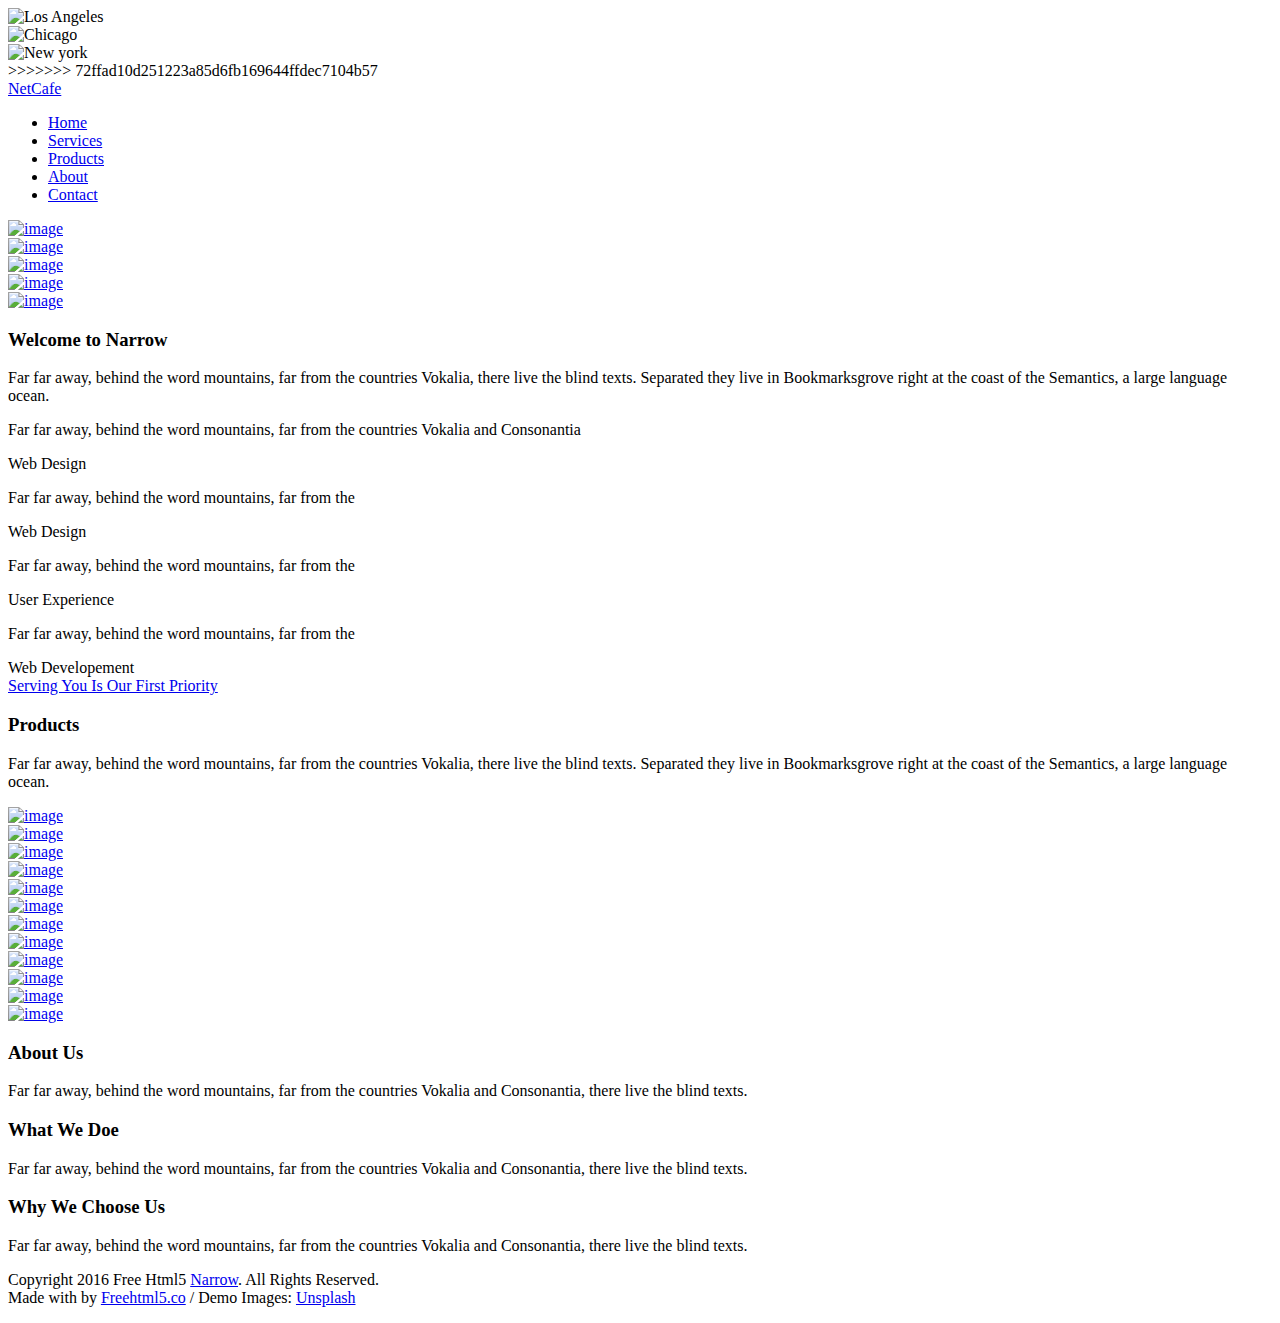
==== index.html @ 10cda80a "helllo1221212" ====
<!DOCTYPE html>
<!--[if lt IE 7]>      <html class="no-js lt-ie9 lt-ie8 lt-ie7"> <![endif]-->
<!--[if IE 7]>         <html class="no-js lt-ie9 lt-ie8"> <![endif]-->
<!--[if IE 8]>         <html class="no-js lt-ie9"> <![endif]-->
<!--[if gt IE 8]><!--> <html class="no-js"> <!--<![endif]-->
	<head>
	<meta charset="utf-8">
	<meta http-equiv="X-UA-Compatible" content="IE=edge">
	<title>Narrow &mdash; 100% Free Fully Responsive HTML5 Template by FREEHTML5.co</title>
	<meta name="viewport" content="width=device-width, initial-scale=1">
	<meta name="description" content="Free HTML5 Template by FREEHTML5.CO" />
	<meta name="keywords" content="free html5, free template, free bootstrap, html5, css3, mobile first, responsive" />
	<meta name="author" content="FREEHTML5.CO" />

  <!-- 
	//////////////////////////////////////////////////////

	FREE HTML5 TEMPLATE 
	DESIGNED & DEVELOPED by FREEHTML5.CO
		
	Website: 		http://freehtml5.co/
	Email: 			info@freehtml5.co
	Twitter: 		http://twitter.com/fh5co
	Facebook: 		https://www.facebook.com/fh5co

	//////////////////////////////////////////////////////
	 -->


  	<!-- Facebook and Twitter integration -->
	<meta property="og:title" content=""/>
	<meta property="og:image" content=""/>
	<meta property="og:url" content=""/>
	<meta property="og:site_name" content=""/>
	<meta property="og:description" content=""/>
	<meta name="twitter:title" content="" />
	<meta name="twitter:image" content="" />
	<meta name="twitter:url" content="" />
	<meta name="twitter:card" content="" />

	<!-- Place favicon.ico and apple-touch-icon.png in the root directory -->
	<link rel="shortcut icon" href="favicon.ico">

    <!-- Wrapper for slides -->
    <div class="carousel-inner">
      <div class="item active">
        <img src="img/1.jpg" alt="Los Angeles" style="width:100%;">
      </div>

      <div class="item">
        <img src="img/3.jpg" alt="Chicago" style="width:100%;">
      </div>
    
      <div class="item">
        <img src="img/2.jpg" alt="New york" style="width:100%;">
      </div>
    </div>
>>>>>>> 72ffad10d251223a85d6fb169644ffdec7104b57

	<link href='https://fonts.googleapis.com/css?family=Open+Sans:400,300,700' rel='stylesheet' type='text/css'>
	
	<!-- Animate.css -->
	<link rel="stylesheet" href="css/animate.css">
	<!-- Icomoon Icon Fonts-->
	<link rel="stylesheet" href="css/icomoon.css">
	<!-- Bootstrap  -->
	<link rel="stylesheet" href="css/bootstrap.css">
	<!-- Owl Carousel -->
	<link rel="stylesheet" href="css/owl.carousel.min.css">
	<link rel="stylesheet" href="css/owl.theme.default.min.css">

	<link rel="stylesheet" href="css/style.css">


	<!-- Modernizr JS -->
	<script src="js/modernizr-2.6.2.min.js"></script>
	<!-- FOR IE9 below -->
	<!--[if lt IE 9]>
	<script src="js/respond.min.js"></script>
	<![endif]-->

	</head>
	<body>
	<div class="box-wrap">
		<header role="banner" id="fh5co-header">
			<div class="container">
				<nav class="navbar navbar-default">
					<div class="row">
						<div class="col-md-3">
							<div class="fh5co-navbar-brand">
								<a class="fh5co-logo" href="index.html">NetCafe</a>
							</div>
						</div>
						<div class="col-md-9 main-nav">
							<ul class="nav text-right">
								<li class="active"><a href="index.html"><span>Home</span></a></li>
								<li><a href="services.html">Services</a></li>
								<li><a href="product.html">Products</a></li>
								<li><a href="about.html">About</a></li>
								<li><a href="contact.html">Contact</a></li>
							</ul>
						</div>
					</div>
				</nav>
		  </div>
		</header>
		<!-- END: header -->
		<div class="owl-carousel owl-carousel1 owl-carousel-fullwidth fh5co-light-arrow animate-box" data-animate-effect="fadeIn">
			<div class="item"><a href="images/img_large_1.jpg" class="image-popup"><img src="images/img_large_1.jpg" alt="image"></a></div>
			<div class="item"><a href="images/img_large_2.jpg" class="image-popup"><img src="images/img_large_2.jpg" alt="image"></a></div>
			<div class="item"><a href="images/img_large_3.jpg" class="image-popup"><img src="images/img_large_3.jpg" alt="image"></a></div>
			<div class="item"><a href="images/img_large_4.jpg" class="image-popup"><img src="images/img_large_4.jpg" alt="image"></a></div>
			<div class="item"><a href="images/img_large_5.jpg" class="image-popup"><img src="images/img_large_5.jpg" alt="image"></a></div>
		</div>
		<div id="fh5co-media-section">
			<div class="container">
				<div class="row animate-box">
					<div class="col-md-8 col-md-offset-2 text-center heading-section">
						<h3>Welcome to Narrow</h3>
						<p>Far far away, behind the word mountains, far from the countries Vokalia, there live the blind texts. Separated they live in Bookmarksgrove right at the coast of the Semantics, a large language ocean.</p>
					</div>
				</div>
				<div class="row">
					<div class="col-md-7 animate-box">
						<div class="fh5co-cover" style="background-image: url(images/work-1.jpg);">
							<div class="desc">
								<p>Far far away, behind the word mountains, far from the countries Vokalia and Consonantia</p>
								<span>Web Design</span>
							</div>
						</div>
					</div>
					<div class="col-md-5">
						<div class="fh5co-cover">
							<div class="fh5co-cover-hero animate-box">
								<div class="fh5co-cover-thumb" style="background-image: url(images/work-2.jpg);"></div>
								<div class="desc-thumb">
									<p>Far far away, behind the word mountains, far from the</p>
									<span>Web Design</span>
								</div>
							</div>

							<div class="fh5co-cover-hero animate-box">
								<div class="fh5co-cover-thumb" style="background-image: url(images/work-3.jpg);"></div>
								<div class="desc-thumb">
									<p>Far far away, behind the word mountains, far from the</p>
									<span>User Experience</span>
								</div>
							</div>

							<div class="fh5co-cover-hero animate-box">
								<div class="fh5co-cover-thumb" style="background-image: url(images/work-4.jpg);"></div>
								<div class="desc-thumb">
									<p>Far far away, behind the word mountains, far from the</p>
									<span>Web Developement</span>
								</div>
							</div>
						</div>
					</div>
				</div>
			</div>
		</div>
		<!-- END fh5co-media-section -->
		<div id="fh5co-intro-section">
			<div class="fh5co-intro-cover text-center animate-box" data-animate-effect="fadeIn" data-stellar-background-ratio="0.5" style="background-image: url(images/intro.jpg);">
				<a href="#" class="btn">Serving You Is Our First Priority</a>
			</div>
		</div>
		<!-- END fh5co-intro-section -->
		<div id="fh5co-product-section">
			<div class="container">
				<div class="row">
					<div class="col-md-8 col-md-offset-2 text-center heading-section animate-box">
						<h3>Products</h3>
						<p>Far far away, behind the word mountains, far from the countries Vokalia, there live the blind texts. Separated they live in Bookmarksgrove right at the coast of the Semantics, a large language ocean.</p>
					</div>
				</div>
				<div class="owl-carousel owl-carousel2">
					<div class="item animate-box"><a href="images/product-1.jpg" class="image-popup"><img src="images/product-1.jpg" alt="image"></a></div>
					<div class="item animate-box"><a href="images/product-2.jpg" class="image-popup"><img src="images/product-2.jpg" alt="image"></a></div>
					<div class="item animate-box"><a href="images/product-3.jpg" class="image-popup"><img src="images/product-3.jpg" alt="image"></a></div>
					<div class="item animate-box"><a href="images/product-4.jpg" class="image-popup"><img src="images/product-4.jpg" alt="image"></a></div>
					<div class="item animate-box"><a href="images/product-1.jpg" class="image-popup"><img src="images/product-1.jpg" alt="image"></a></div>
					<div class="item animate-box"><a href="images/product-2.jpg" class="image-popup"><img src="images/product-2.jpg" alt="image"></a></div>
					<div class="item animate-box"><a href="images/product-3.jpg" class="image-popup"><img src="images/product-3.jpg" alt="image"></a></div>
					<div class="item animate-box"><a href="images/product-4.jpg" class="image-popup"><img src="images/product-4.jpg" alt="image"></a></div>
					<div class="item animate-box"><a href="images/product-1.jpg" class="image-popup"><img src="images/product-1.jpg" alt="image"></a></div>
					<div class="item animate-box"><a href="images/product-2.jpg" class="image-popup"><img src="images/product-2.jpg" alt="image"></a></div>
					<div class="item animate-box"><a href="images/product-3.jpg" class="image-popup"><img src="images/product-3.jpg" alt="image"></a></div>
					<div class="item animate-box"><a href="images/product-4.jpg" class="image-popup"><img src="images/product-2.jpg" alt="image"></a></div>
				</div>
			</div>
		</div>
		<!-- END fh5co-product-section -->
		<div id="fh5co-section" class="fh5co-grey-section">
			<div class="container">
				<div class="row">
					<div class="col-md-4 animate-box">
						<div class="fh5co-inner">
							<i class="icon-shield"></i>
							<div class="holder-section">
								<h3>About Us</h3>
								<p>Far far away, behind the word mountains, far from the countries Vokalia and Consonantia, there live the blind texts. </p>
							</div>
						</div>
					</div>
					<div class="col-md-4 animate-box">
						<div class="fh5co-inner">
							<i class="icon-strategy"></i>
							<div class="holder-section">
								<h3>What We Doe</h3>
								<p>Far far away, behind the word mountains, far from the countries Vokalia and Consonantia, there live the blind texts. </p>
							</div>
						</div>
					</div>
					<div class="col-md-4 animate-box">
						<div class="fh5co-inner">
							<i class="icon-bike"></i>
							<div class="holder-section">
								<h3>Why We Choose Us</h3>
								<p>Far far away, behind the word mountains, far from the countries Vokalia and Consonantia, there live the blind texts. </p>
							</div>
						</div>
					</div>
				</div>
			</div>
		</div>
		<footer>
			<div id="footer">
				<div class="container">
					<div class="row">
						<div class="col-md-6 col-md-offset-3 text-center">
							<p>Copyright 2016 Free Html5 <a href="#">Narrow</a>. All Rights Reserved. <br>Made with <i class="icon-heart3 love"></i> by <a href="http://freehtml5.co/" target="_blank">Freehtml5.co</a> / Demo Images: <a href="https://unsplash.com/" target="_blank">Unsplash</a></p>
							<p class="fh5co-social-icons">
								<a href="#"><i class="icon-twitter-with-circle"></i></a>
								<a href="#"><i class="icon-facebook-with-circle"></i></a>
								<a href="#"><i class="icon-instagram-with-circle"></i></a>
							</p>
						</div>
					</div>
				</div>
			</div>
		</footer>
	</div>
	<!-- END: box-wrap -->
	
	<!-- jQuery -->
	<script src="js/jquery.min.js"></script>
	<!-- jQuery Easing -->
	<script src="js/jquery.easing.1.3.js"></script>
	<!-- Bootstrap -->
	<script src="js/bootstrap.min.js"></script>
	<!-- Owl carousel -->
		<script src="js/owl.carousel.min.js"></script>
	<!-- Waypoints -->
	<script src="js/jquery.waypoints.min.js"></script>
	<!-- Parallax Stellar -->
	<script src="js/jquery.stellar.min.js"></script>

	<!-- Main JS (Do not remove) -->
	<script src="js/main.js"></script>

	</body>
</html>
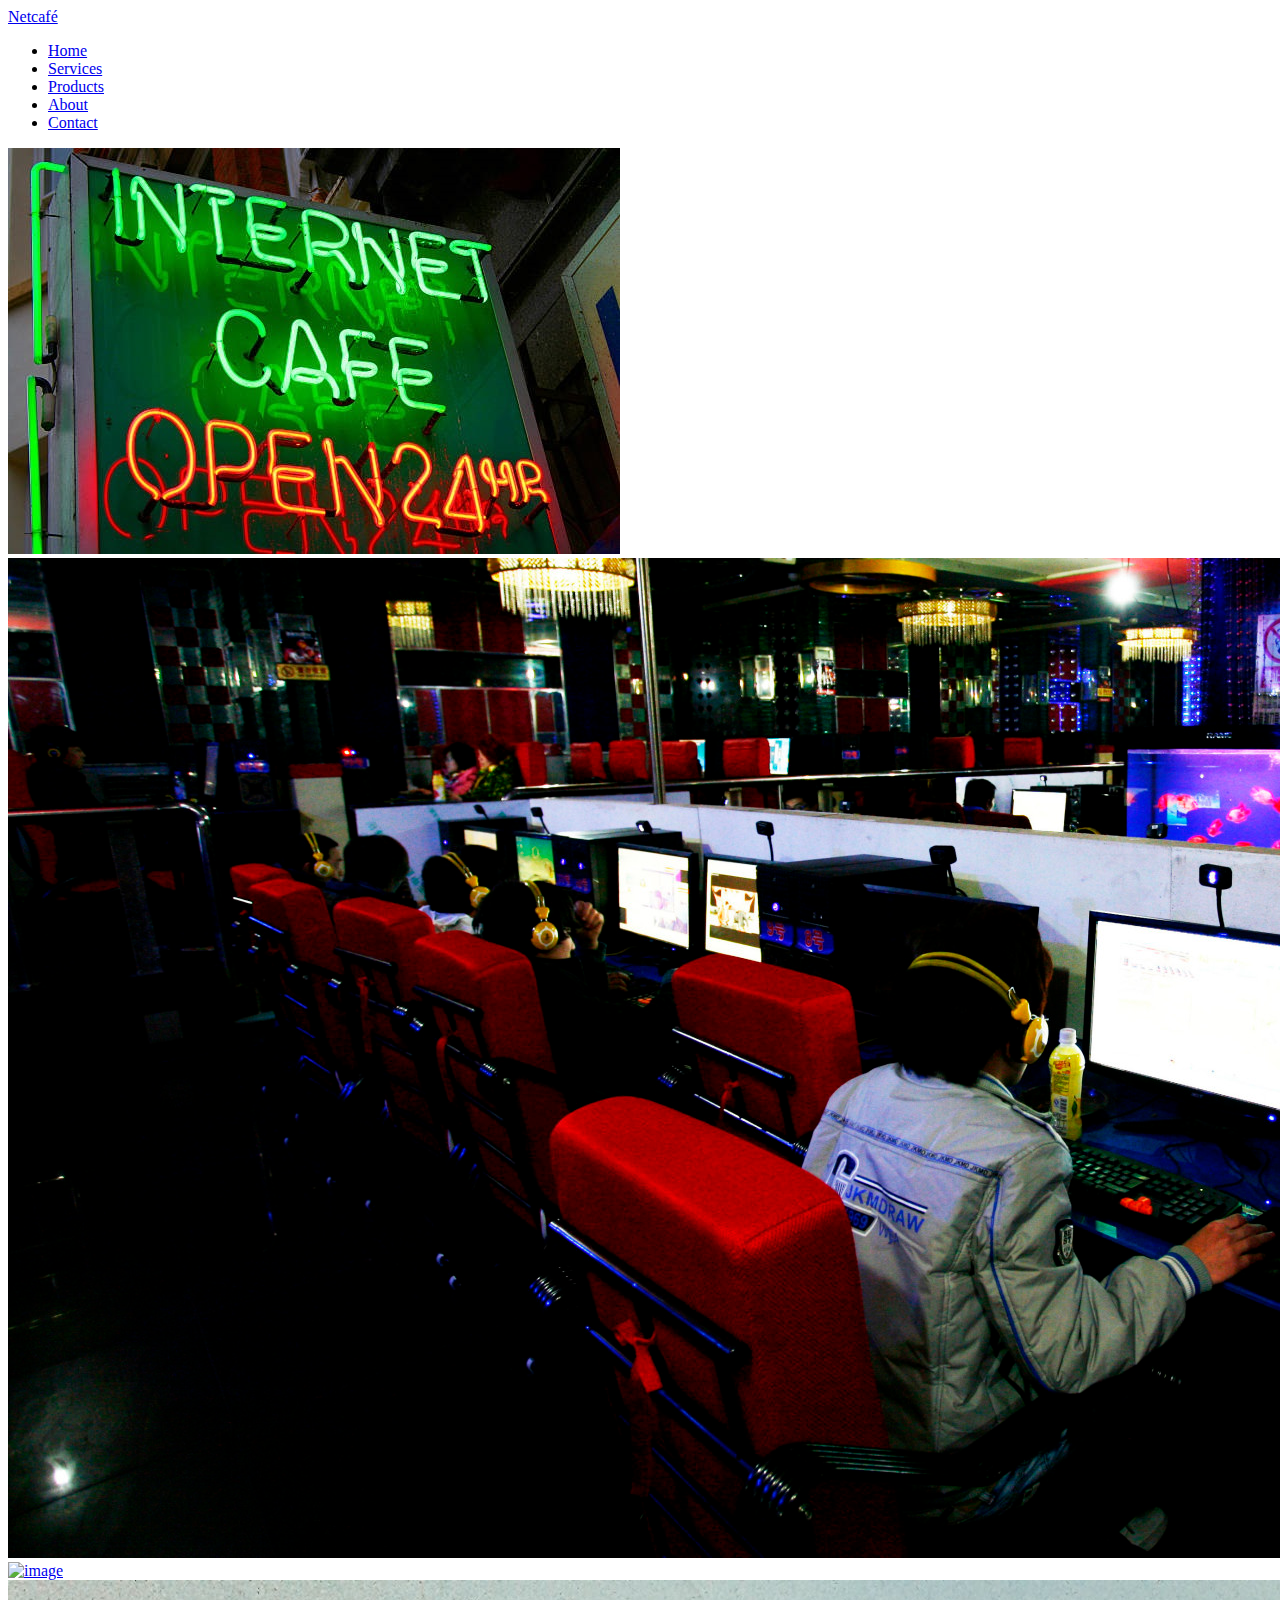
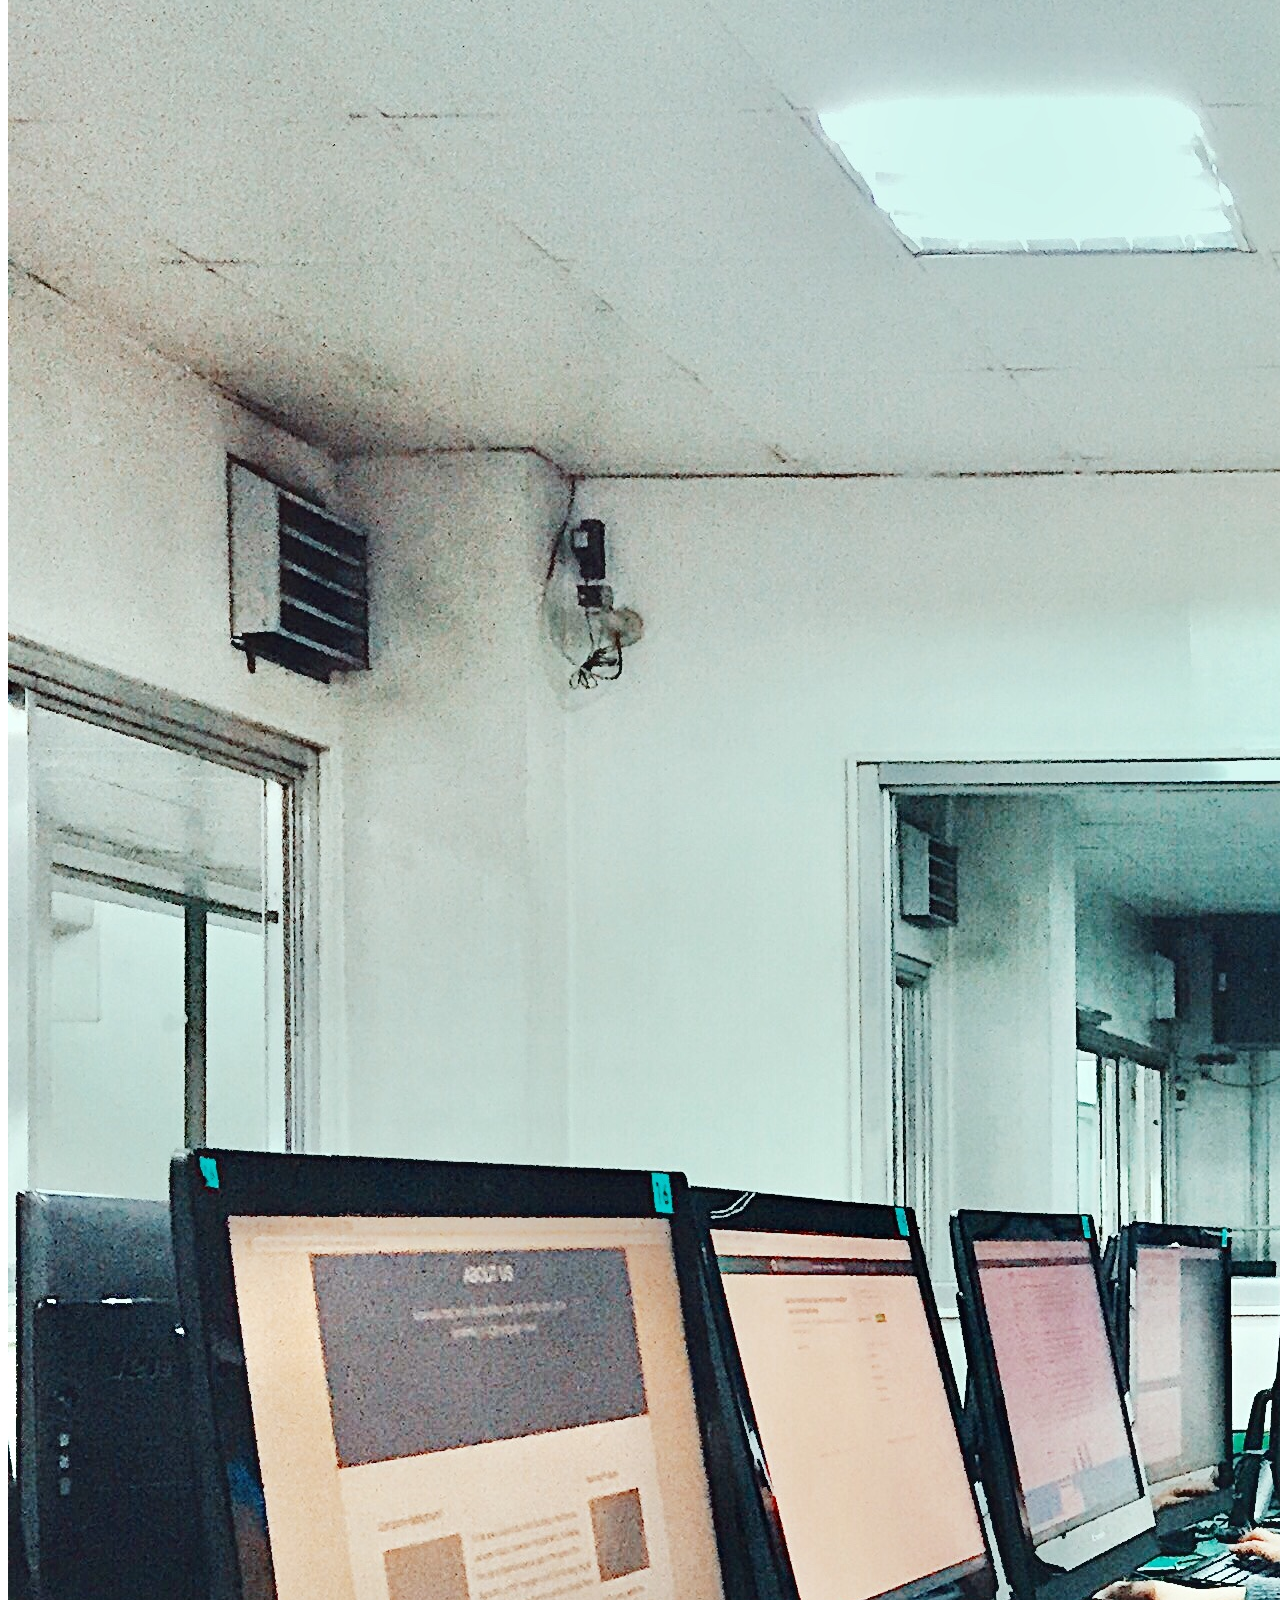
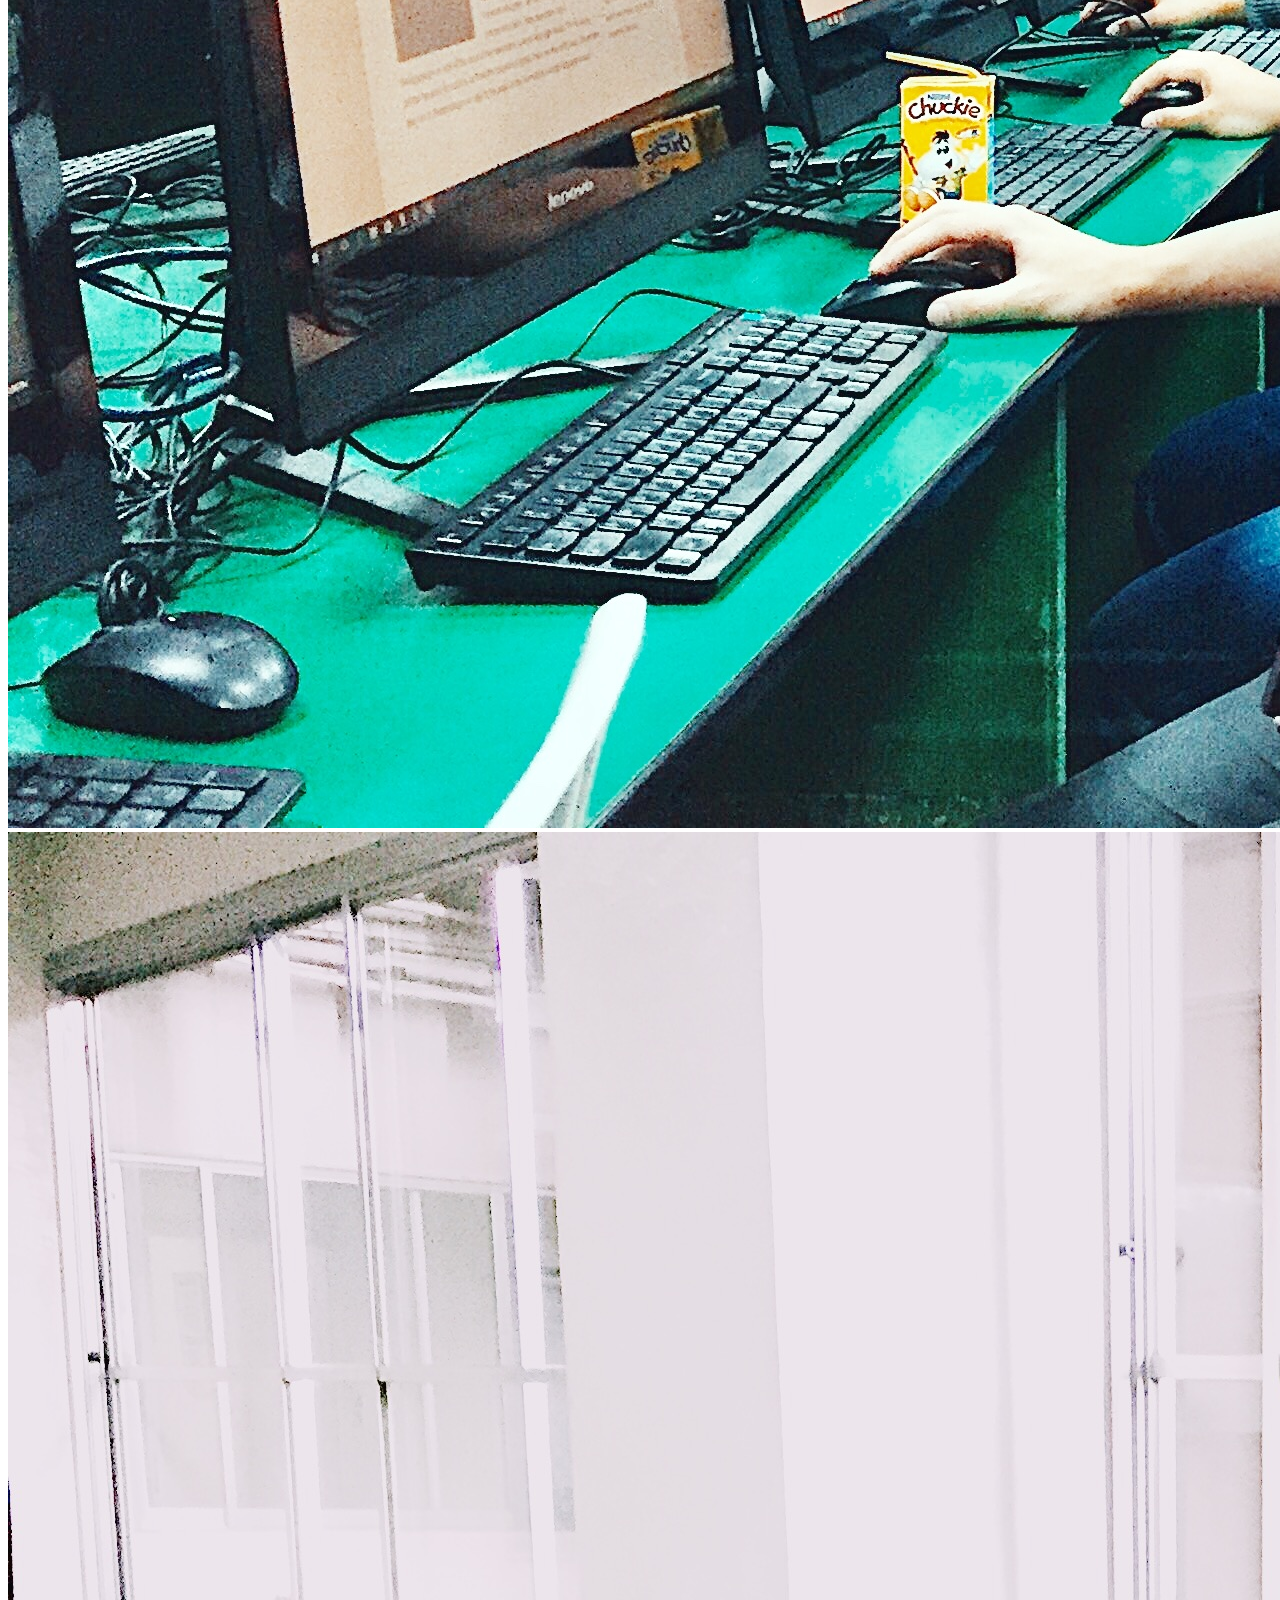
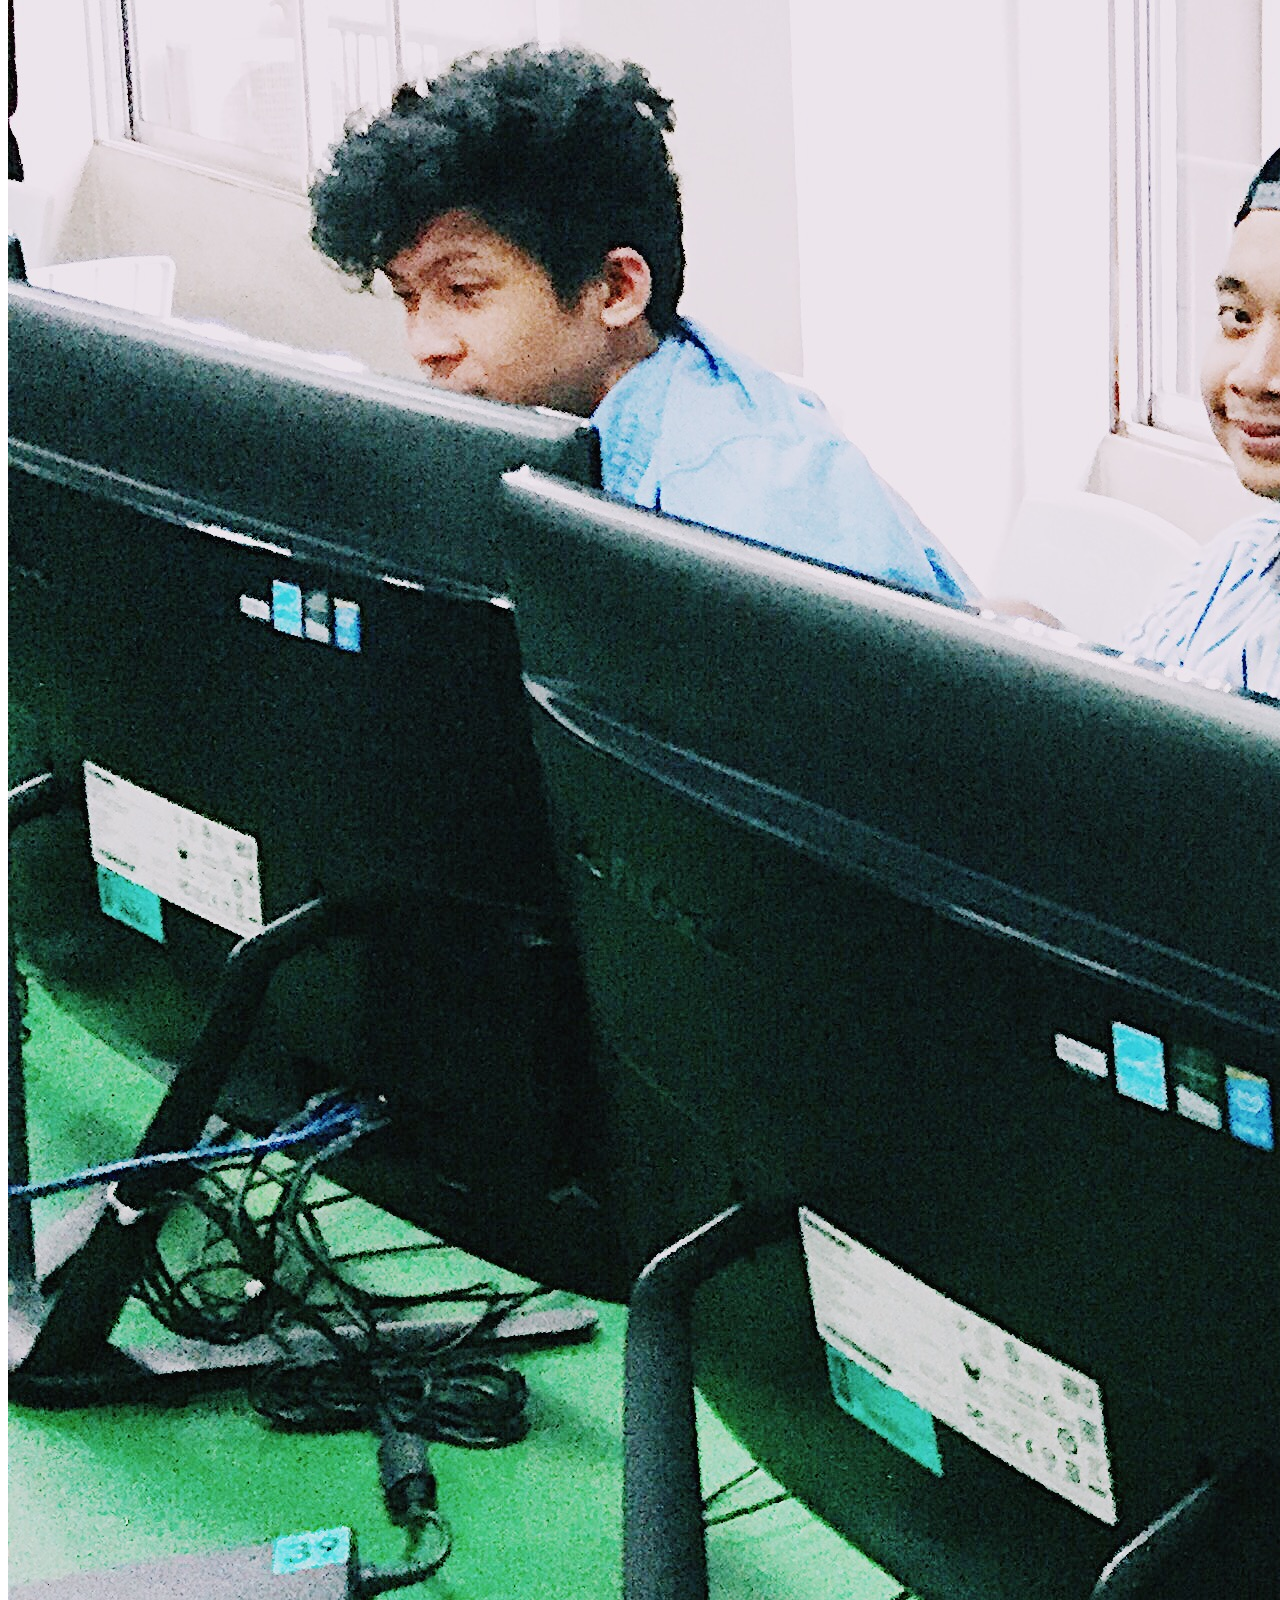
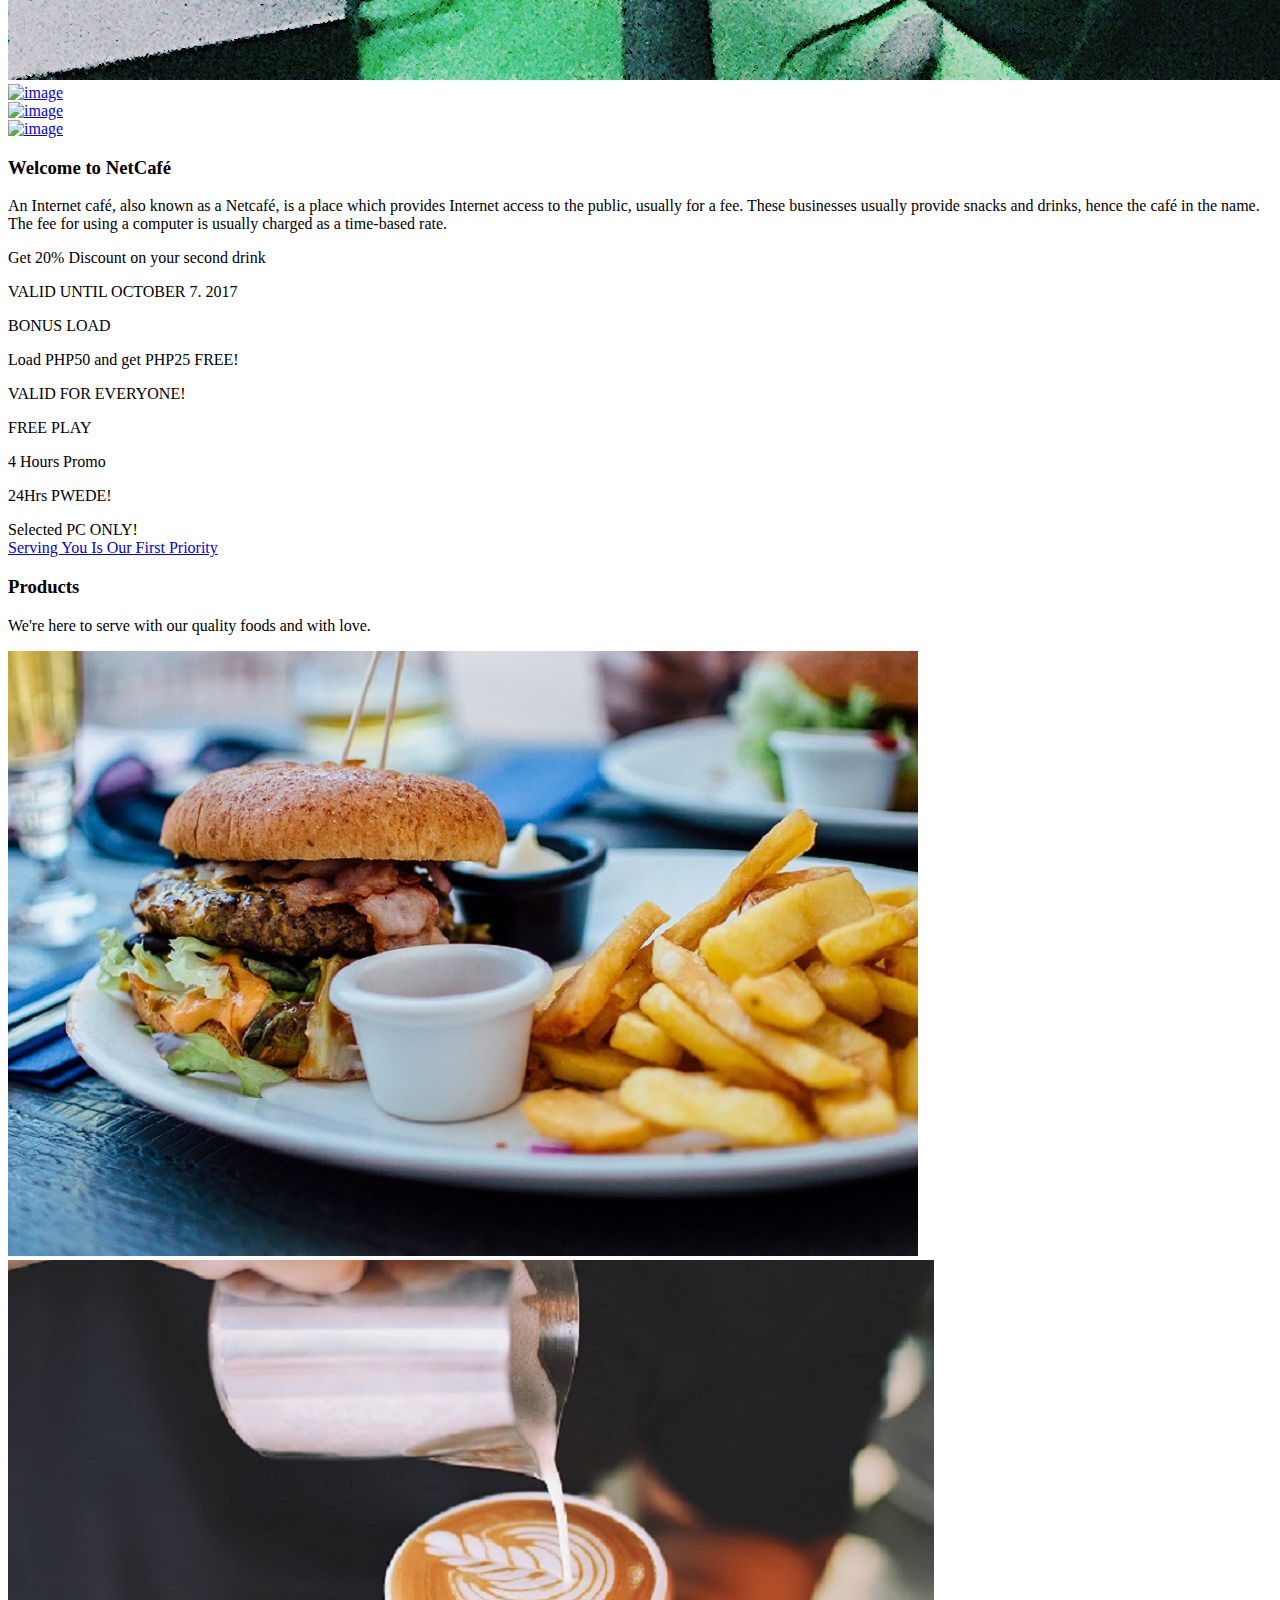
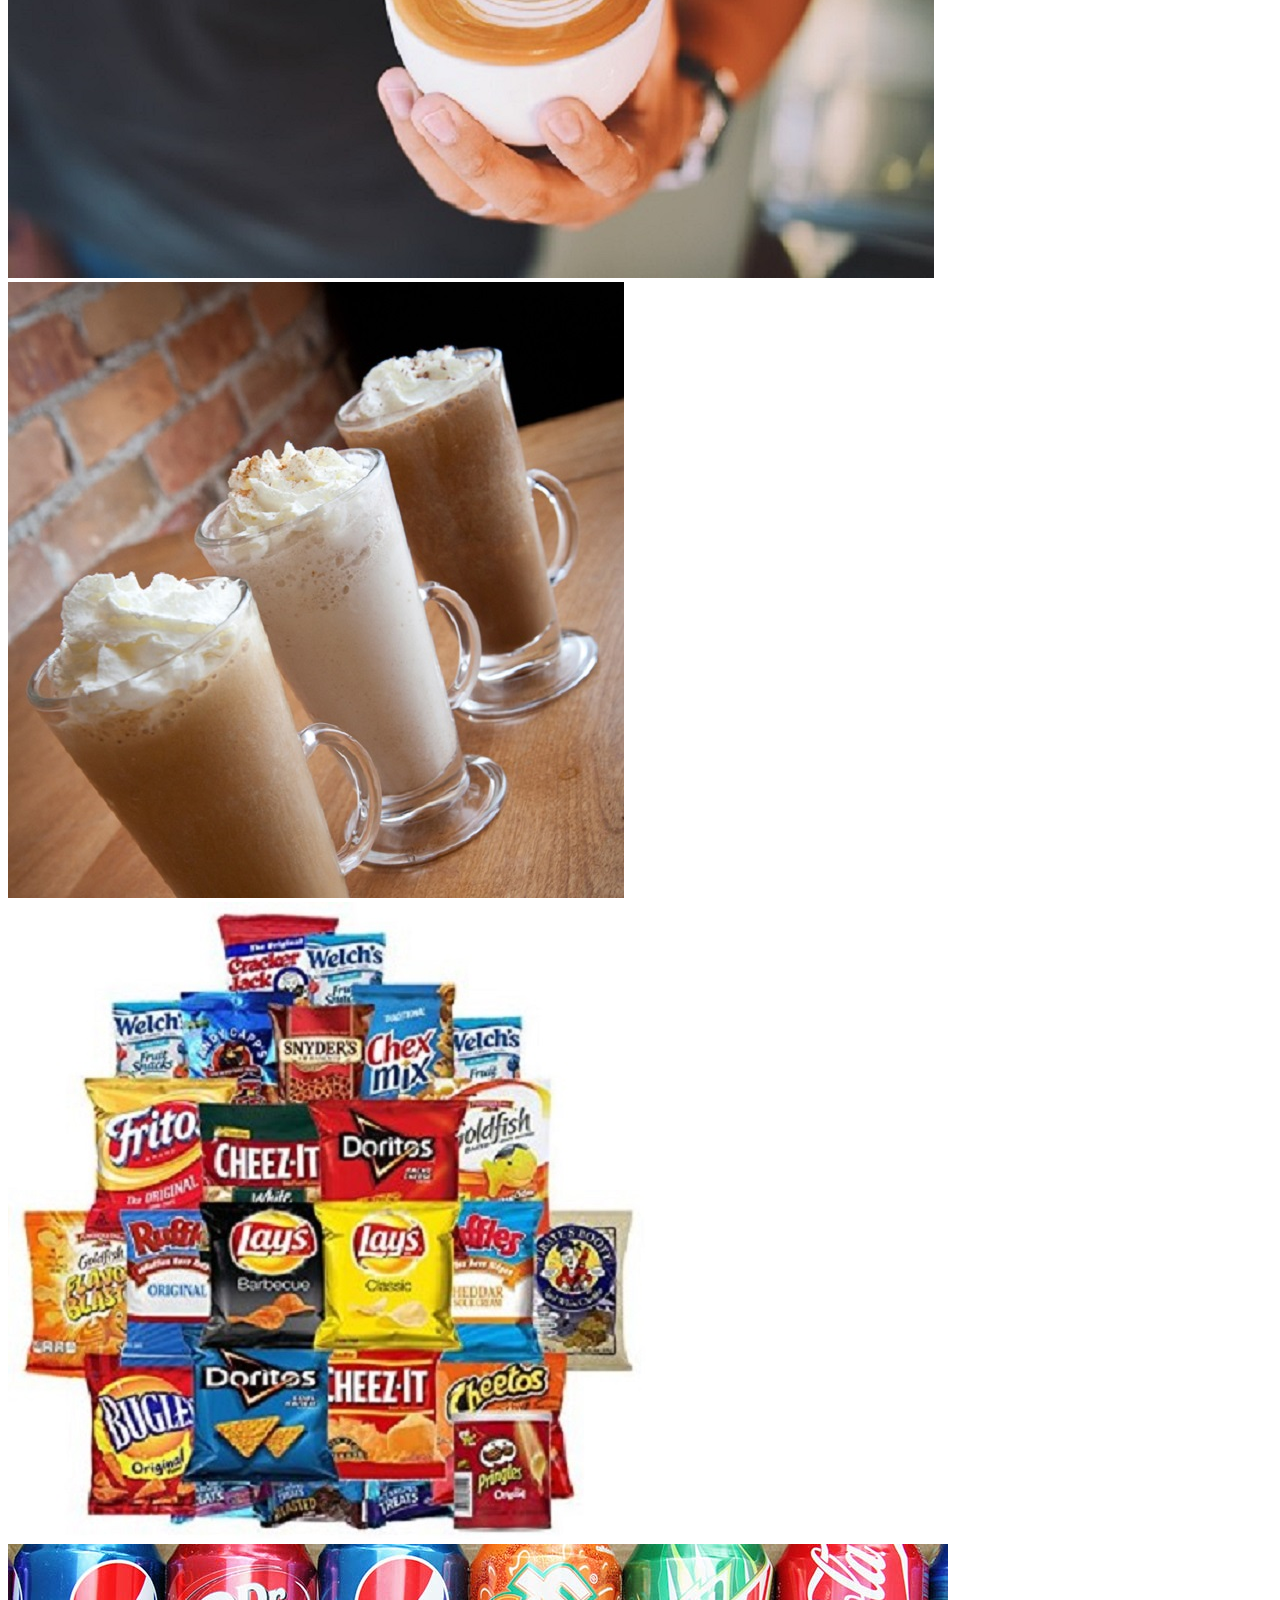
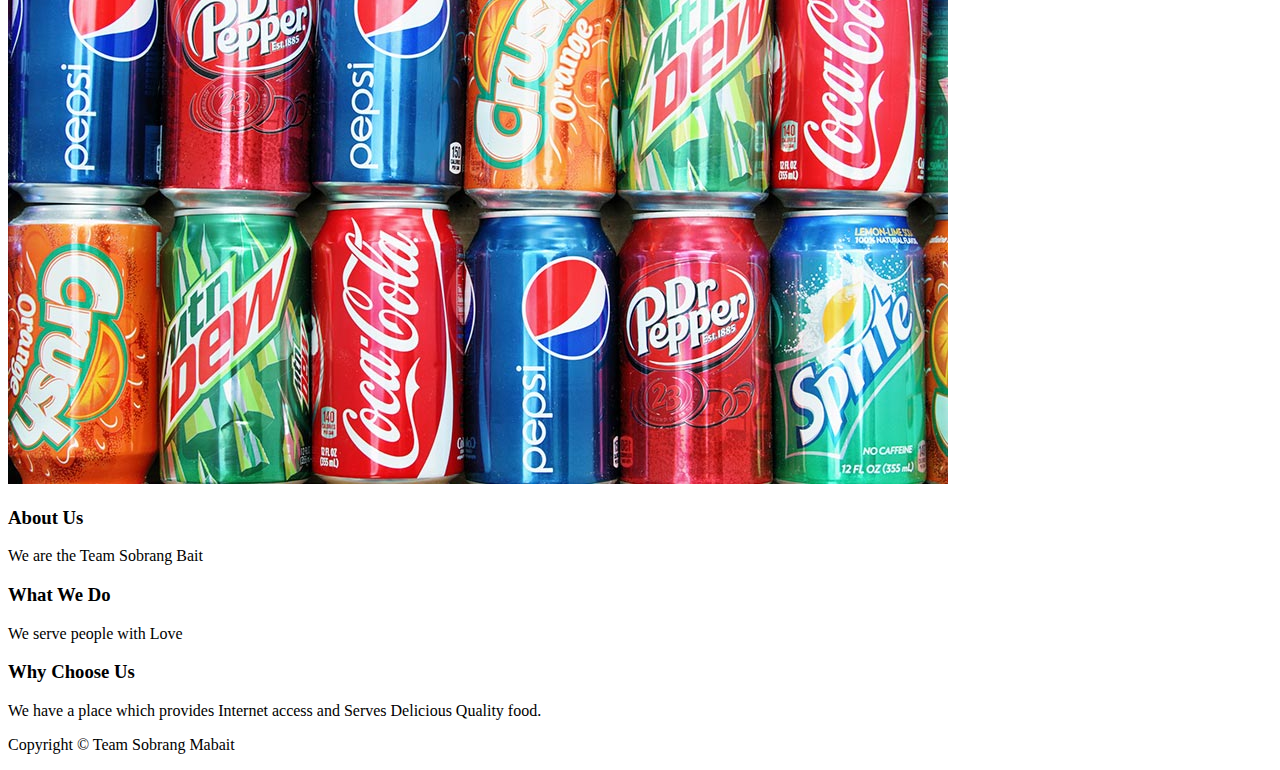
==== commit 2e8250c3: "Hello" ====
--- a/index.html
+++ b/index.html
@@ -6,25 +6,11 @@
 	<head>
 	<meta charset="utf-8">
 	<meta http-equiv="X-UA-Compatible" content="IE=edge">
-	<title>Narrow &mdash; 100% Free Fully Responsive HTML5 Template by FREEHTML5.co</title>
+	<title>Netcafé - Internet Services and Products</title>
 	<meta name="viewport" content="width=device-width, initial-scale=1">
 	<meta name="description" content="Free HTML5 Template by FREEHTML5.CO" />
 	<meta name="keywords" content="free html5, free template, free bootstrap, html5, css3, mobile first, responsive" />
 	<meta name="author" content="FREEHTML5.CO" />
-
-  <!-- 
-	//////////////////////////////////////////////////////
-
-	FREE HTML5 TEMPLATE 
-	DESIGNED & DEVELOPED by FREEHTML5.CO
-		
-	Website: 		http://freehtml5.co/
-	Email: 			info@freehtml5.co
-	Twitter: 		http://twitter.com/fh5co
-	Facebook: 		https://www.facebook.com/fh5co
-
-	//////////////////////////////////////////////////////
-	 -->
 
 
   	<!-- Facebook and Twitter integration -->
@@ -40,22 +26,6 @@
 
 	<!-- Place favicon.ico and apple-touch-icon.png in the root directory -->
 	<link rel="shortcut icon" href="favicon.ico">
-
-    <!-- Wrapper for slides -->
-    <div class="carousel-inner">
-      <div class="item active">
-        <img src="img/1.jpg" alt="Los Angeles" style="width:100%;">
-      </div>
-
-      <div class="item">
-        <img src="img/3.jpg" alt="Chicago" style="width:100%;">
-      </div>
-    
-      <div class="item">
-        <img src="img/2.jpg" alt="New york" style="width:100%;">
-      </div>
-    </div>
->>>>>>> 72ffad10d251223a85d6fb169644ffdec7104b57
 
 	<link href='https://fonts.googleapis.com/css?family=Open+Sans:400,300,700' rel='stylesheet' type='text/css'>
 	
@@ -88,7 +58,7 @@
 					<div class="row">
 						<div class="col-md-3">
 							<div class="fh5co-navbar-brand">
-								<a class="fh5co-logo" href="index.html">NetCafe</a>
+								<a class="fh5co-logo" href="index.html">Netcafé</a>
 							</div>
 						</div>
 						<div class="col-md-9 main-nav">
@@ -108,24 +78,27 @@
 		<div class="owl-carousel owl-carousel1 owl-carousel-fullwidth fh5co-light-arrow animate-box" data-animate-effect="fadeIn">
 			<div class="item"><a href="images/img_large_1.jpg" class="image-popup"><img src="images/img_large_1.jpg" alt="image"></a></div>
 			<div class="item"><a href="images/img_large_2.jpg" class="image-popup"><img src="images/img_large_2.jpg" alt="image"></a></div>
-			<div class="item"><a href="images/img_large_3.jpg" class="image-popup"><img src="images/img_large_3.jpg" alt="image"></a></div>
+			<div class="item"><a href="images/img_large_3.jpg" class="image-popup"><img src="DQLAE5294.jpg" alt="image"></a></div>
 			<div class="item"><a href="images/img_large_4.jpg" class="image-popup"><img src="images/img_large_4.jpg" alt="image"></a></div>
 			<div class="item"><a href="images/img_large_5.jpg" class="image-popup"><img src="images/img_large_5.jpg" alt="image"></a></div>
+			<div class="item"><a href="images/img_large_6.jpg" class="image-popup"><img src="images/img_large_6.jpg" alt="image"></a></div>
+			<div class="item"><a href="images/img_large_7.jpg" class="image-popup"><img src="images/img_large_7.jpg" alt="image"></a></div>
+			<div class="item"><a href="images/img_large_8.jpg" class="image-popup"><img src="images/img_large_8.jpg" alt="image"></a></div>
+
 		</div>
 		<div id="fh5co-media-section">
 			<div class="container">
 				<div class="row animate-box">
 					<div class="col-md-8 col-md-offset-2 text-center heading-section">
-						<h3>Welcome to Narrow</h3>
-						<p>Far far away, behind the word mountains, far from the countries Vokalia, there live the blind texts. Separated they live in Bookmarksgrove right at the coast of the Semantics, a large language ocean.</p>
+						<h3>Welcome to NetCafé </h3>
+						<p>An Internet café, also known as a Netcafé, is a place which provides Internet access to the public, usually for a fee. These businesses usually provide snacks and drinks, hence the café in the name. The fee for using a computer is usually charged as a time-based rate.</p>
 					</div>
 				</div>
 				<div class="row">
 					<div class="col-md-7 animate-box">
 						<div class="fh5co-cover" style="background-image: url(images/work-1.jpg);">
 							<div class="desc">
-								<p>Far far away, behind the word mountains, far from the countries Vokalia and Consonantia</p>
-								<span>Web Design</span>
+							
 							</div>
 						</div>
 					</div>
@@ -134,24 +107,27 @@
 							<div class="fh5co-cover-hero animate-box">
 								<div class="fh5co-cover-thumb" style="background-image: url(images/work-2.jpg);"></div>
 								<div class="desc-thumb">
-									<p>Far far away, behind the word mountains, far from the</p>
-									<span>Web Design</span>
-								</div>
-							</div>
-
-							<div class="fh5co-cover-hero animate-box">
-								<div class="fh5co-cover-thumb" style="background-image: url(images/work-3.jpg);"></div>
-								<div class="desc-thumb">
-									<p>Far far away, behind the word mountains, far from the</p>
-									<span>User Experience</span>
+									<p>Get 20% Discount on your second drink</p>
+									<span>VALID UNTIL OCTOBER 7. 2017</span>
 								</div>
 							</div>
 
 							<div class="fh5co-cover-hero animate-box">
 								<div class="fh5co-cover-thumb" style="background-image: url(images/work-4.jpg);"></div>
 								<div class="desc-thumb">
-									<p>Far far away, behind the word mountains, far from the</p>
-									<span>Web Developement</span>
+									<p>BONUS LOAD</p>
+									<p>Load PHP50 and get PHP25 FREE!</p>
+									<span>VALID FOR EVERYONE!</span>
+								</div>
+							</div>
+
+							<div class="fh5co-cover-hero animate-box">
+								<div class="fh5co-cover-thumb" style="background-image: url(images/work-5.jpg);"></div>
+								<div class="desc-thumb">
+									<p>FREE PLAY</p>
+									<p>4 Hours Promo</p>
+									<p>24Hrs PWEDE!</p>
+									<span>Selected PC ONLY!</span>
 								</div>
 							</div>
 						</div>
@@ -171,22 +147,16 @@
 				<div class="row">
 					<div class="col-md-8 col-md-offset-2 text-center heading-section animate-box">
 						<h3>Products</h3>
-						<p>Far far away, behind the word mountains, far from the countries Vokalia, there live the blind texts. Separated they live in Bookmarksgrove right at the coast of the Semantics, a large language ocean.</p>
-					</div>
-				</div>
-				<div class="owl-carousel owl-carousel2">
-					<div class="item animate-box"><a href="images/product-1.jpg" class="image-popup"><img src="images/product-1.jpg" alt="image"></a></div>
+						<p>We're here to serve with our quality foods and with love.</p>
+					</div>
+				</div>
+			 <div id="myCarousel" class="carousel slide" data-ride="carousel">
+					<div class="item animate-box"><a href="images/product-1.jpg" class="image-popup"><img src="images/product-1.jpg" alt="image" ></a></div>
 					<div class="item animate-box"><a href="images/product-2.jpg" class="image-popup"><img src="images/product-2.jpg" alt="image"></a></div>
 					<div class="item animate-box"><a href="images/product-3.jpg" class="image-popup"><img src="images/product-3.jpg" alt="image"></a></div>
 					<div class="item animate-box"><a href="images/product-4.jpg" class="image-popup"><img src="images/product-4.jpg" alt="image"></a></div>
-					<div class="item animate-box"><a href="images/product-1.jpg" class="image-popup"><img src="images/product-1.jpg" alt="image"></a></div>
-					<div class="item animate-box"><a href="images/product-2.jpg" class="image-popup"><img src="images/product-2.jpg" alt="image"></a></div>
-					<div class="item animate-box"><a href="images/product-3.jpg" class="image-popup"><img src="images/product-3.jpg" alt="image"></a></div>
-					<div class="item animate-box"><a href="images/product-4.jpg" class="image-popup"><img src="images/product-4.jpg" alt="image"></a></div>
-					<div class="item animate-box"><a href="images/product-1.jpg" class="image-popup"><img src="images/product-1.jpg" alt="image"></a></div>
-					<div class="item animate-box"><a href="images/product-2.jpg" class="image-popup"><img src="images/product-2.jpg" alt="image"></a></div>
-					<div class="item animate-box"><a href="images/product-3.jpg" class="image-popup"><img src="images/product-3.jpg" alt="image"></a></div>
-					<div class="item animate-box"><a href="images/product-4.jpg" class="image-popup"><img src="images/product-2.jpg" alt="image"></a></div>
+					<div class="item animate-box"><a href="images/product-5.jpg" class="image-popup"><img src="images/product-5.jpg" alt="image"></a></div>
+					
 				</div>
 			</div>
 		</div>
@@ -197,9 +167,9 @@
 					<div class="col-md-4 animate-box">
 						<div class="fh5co-inner">
 							<i class="icon-shield"></i>
-							<div class="holder-section">
+										<div class="holder-section">
 								<h3>About Us</h3>
-								<p>Far far away, behind the word mountains, far from the countries Vokalia and Consonantia, there live the blind texts. </p>
+								<p>We are the Team Sobrang Bait </p>
 							</div>
 						</div>
 					</div>
@@ -207,8 +177,8 @@
 						<div class="fh5co-inner">
 							<i class="icon-strategy"></i>
 							<div class="holder-section">
-								<h3>What We Doe</h3>
-								<p>Far far away, behind the word mountains, far from the countries Vokalia and Consonantia, there live the blind texts. </p>
+								<h3>What We Do</h3>
+								<p> We serve people with Love </p>
 							</div>
 						</div>
 					</div>
@@ -216,8 +186,8 @@
 						<div class="fh5co-inner">
 							<i class="icon-bike"></i>
 							<div class="holder-section">
-								<h3>Why We Choose Us</h3>
-								<p>Far far away, behind the word mountains, far from the countries Vokalia and Consonantia, there live the blind texts. </p>
+								<h3>Why Choose Us</h3>
+								<p>We have a place which provides Internet access and  Serves Delicious Quality food.</p>
 							</div>
 						</div>
 					</div>
@@ -229,7 +199,7 @@
 				<div class="container">
 					<div class="row">
 						<div class="col-md-6 col-md-offset-3 text-center">
-							<p>Copyright 2016 Free Html5 <a href="#">Narrow</a>. All Rights Reserved. <br>Made with <i class="icon-heart3 love"></i> by <a href="http://freehtml5.co/" target="_blank">Freehtml5.co</a> / Demo Images: <a href="https://unsplash.com/" target="_blank">Unsplash</a></p>
+							<p>Copyright © Team Sobrang Mabait </p>
 							<p class="fh5co-social-icons">
 								<a href="#"><i class="icon-twitter-with-circle"></i></a>
 								<a href="#"><i class="icon-facebook-with-circle"></i></a>
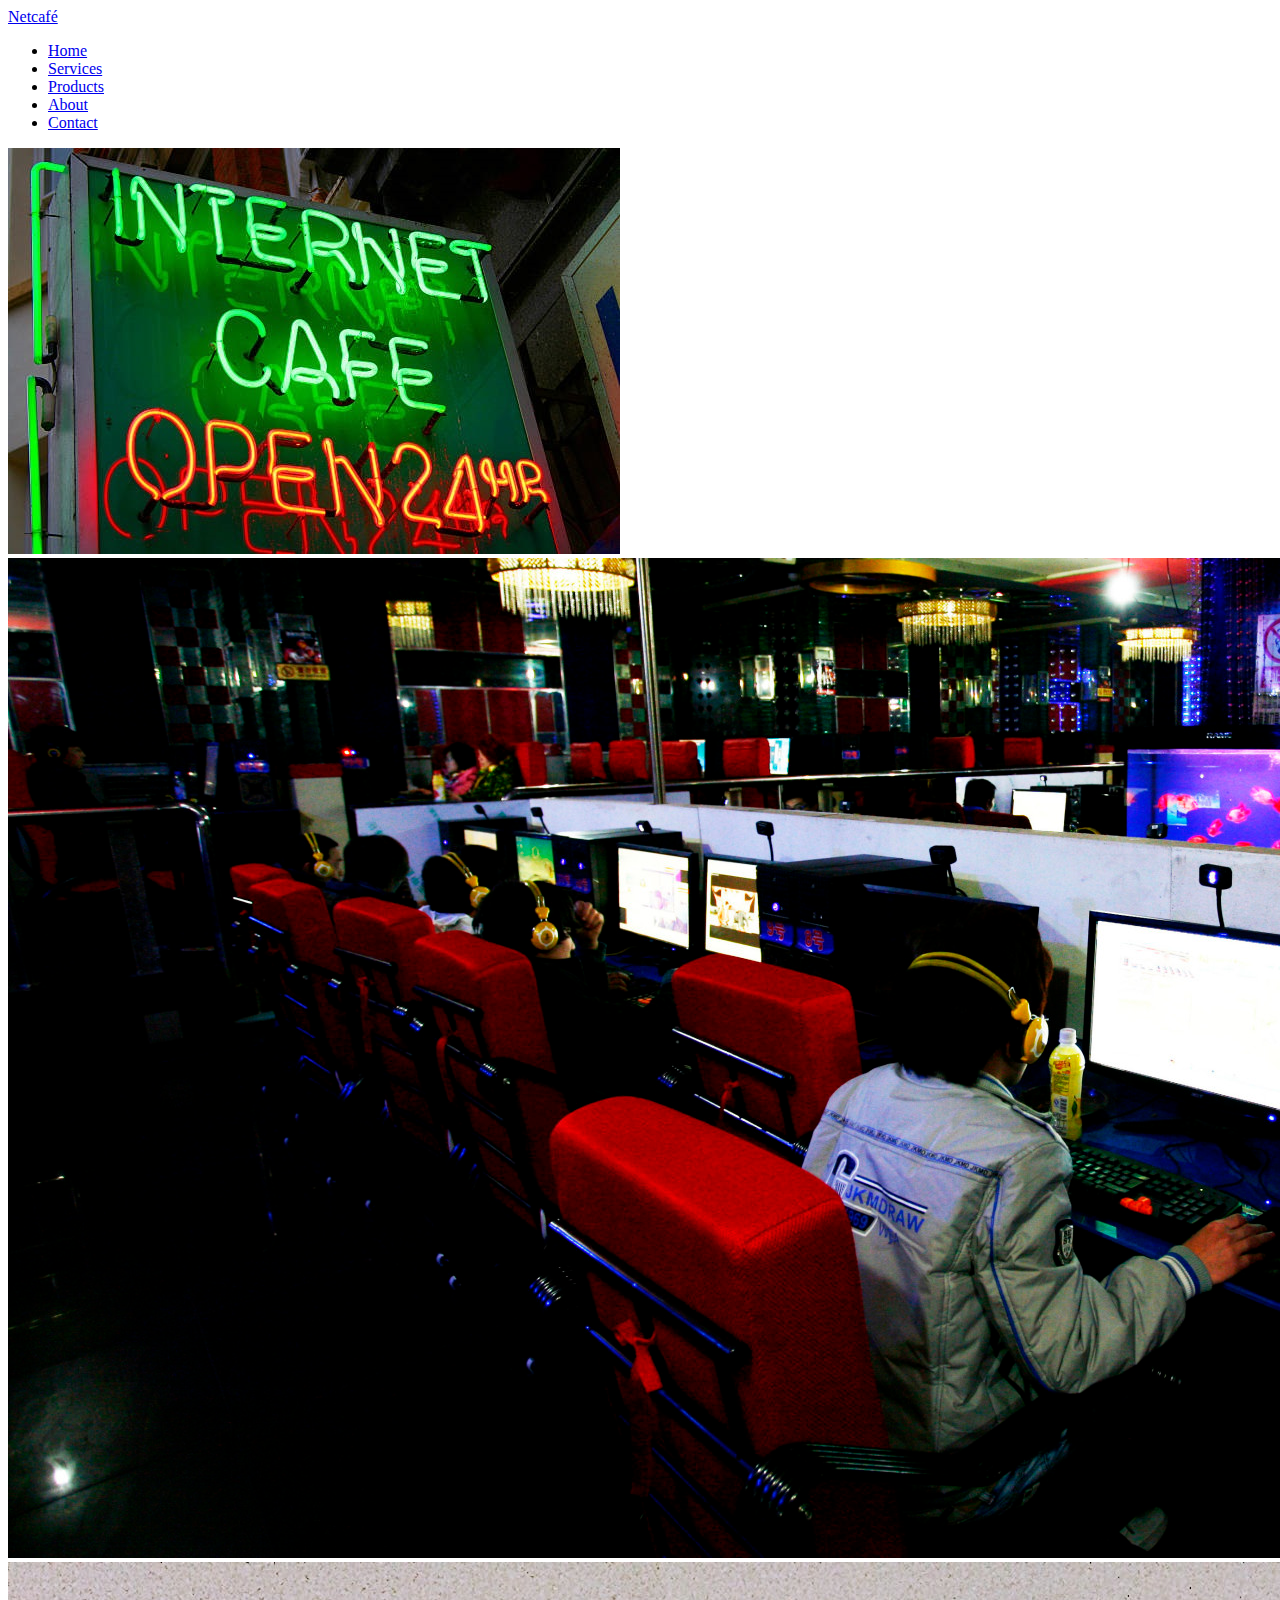
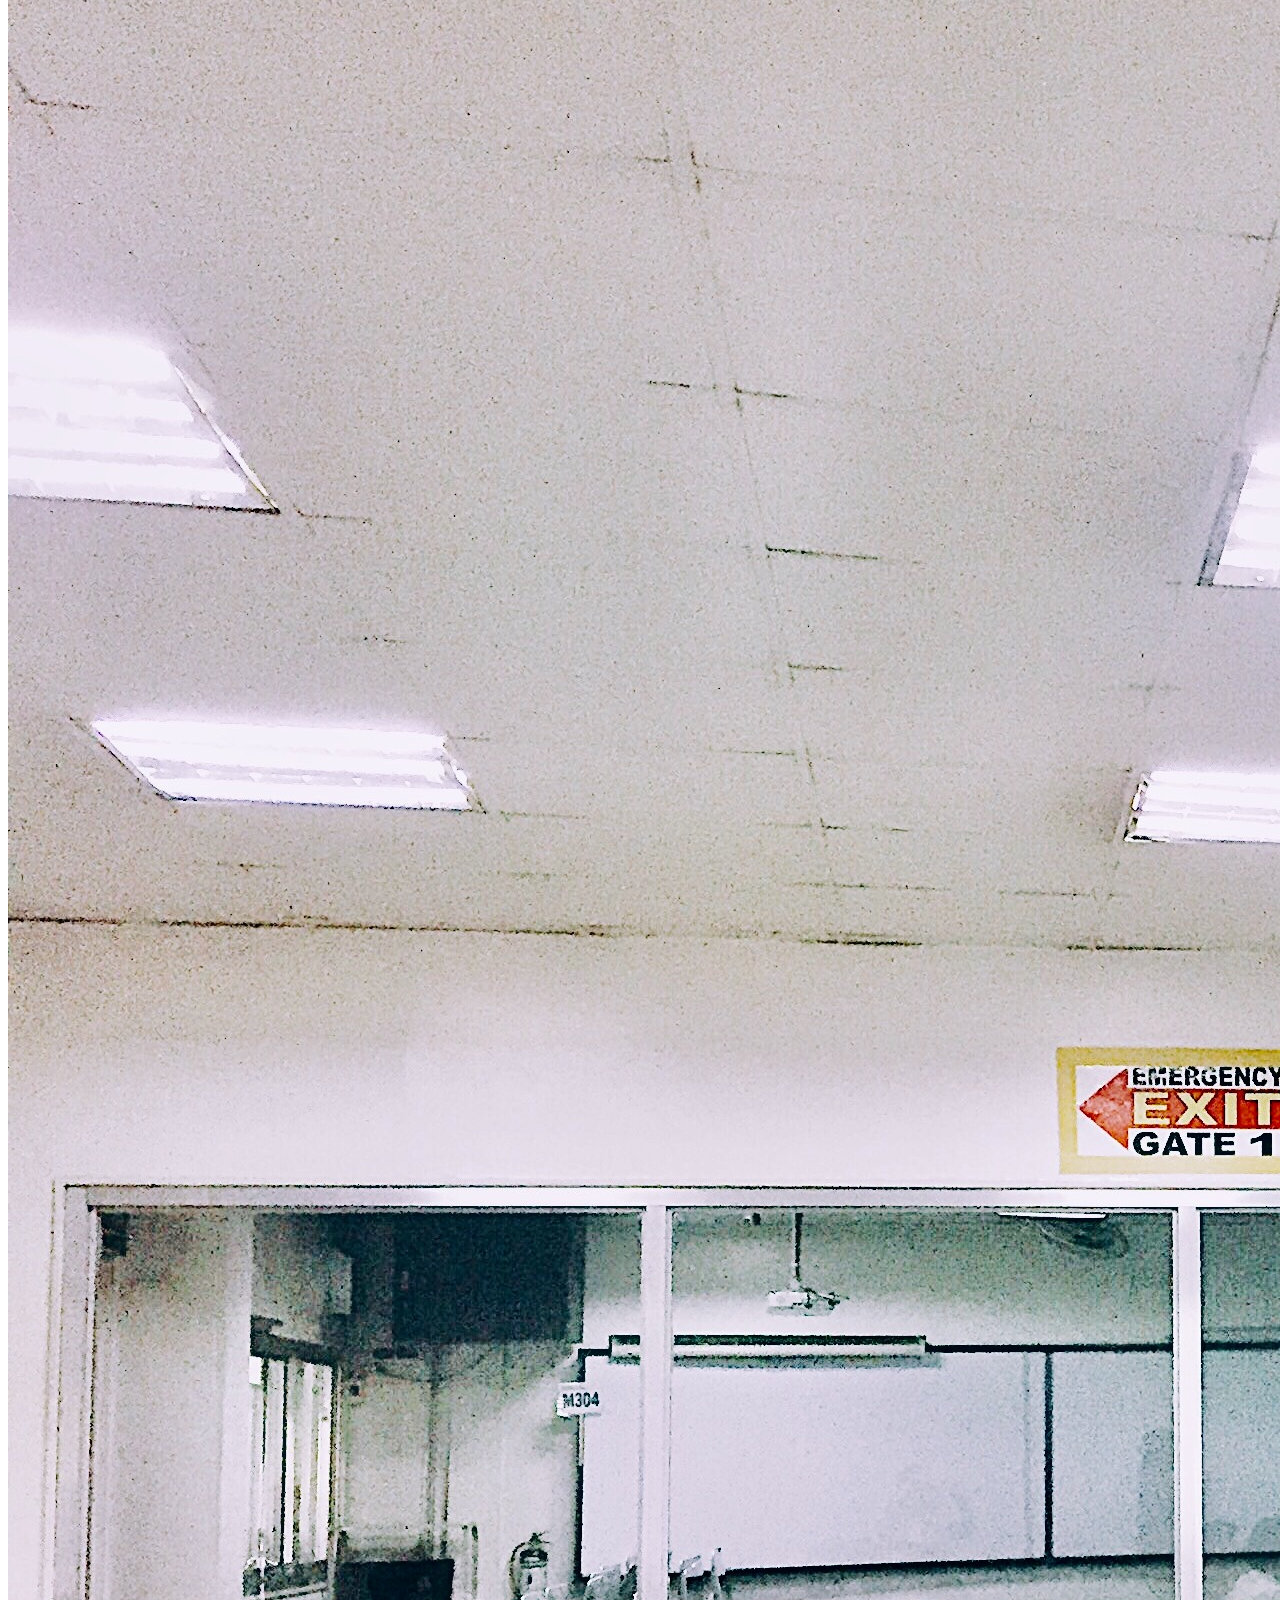
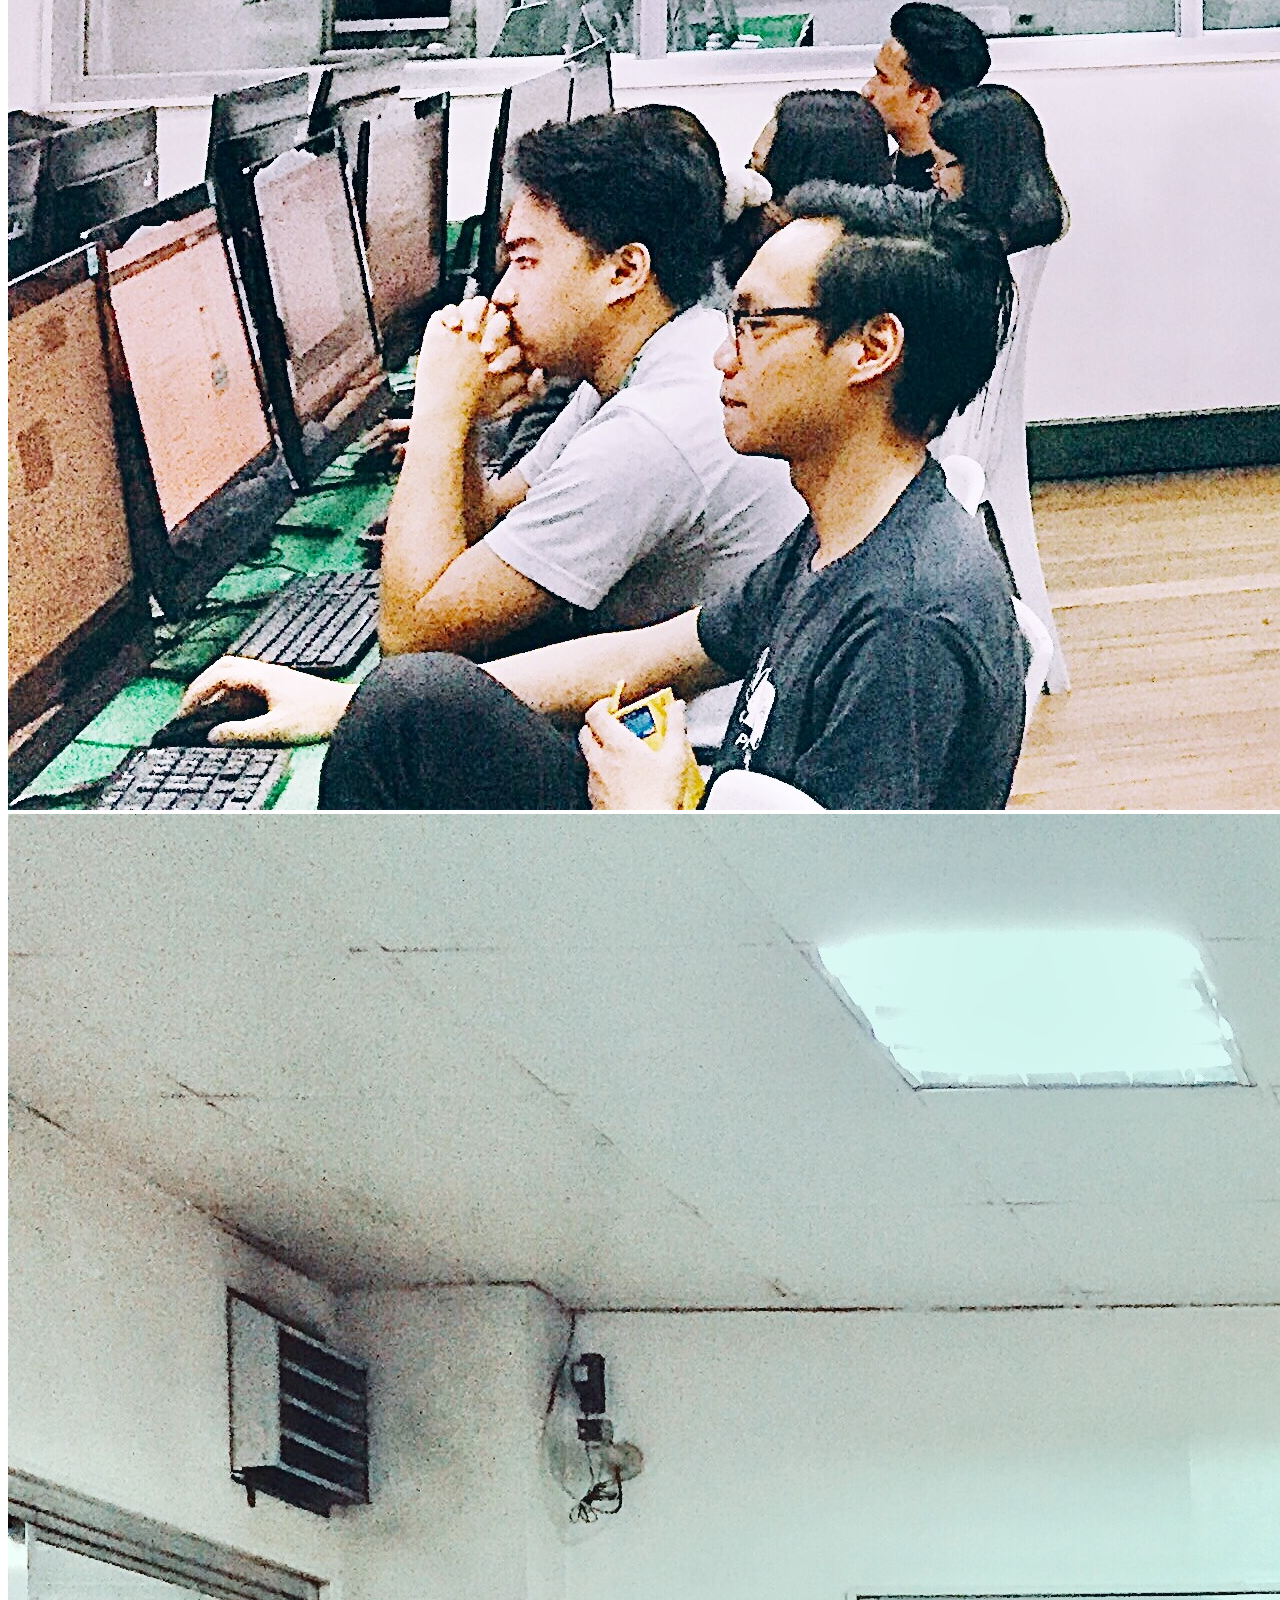
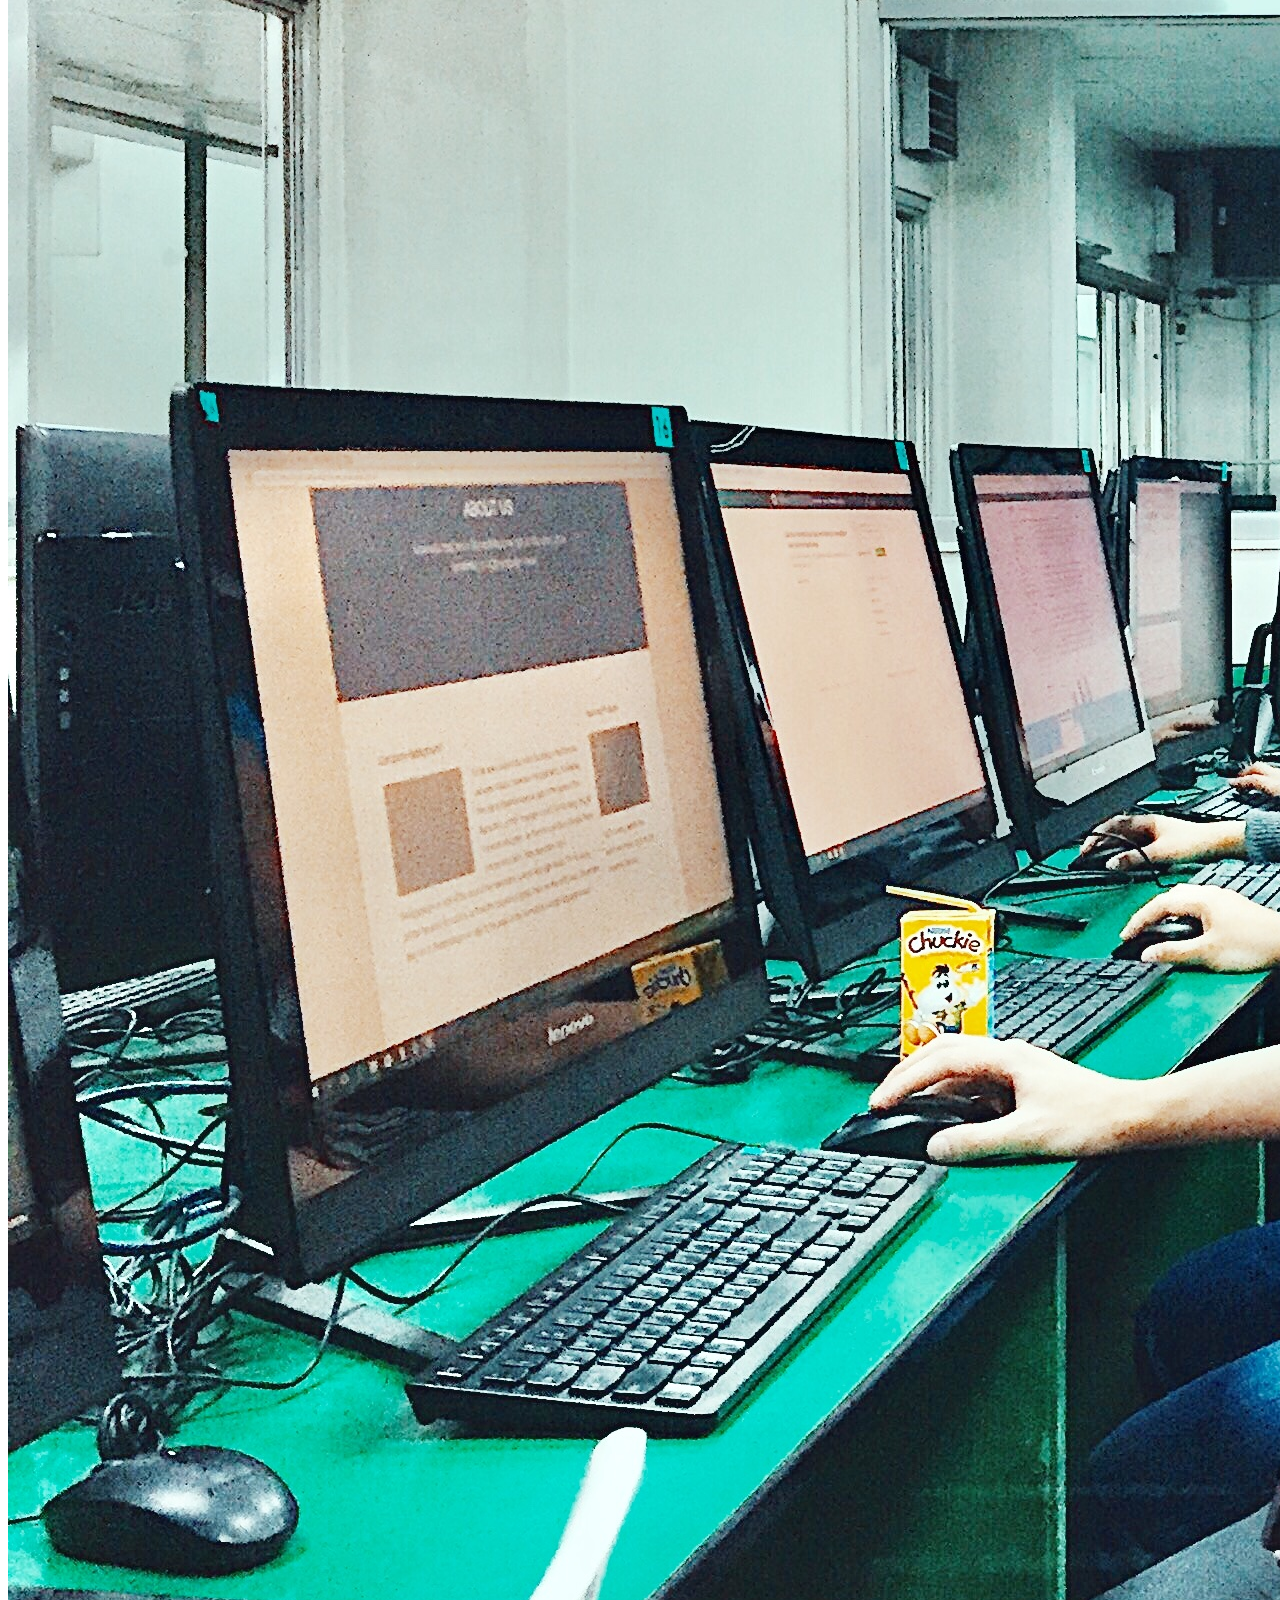
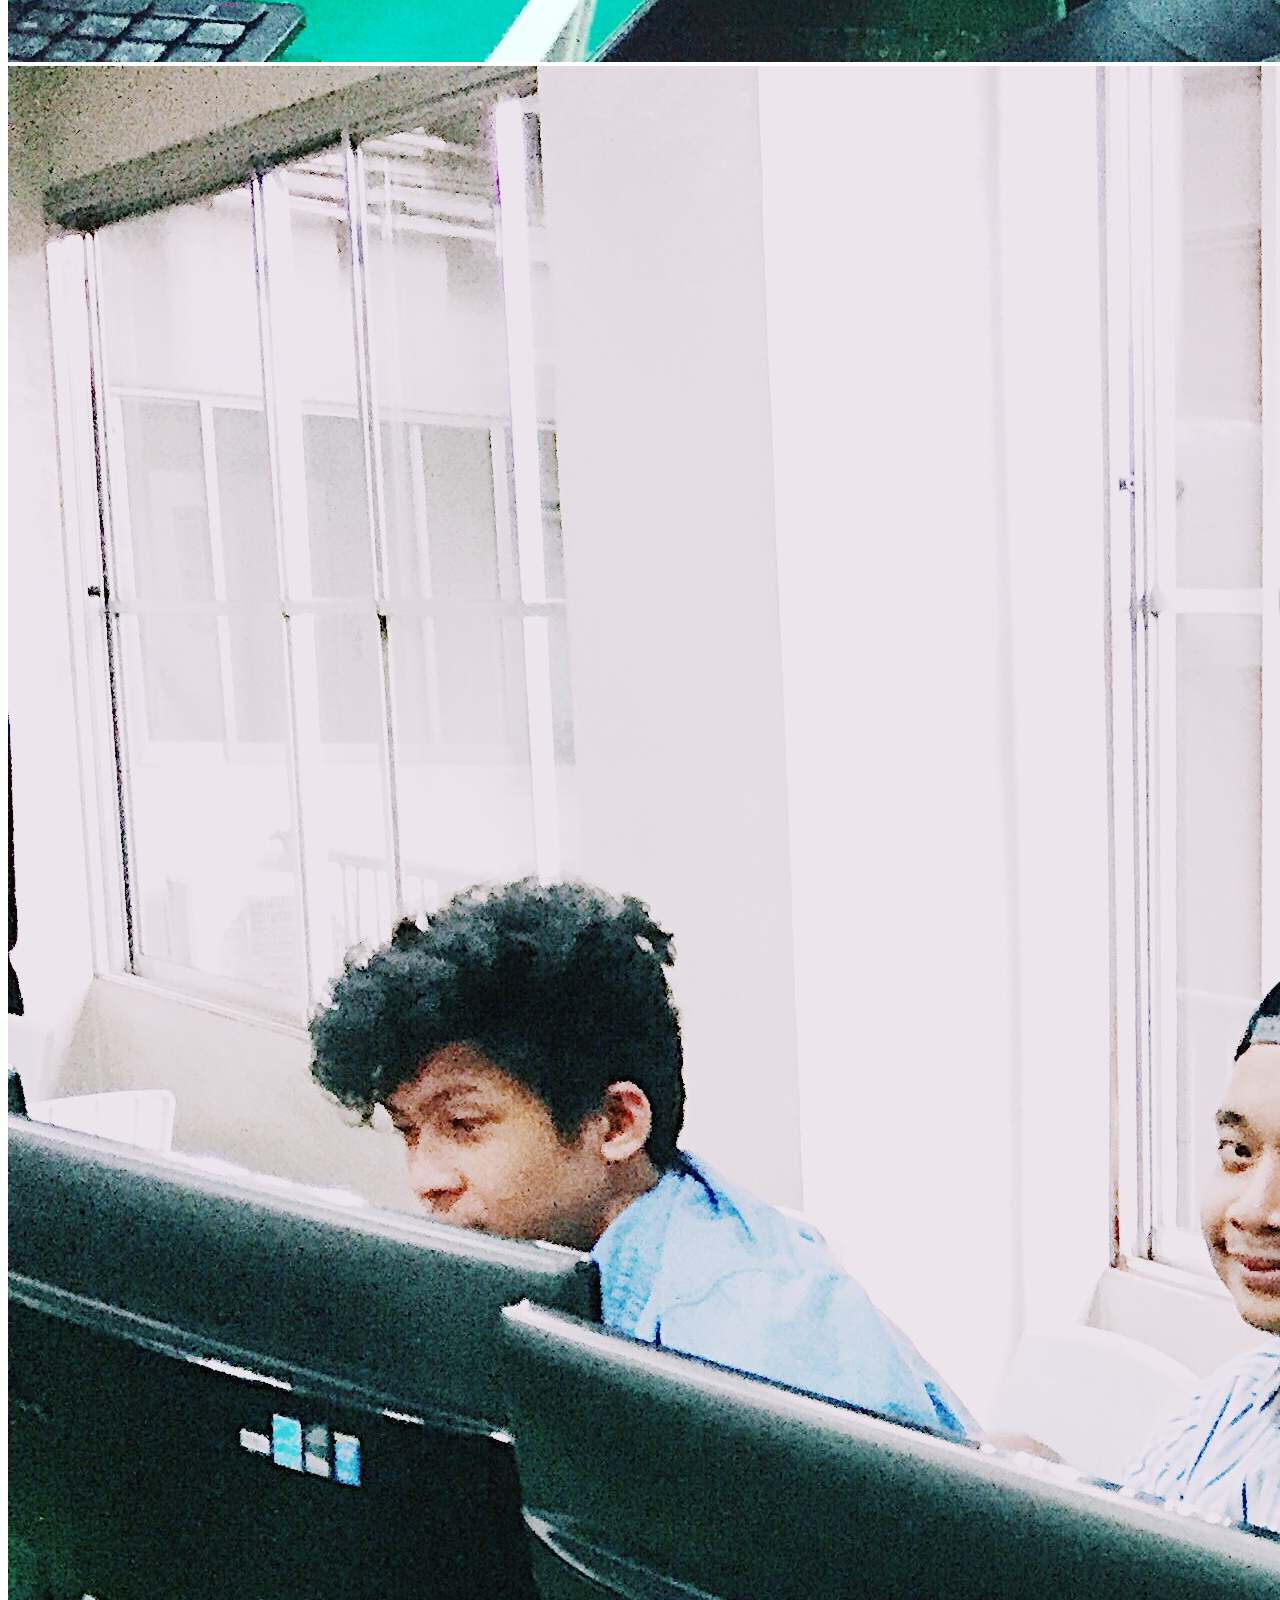
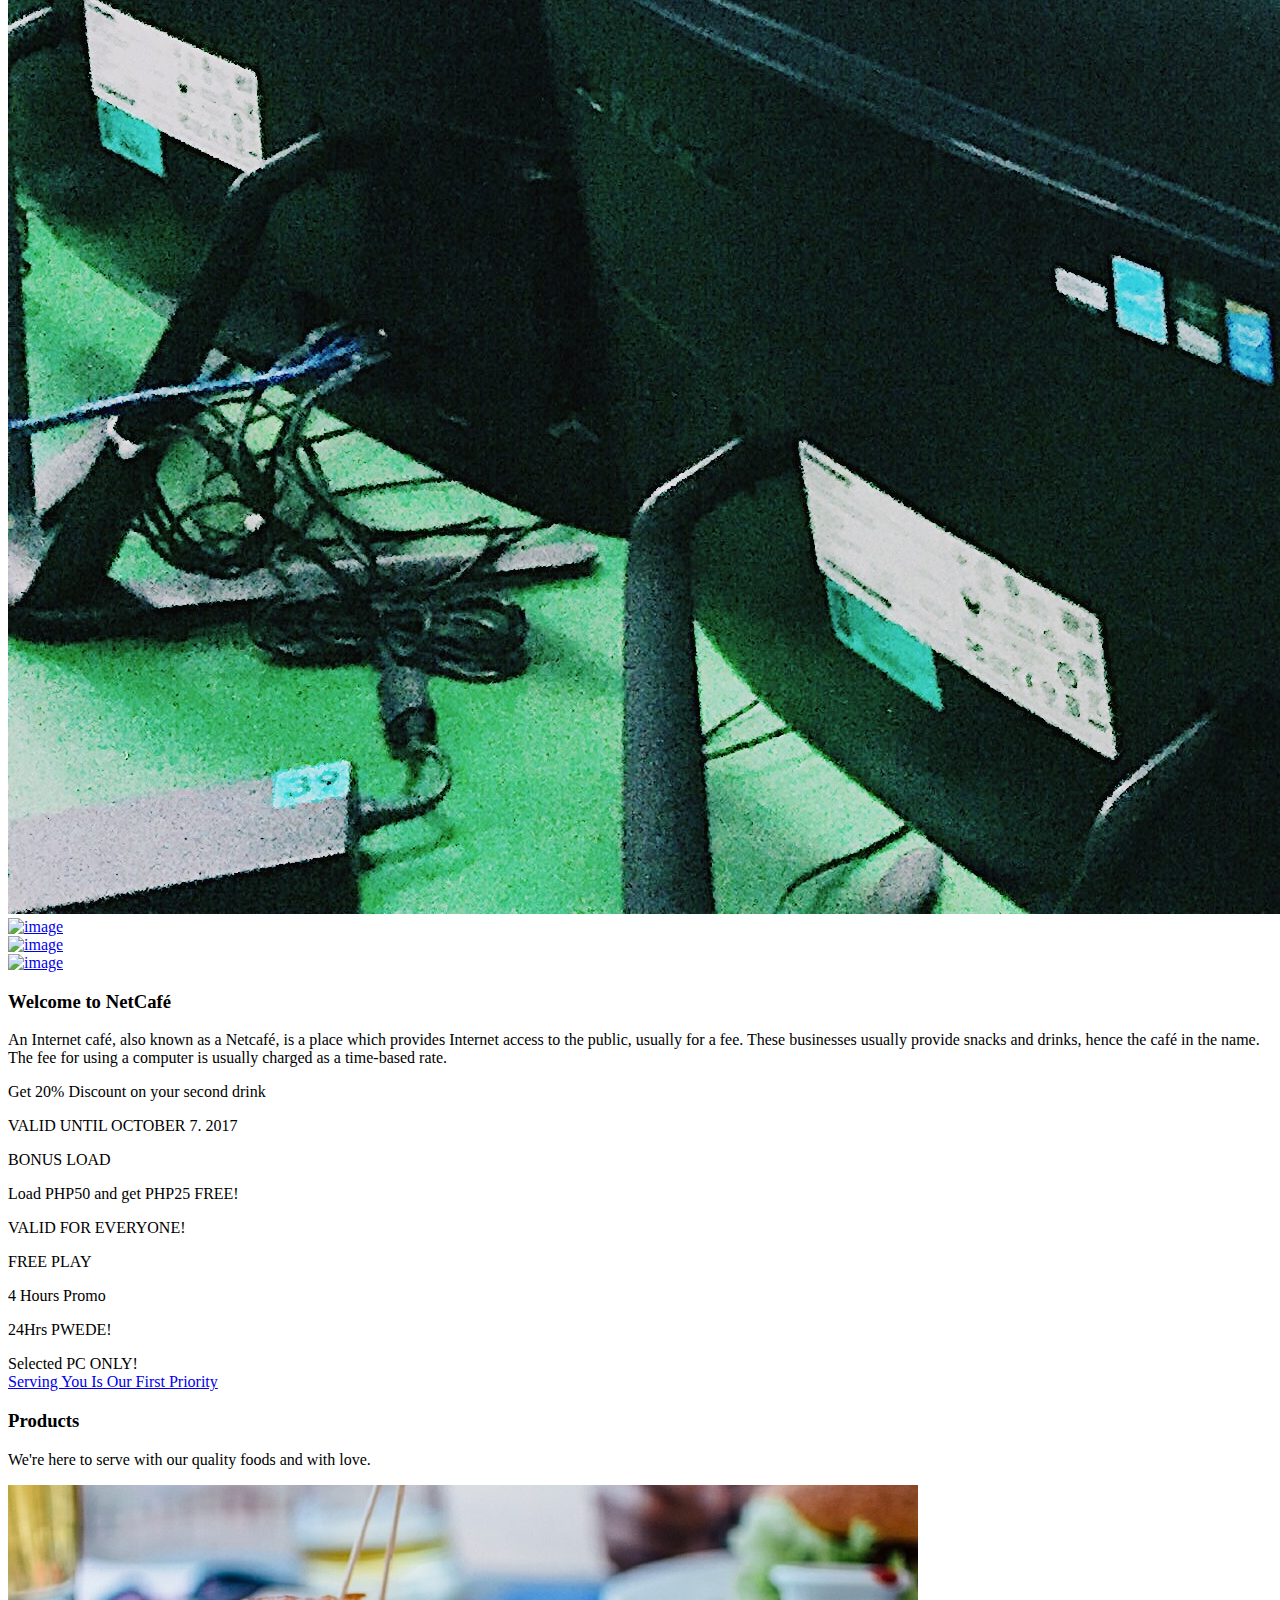
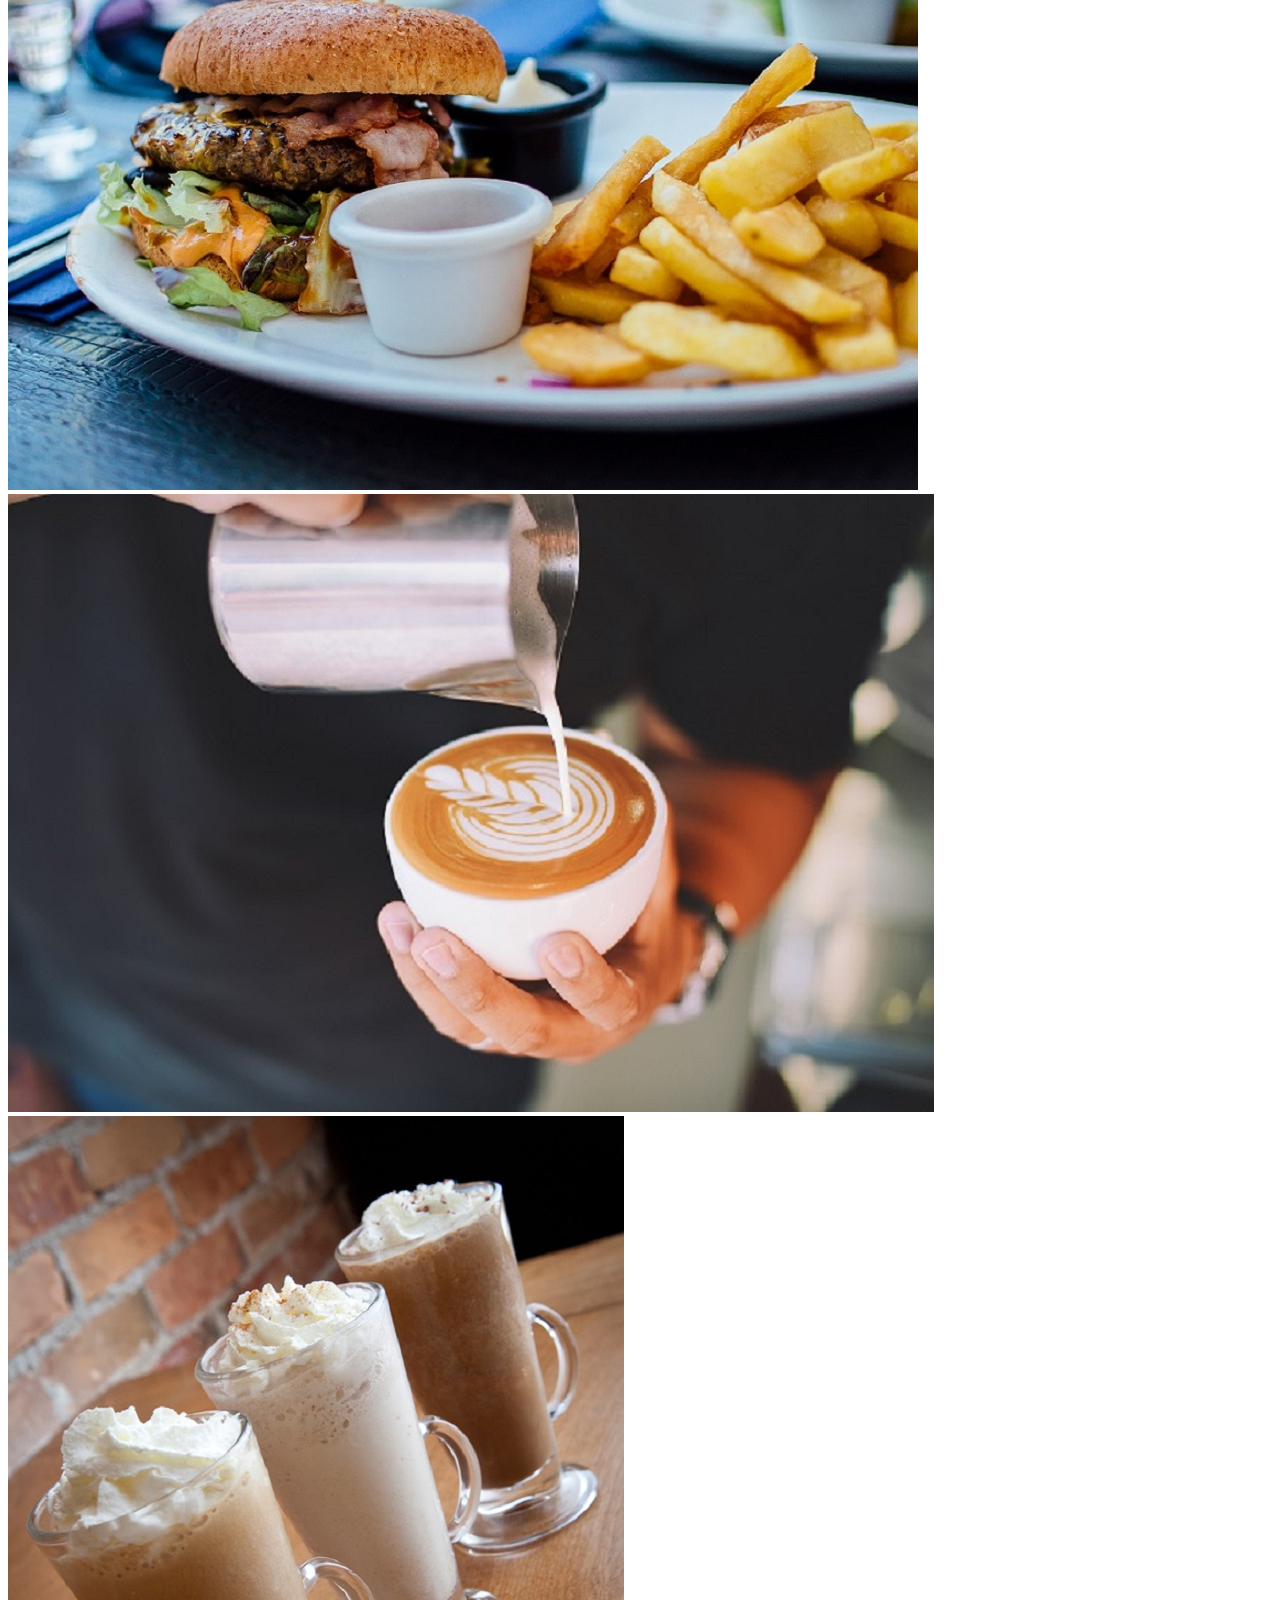
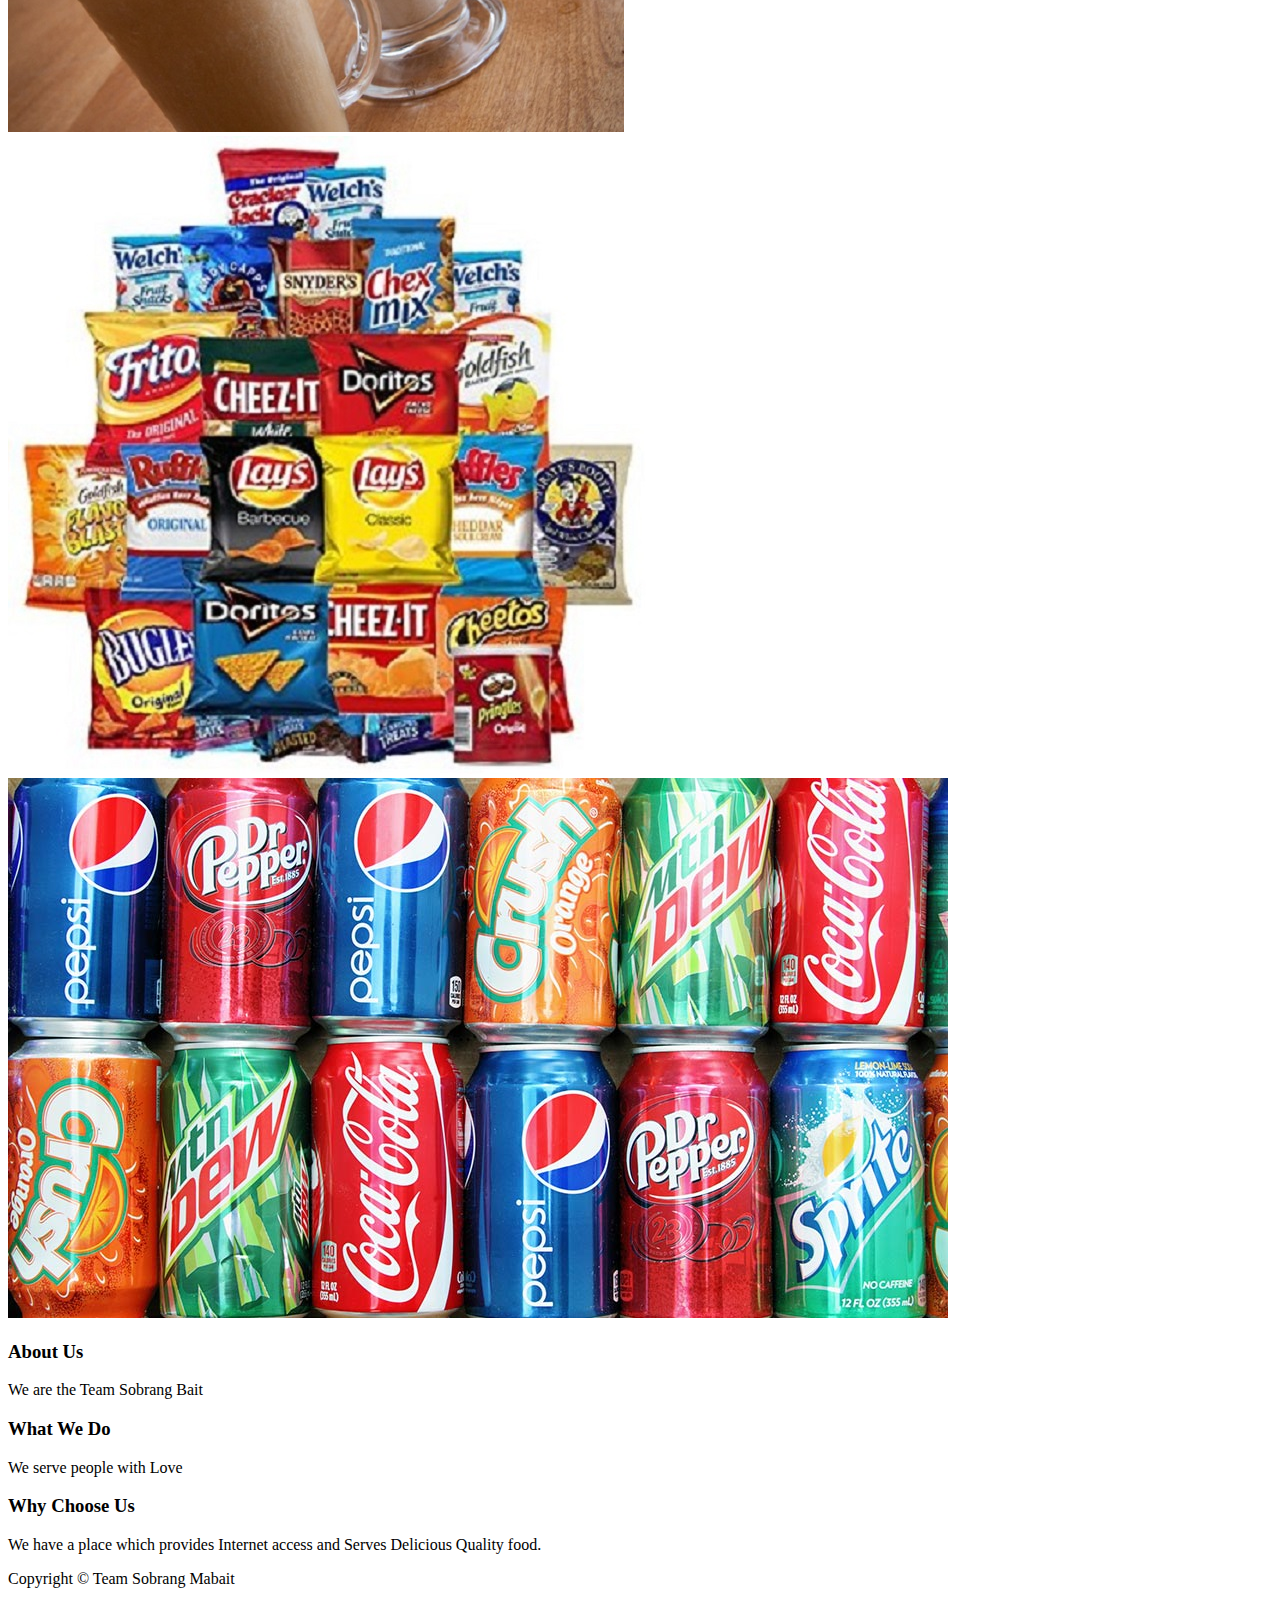
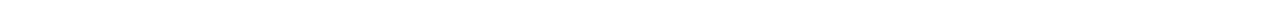
==== commit 85fdfbf4: "Hello" ====
--- a/index.html
+++ b/index.html
@@ -78,7 +78,7 @@
 		<div class="owl-carousel owl-carousel1 owl-carousel-fullwidth fh5co-light-arrow animate-box" data-animate-effect="fadeIn">
 			<div class="item"><a href="images/img_large_1.jpg" class="image-popup"><img src="images/img_large_1.jpg" alt="image"></a></div>
 			<div class="item"><a href="images/img_large_2.jpg" class="image-popup"><img src="images/img_large_2.jpg" alt="image"></a></div>
-			<div class="item"><a href="images/img_large_3.jpg" class="image-popup"><img src="DQLAE5294.jpg" alt="image"></a></div>
+			<div class="item"><a href="images/img_large_3.jpg" class="image-popup"><img src="images/img_large_3.jpg" alt="image"></a></div>
 			<div class="item"><a href="images/img_large_4.jpg" class="image-popup"><img src="images/img_large_4.jpg" alt="image"></a></div>
 			<div class="item"><a href="images/img_large_5.jpg" class="image-popup"><img src="images/img_large_5.jpg" alt="image"></a></div>
 			<div class="item"><a href="images/img_large_6.jpg" class="image-popup"><img src="images/img_large_6.jpg" alt="image"></a></div>
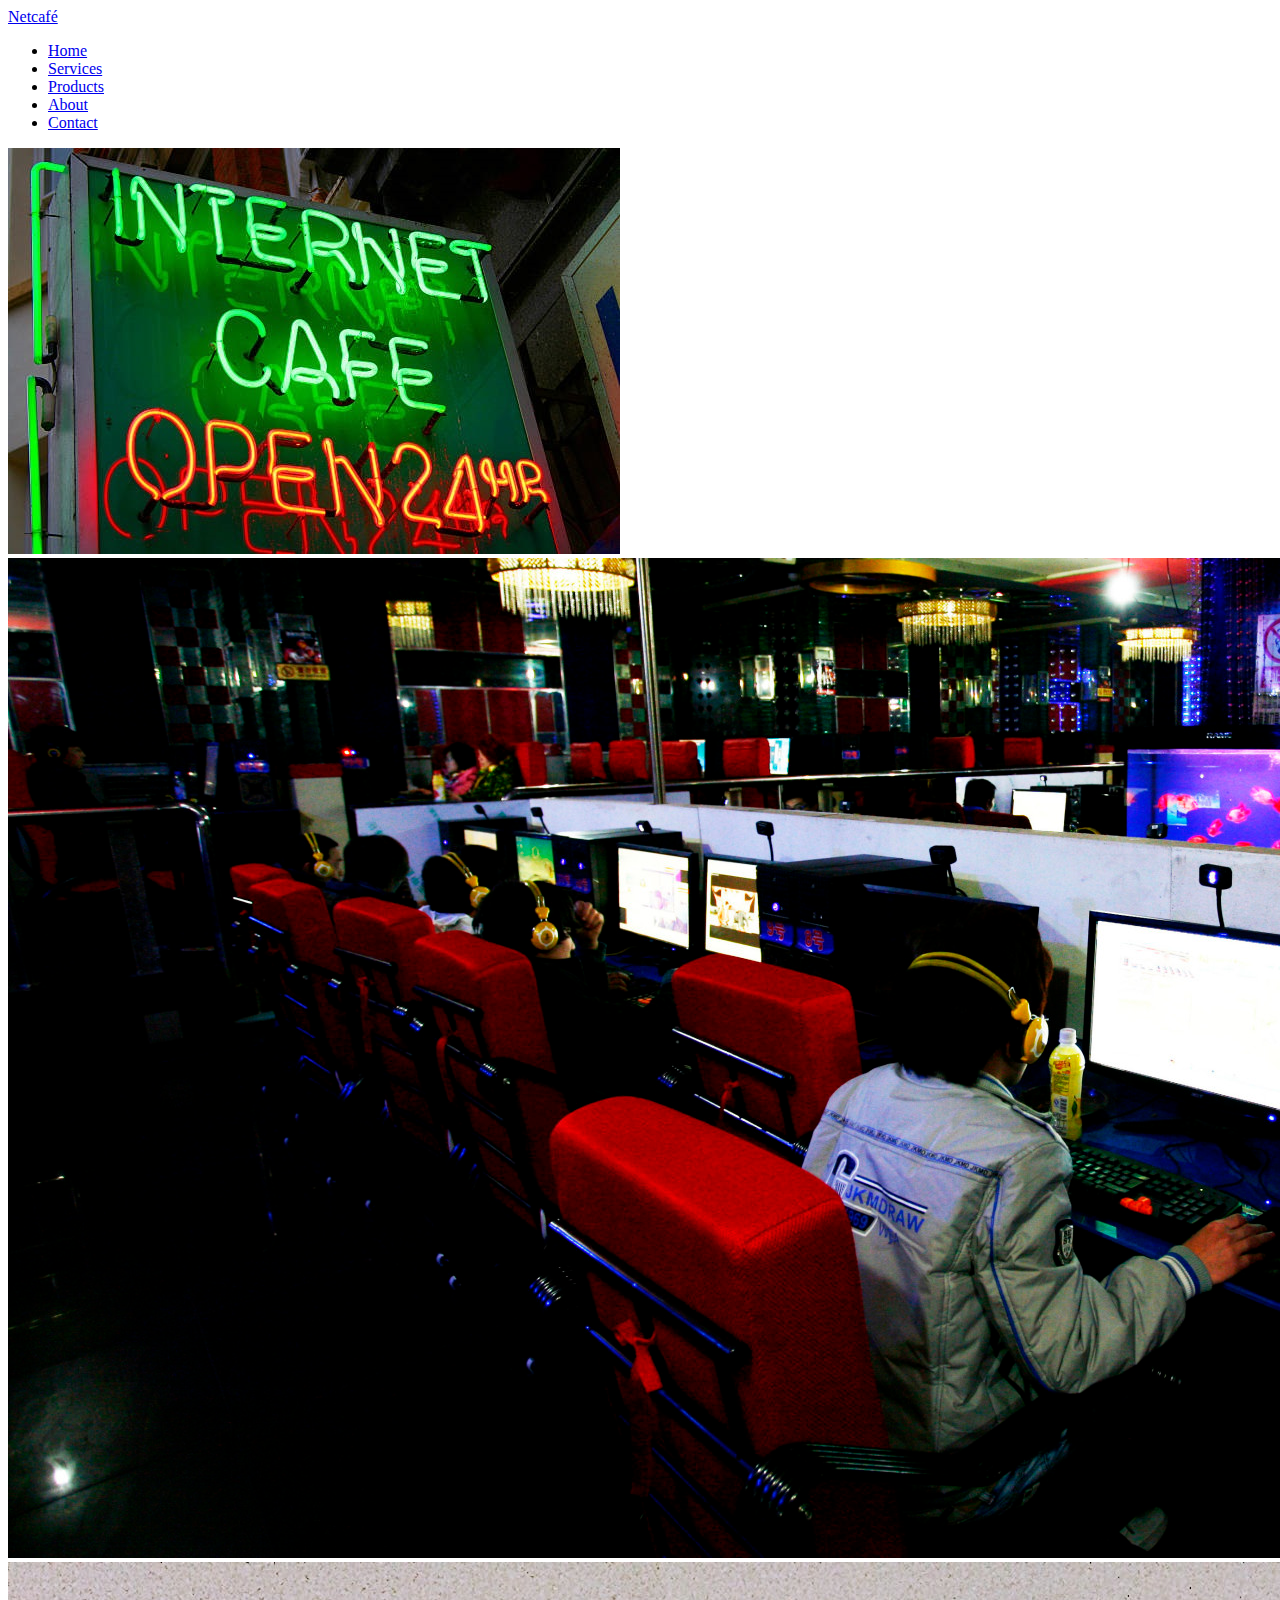
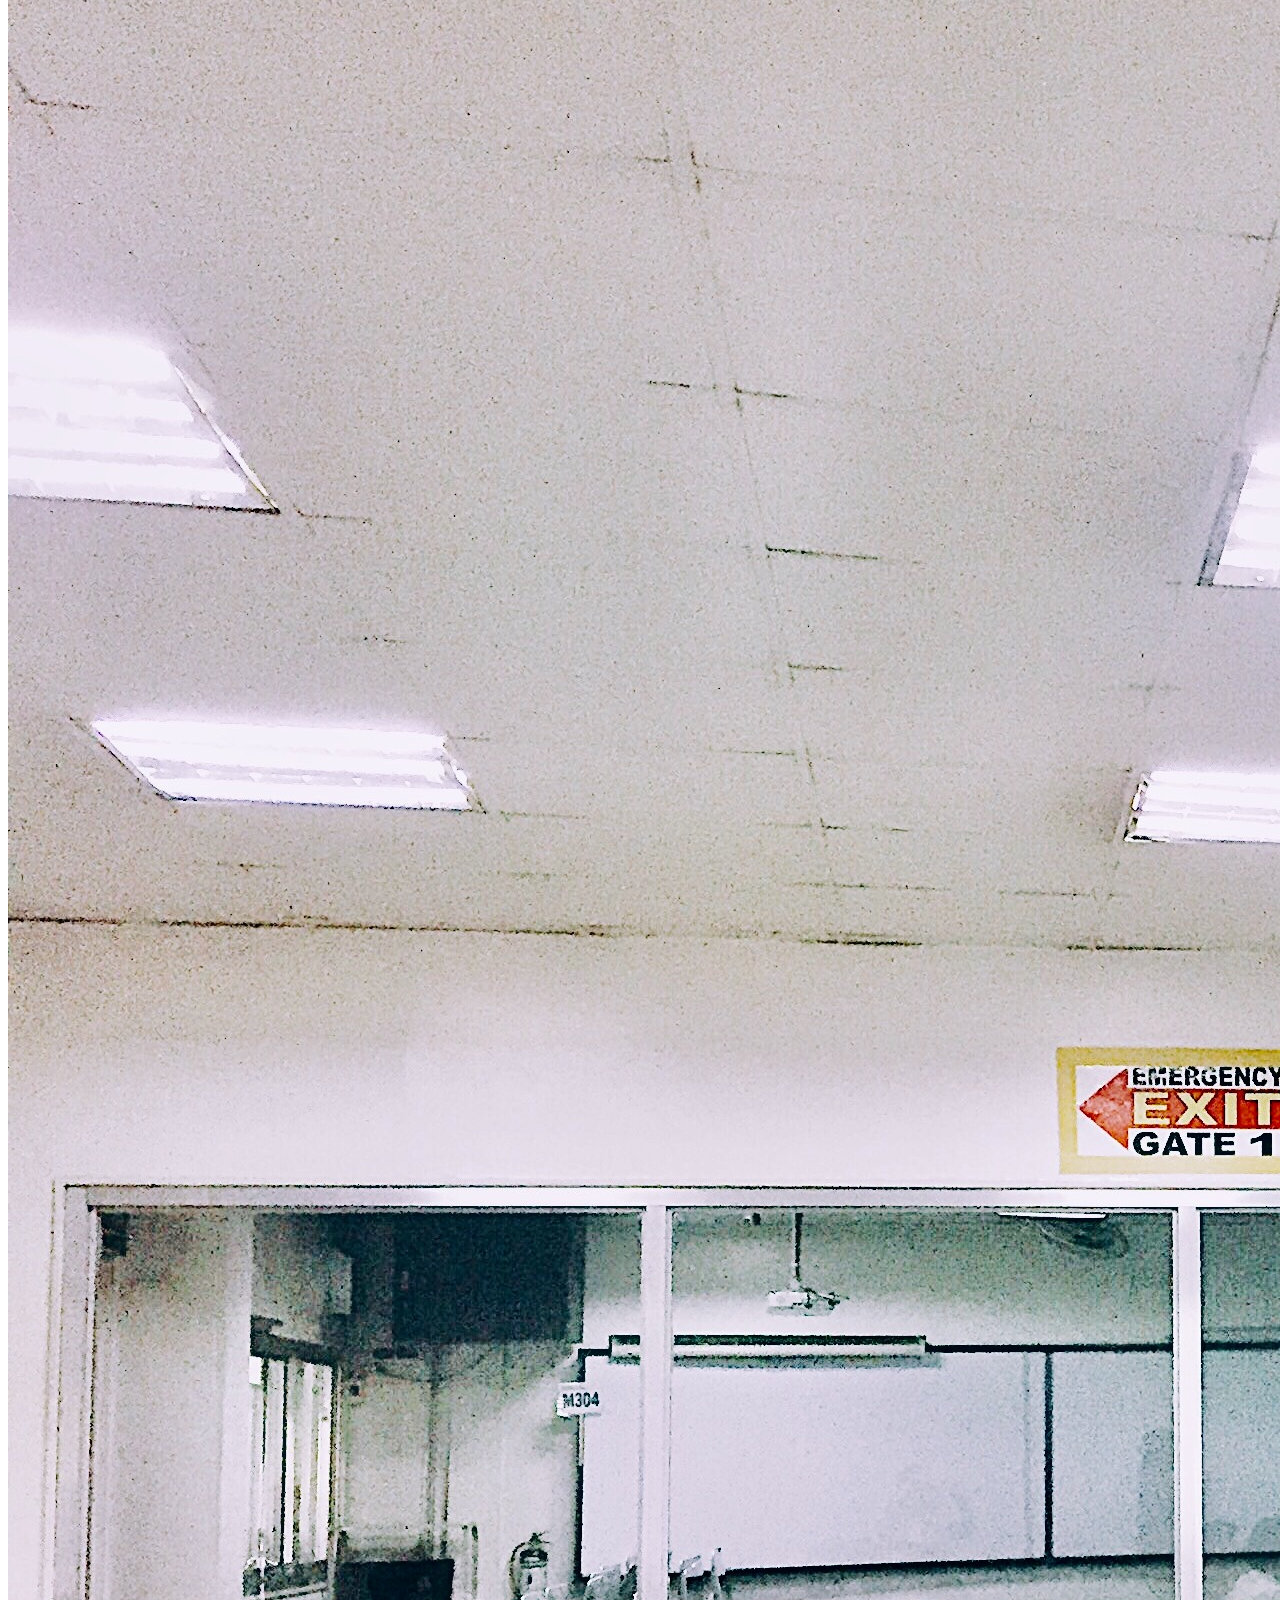
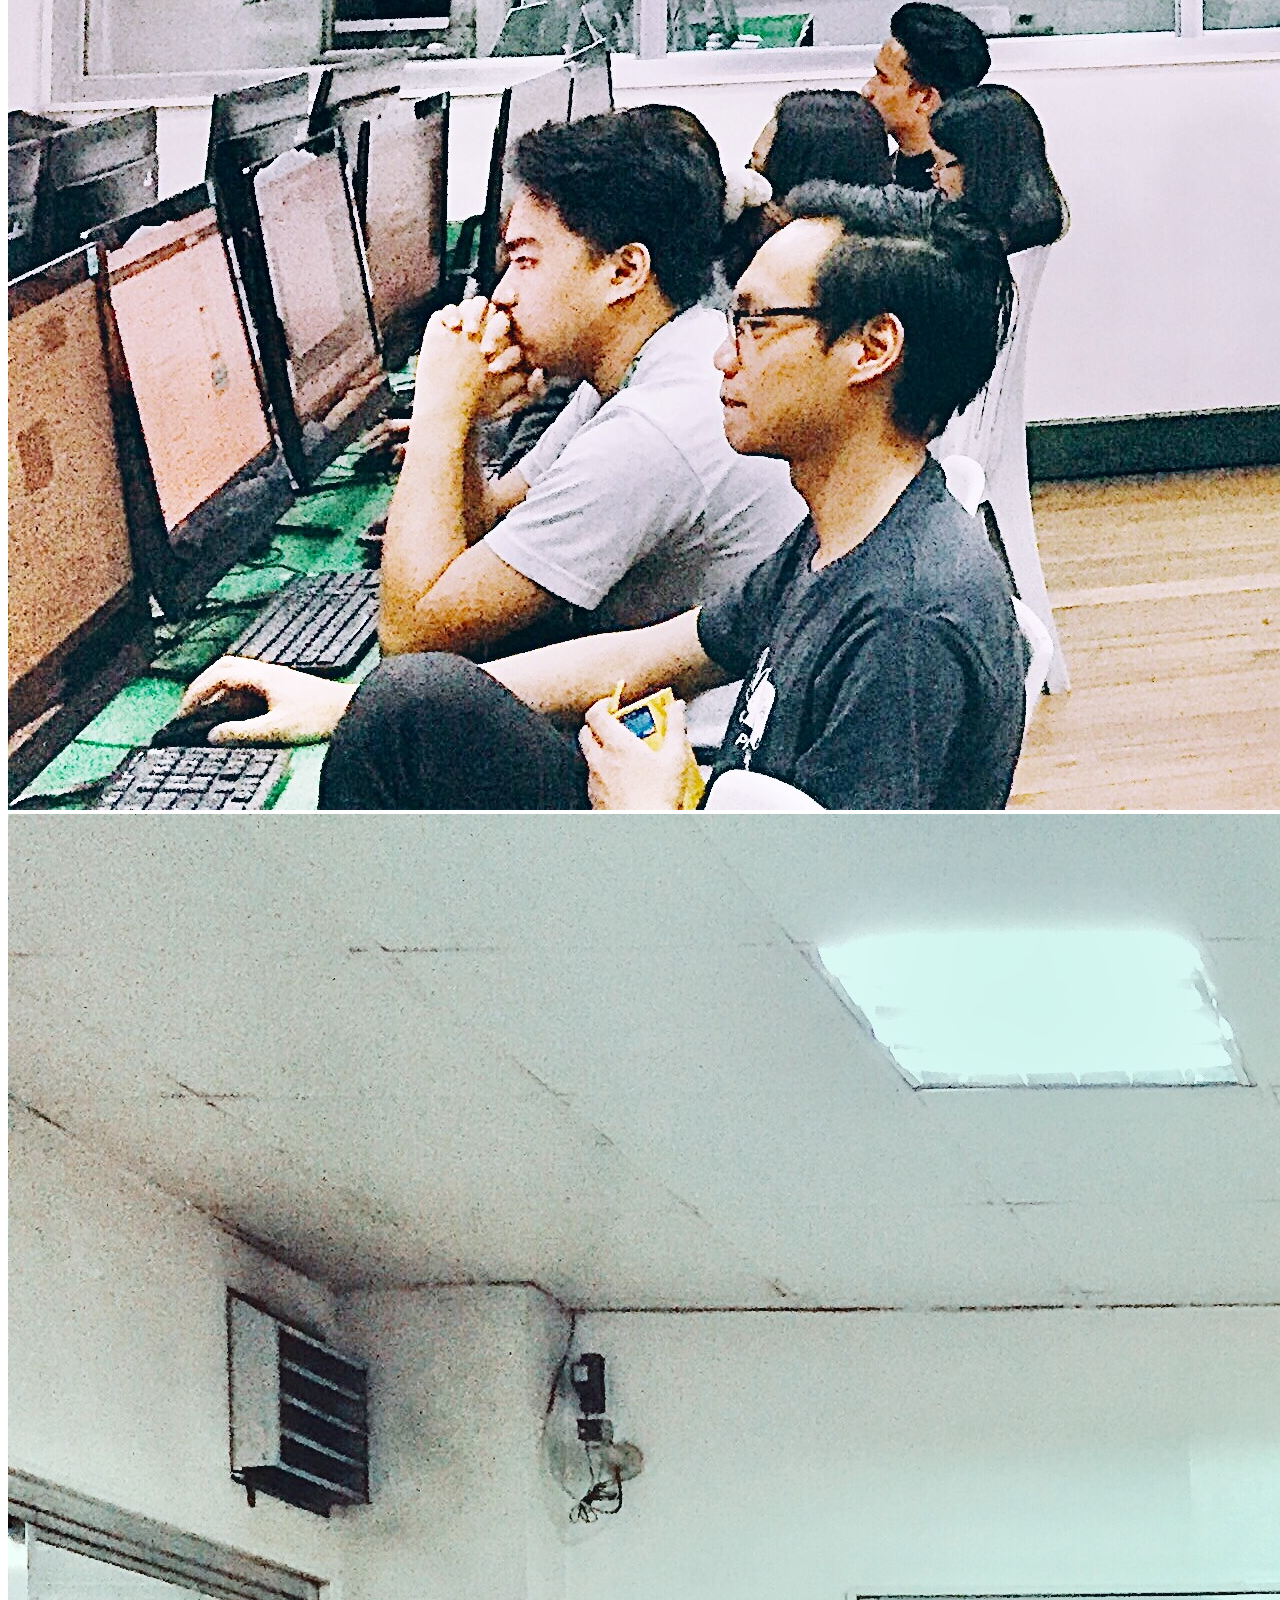
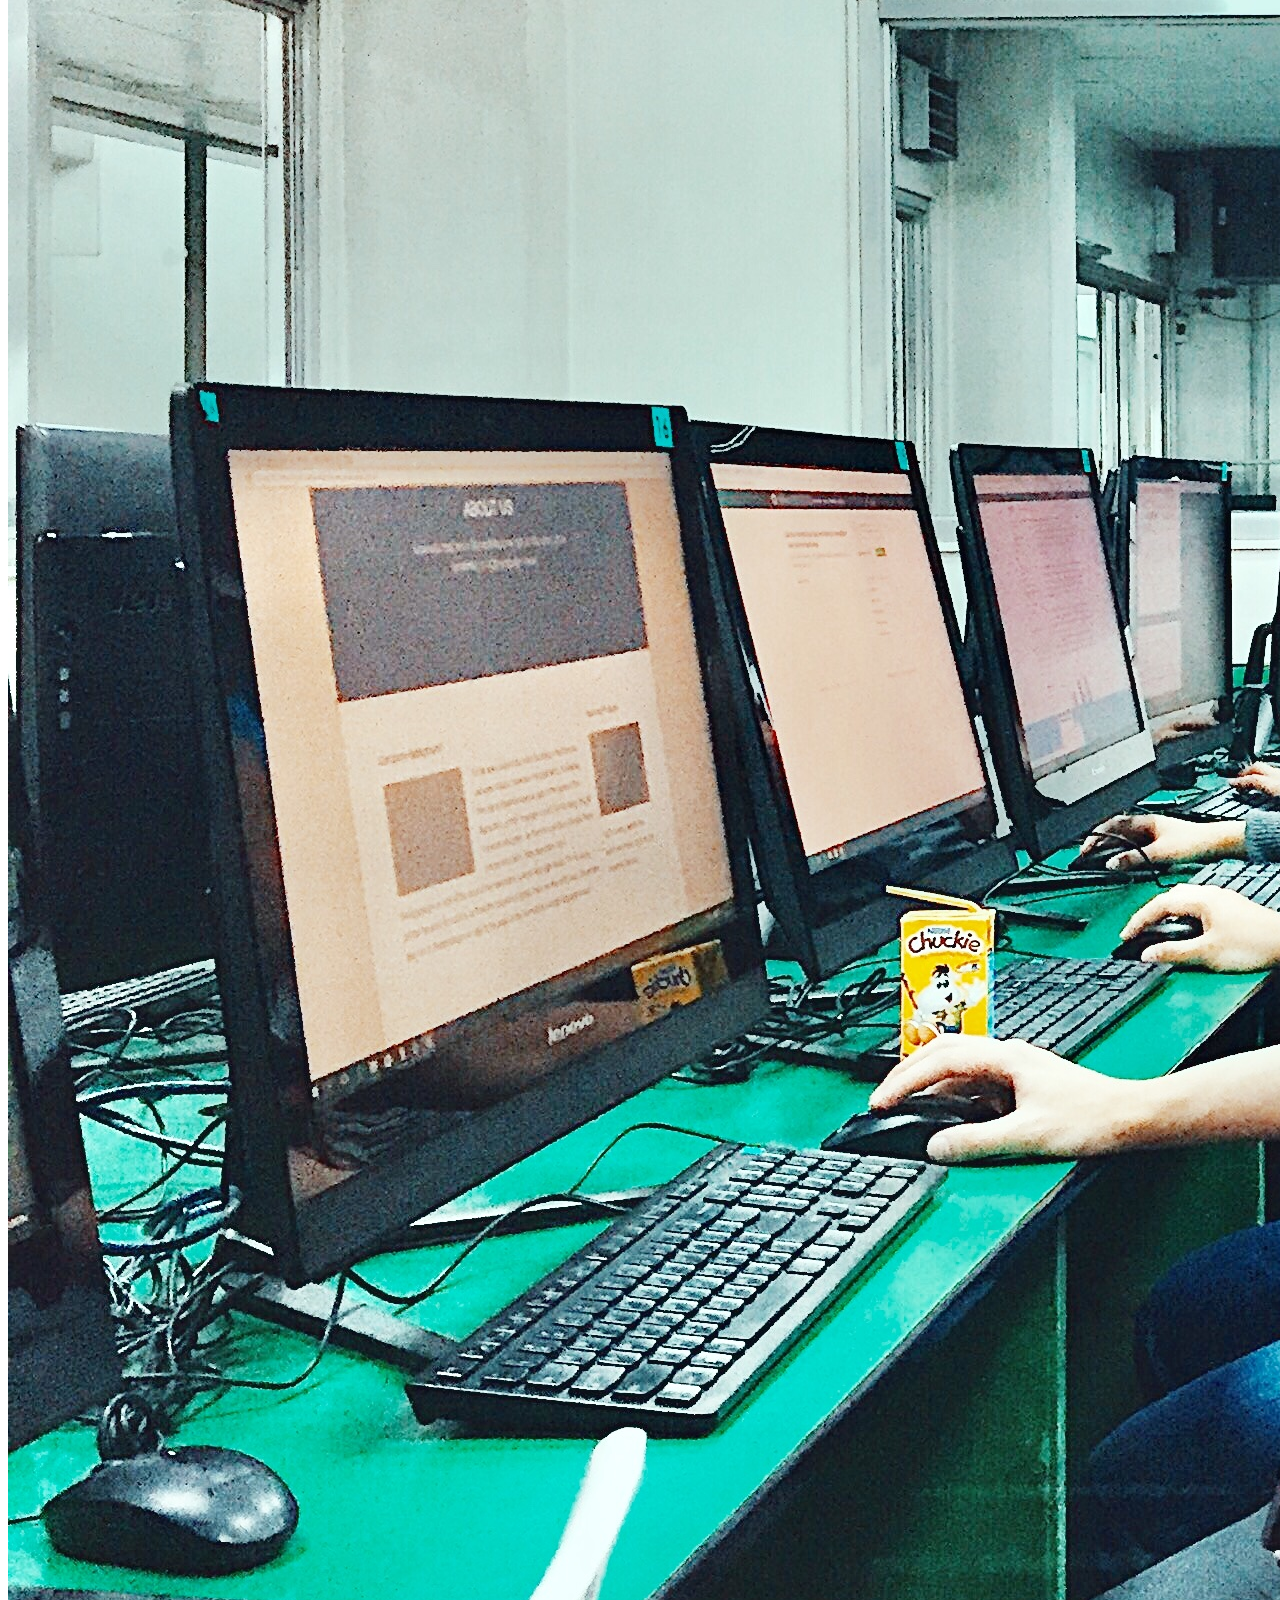
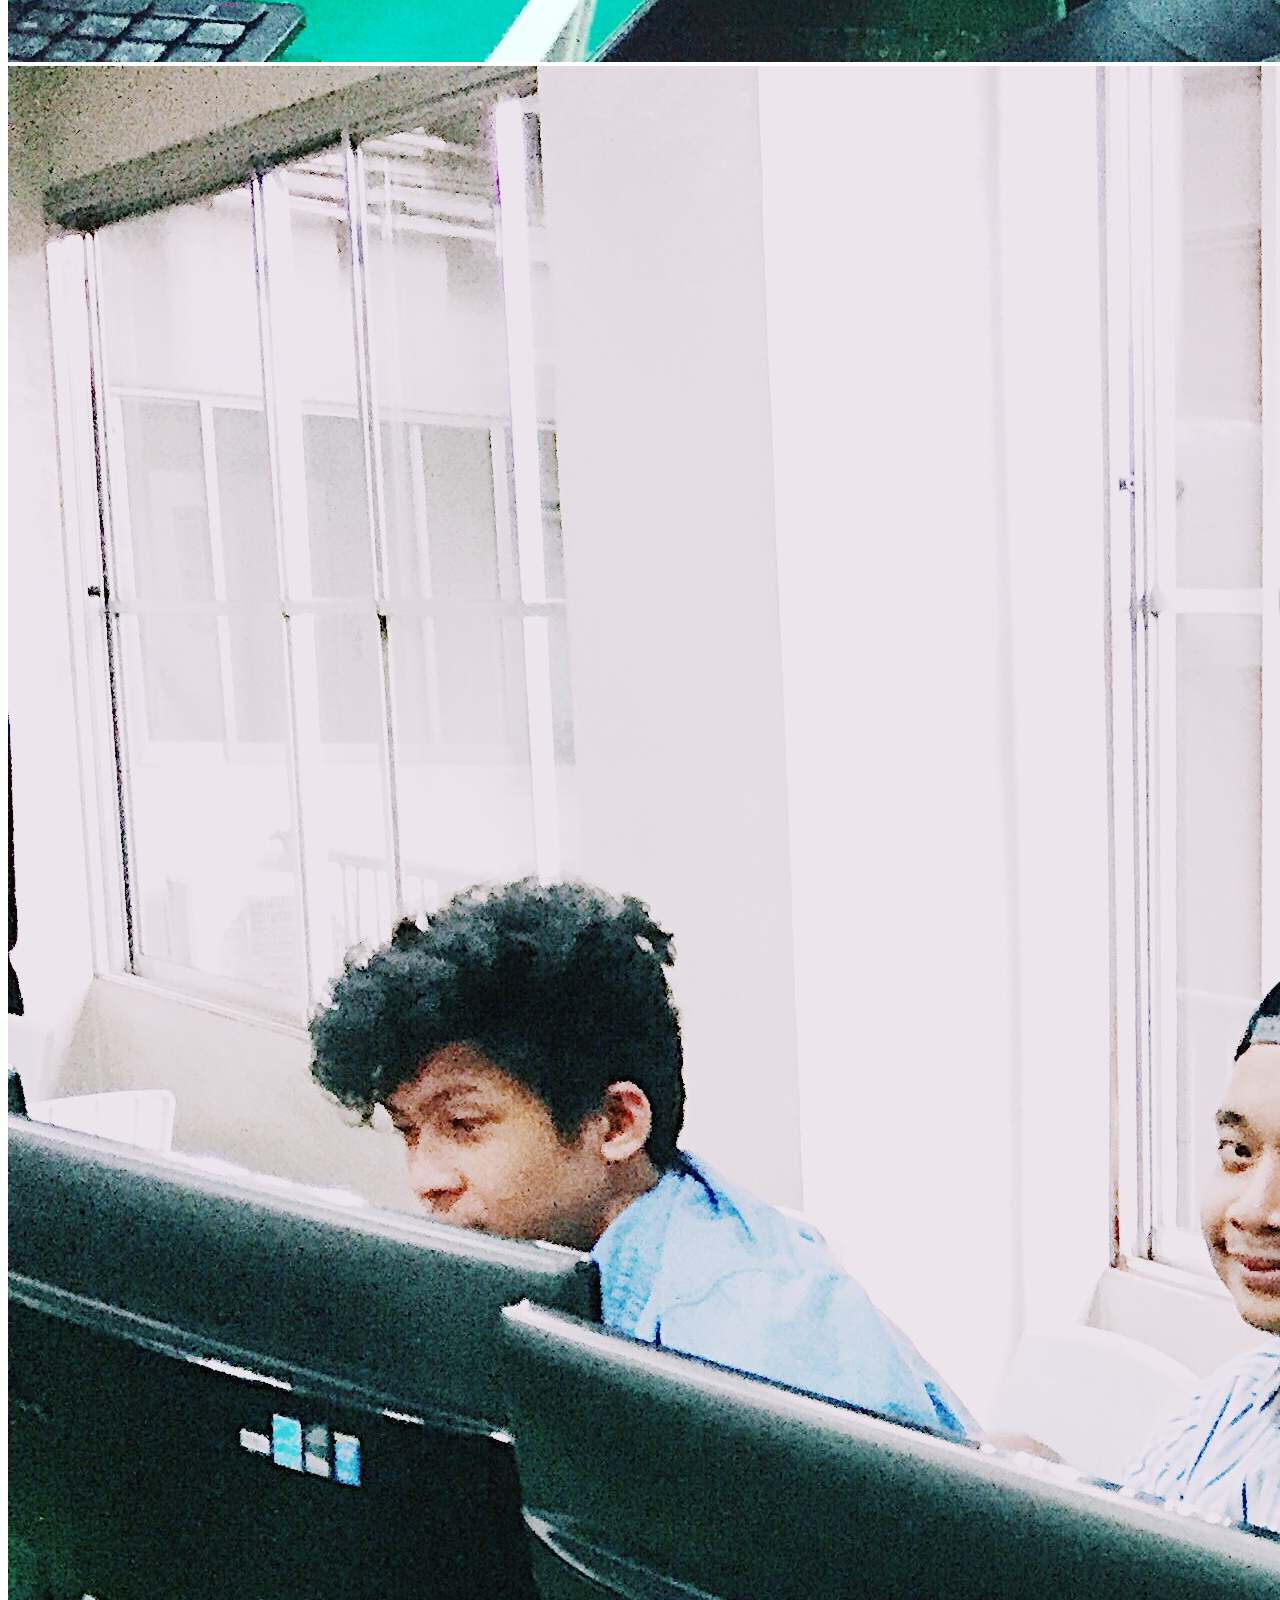
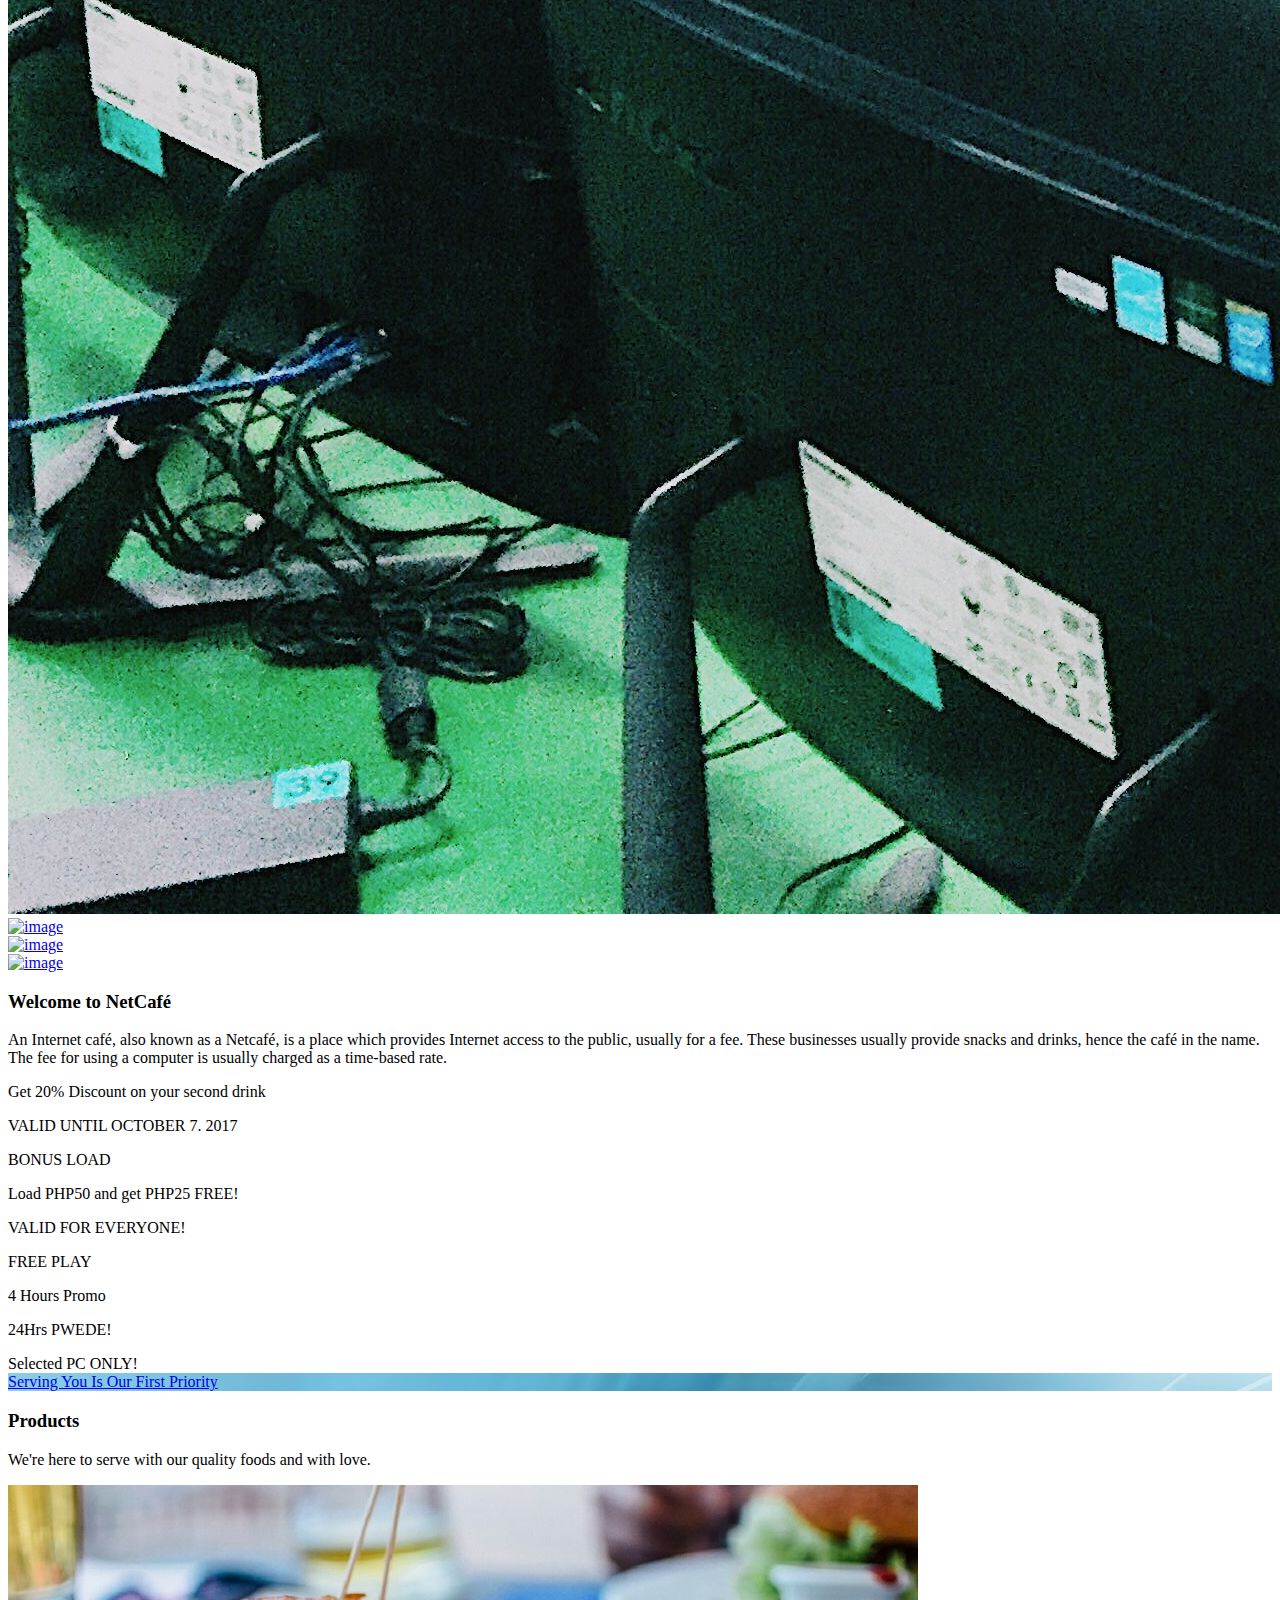
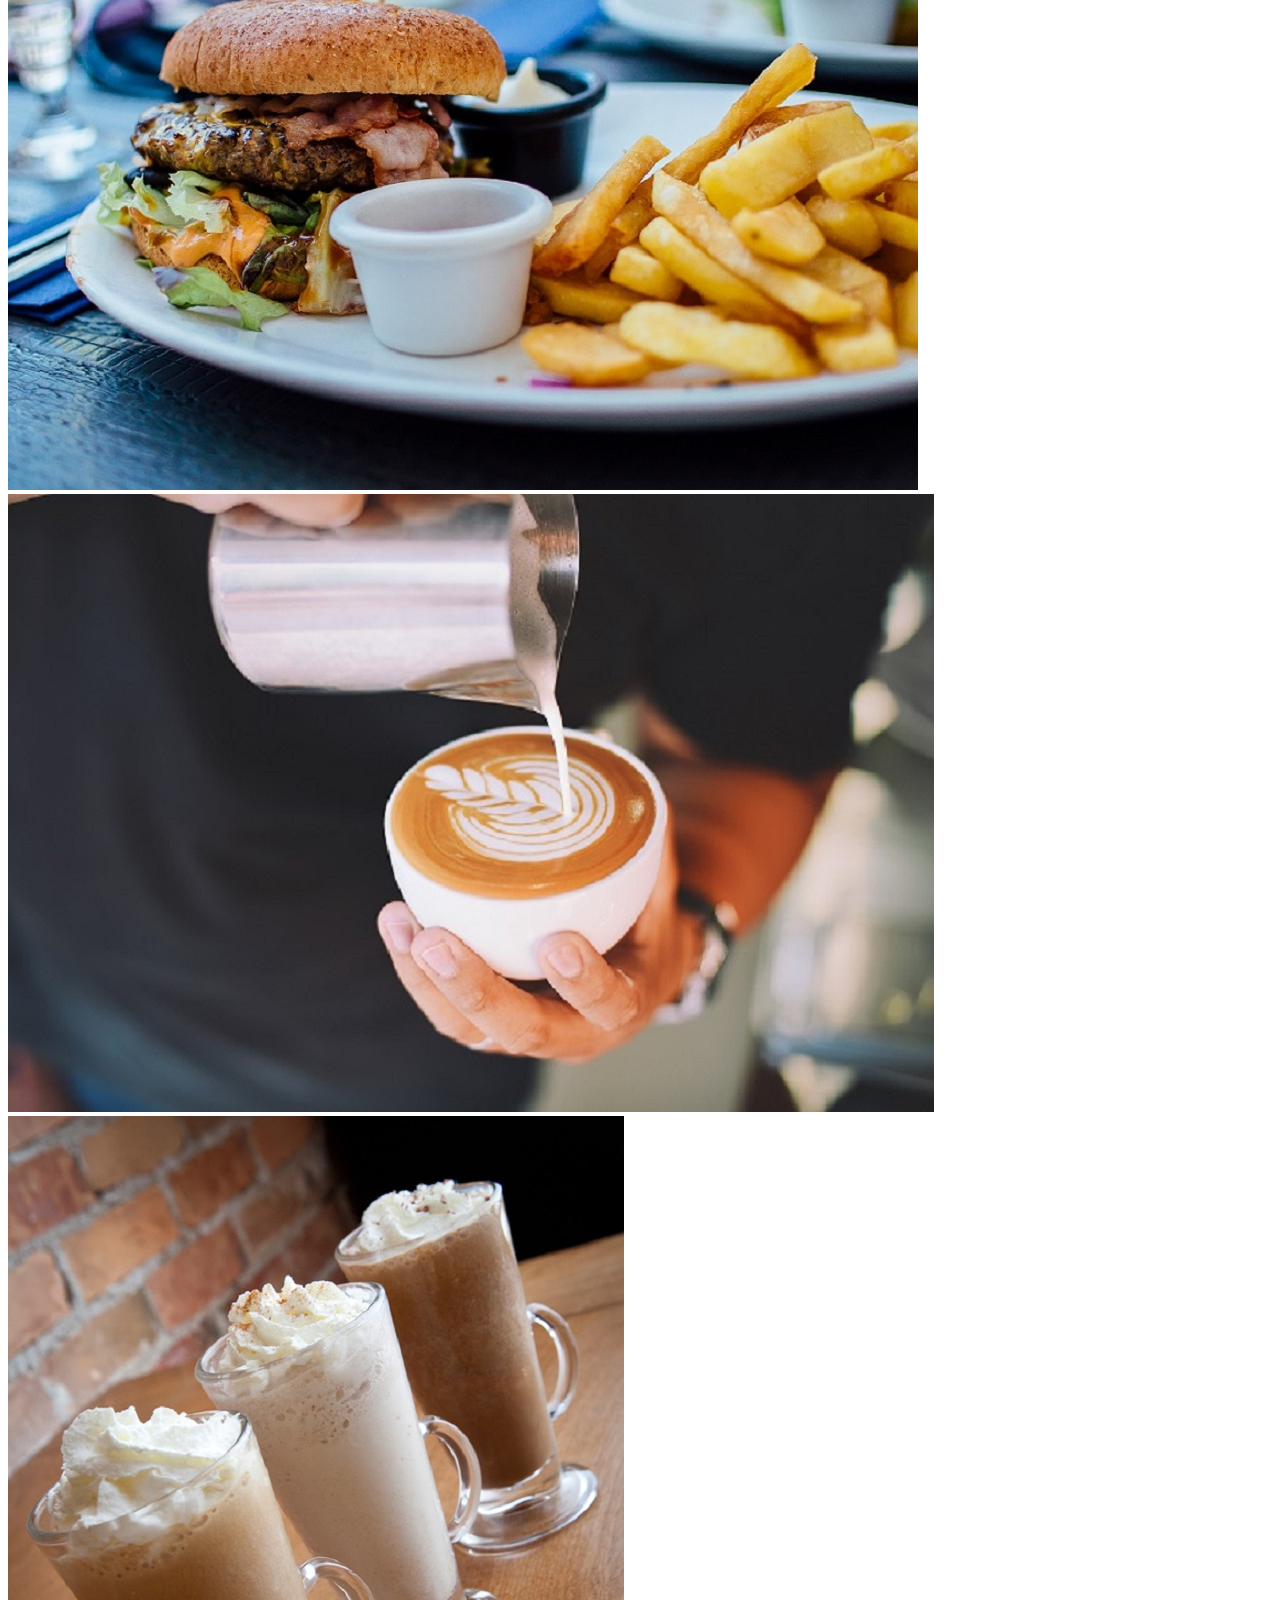
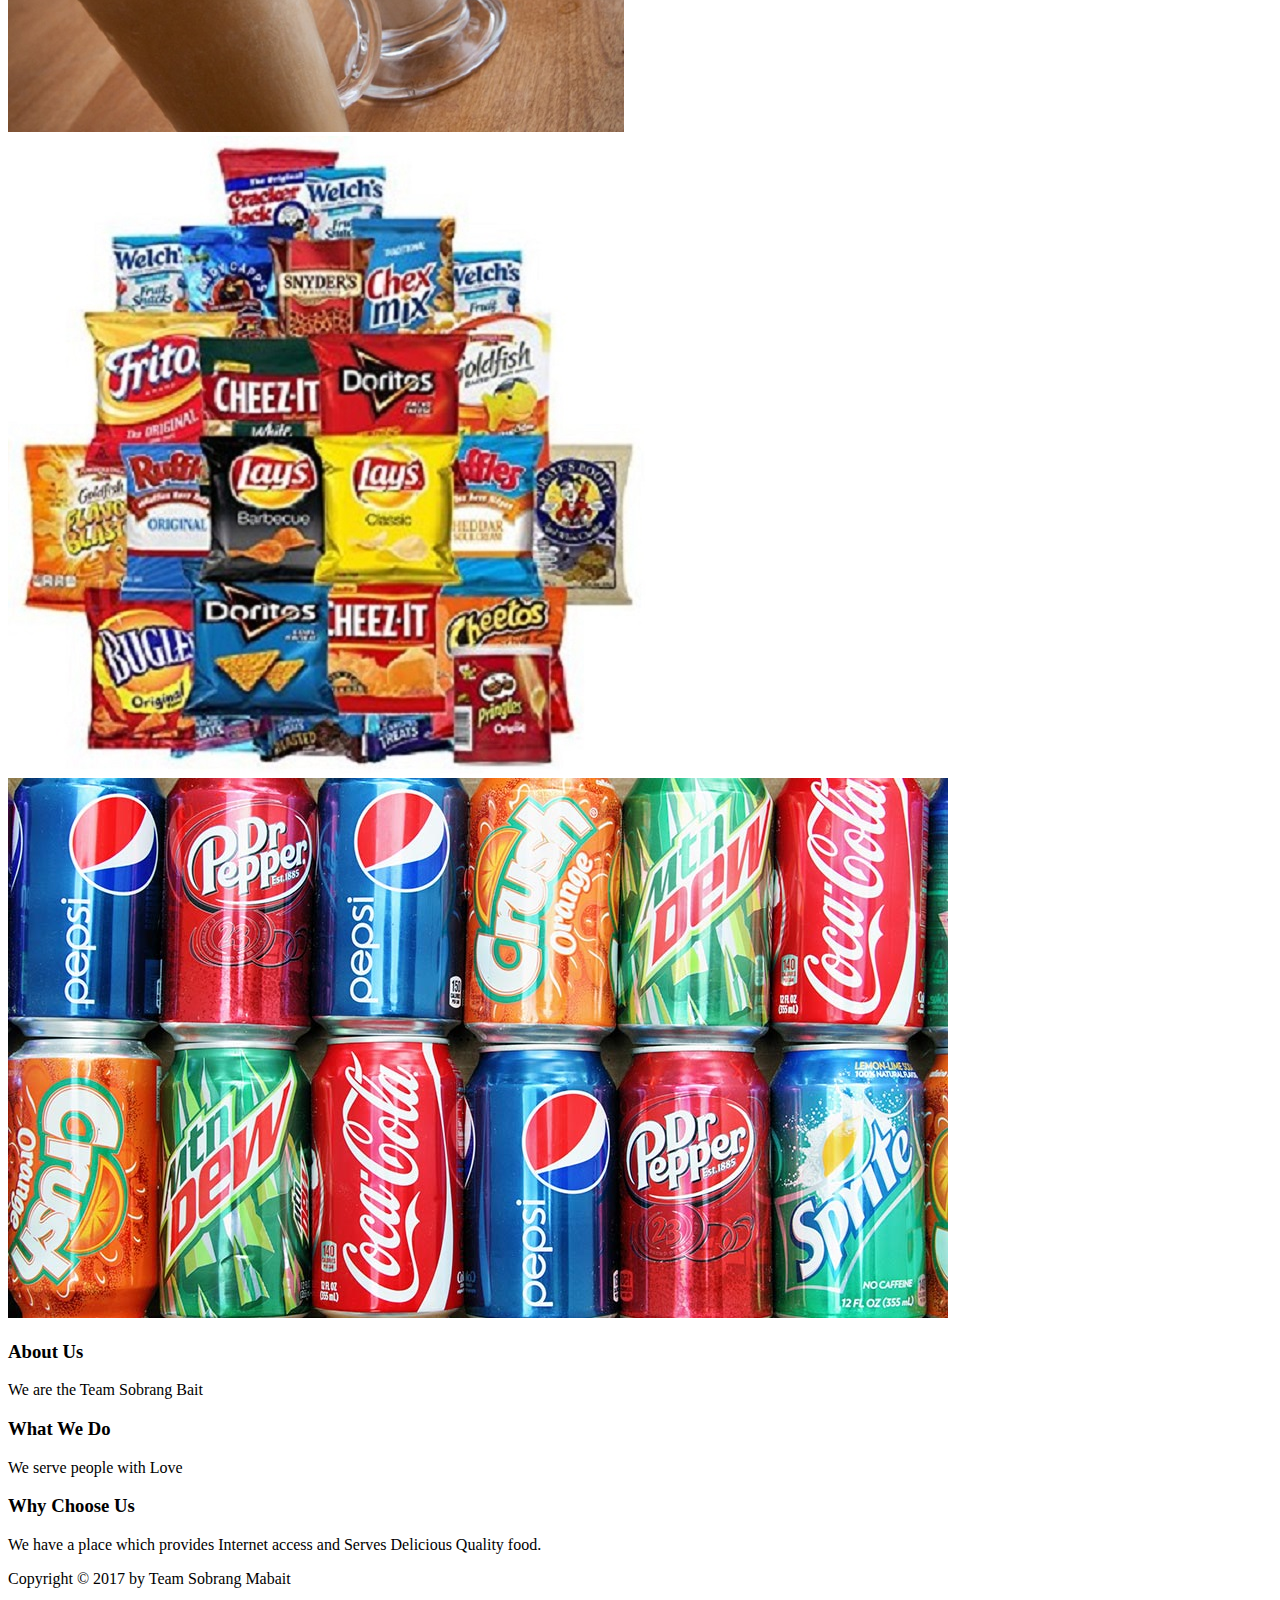
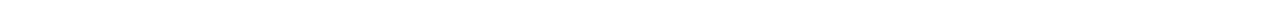
==== commit 7ad0b0f2: "Upload Files" ====
--- a/index.html
+++ b/index.html
@@ -137,7 +137,7 @@
 		</div>
 		<!-- END fh5co-media-section -->
 		<div id="fh5co-intro-section">
-			<div class="fh5co-intro-cover text-center animate-box" data-animate-effect="fadeIn" data-stellar-background-ratio="0.5" style="background-image: url(images/intro.jpg);">
+			<div class="fh5co-intro-cover text-center animate-box" data-animate-effect="fadeIn" data-stellar-background-ratio="0.5" style="background-image: url(images/shutterstock_56932450.jpg);">
 				<a href="#" class="btn">Serving You Is Our First Priority</a>
 			</div>
 		</div>
@@ -199,7 +199,7 @@
 				<div class="container">
 					<div class="row">
 						<div class="col-md-6 col-md-offset-3 text-center">
-							<p>Copyright © Team Sobrang Mabait </p>
+							<p>Copyright © 2017 by Team Sobrang Mabait</p>
 							<p class="fh5co-social-icons">
 								<a href="#"><i class="icon-twitter-with-circle"></i></a>
 								<a href="#"><i class="icon-facebook-with-circle"></i></a>
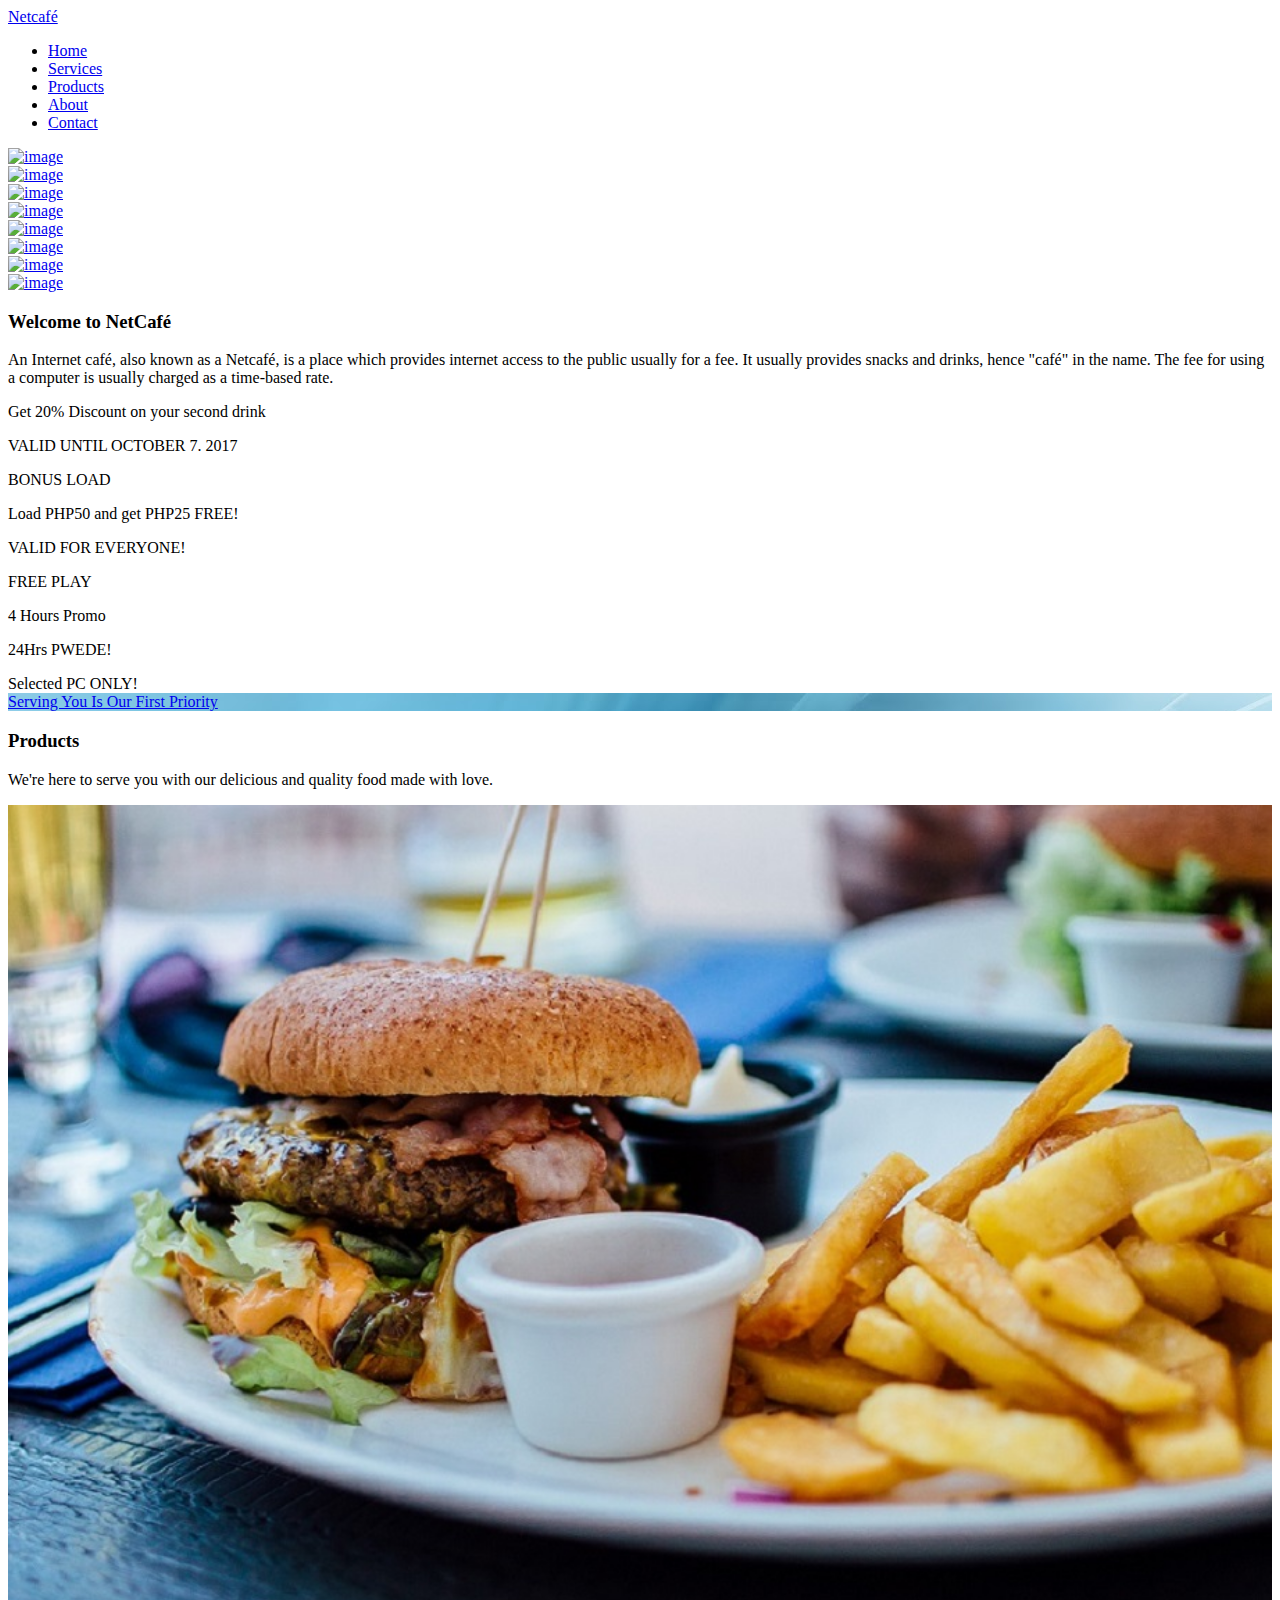
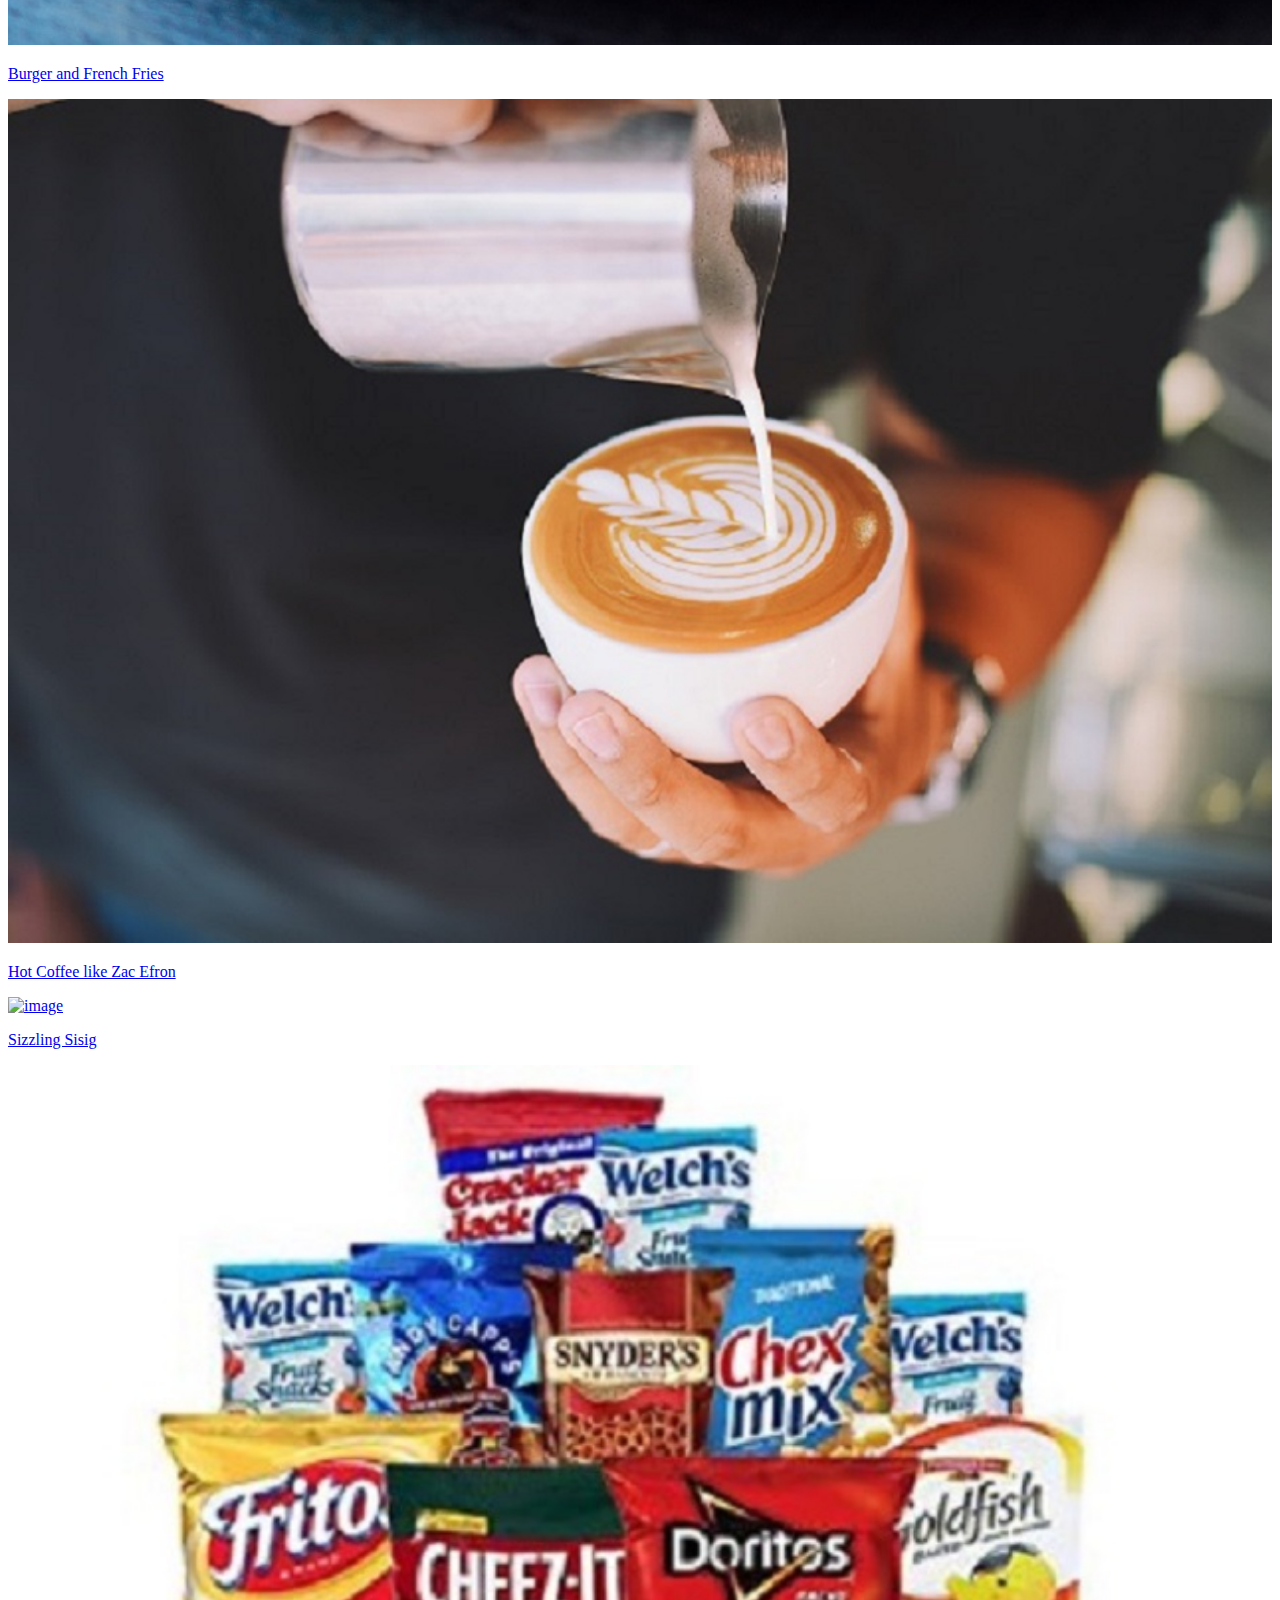
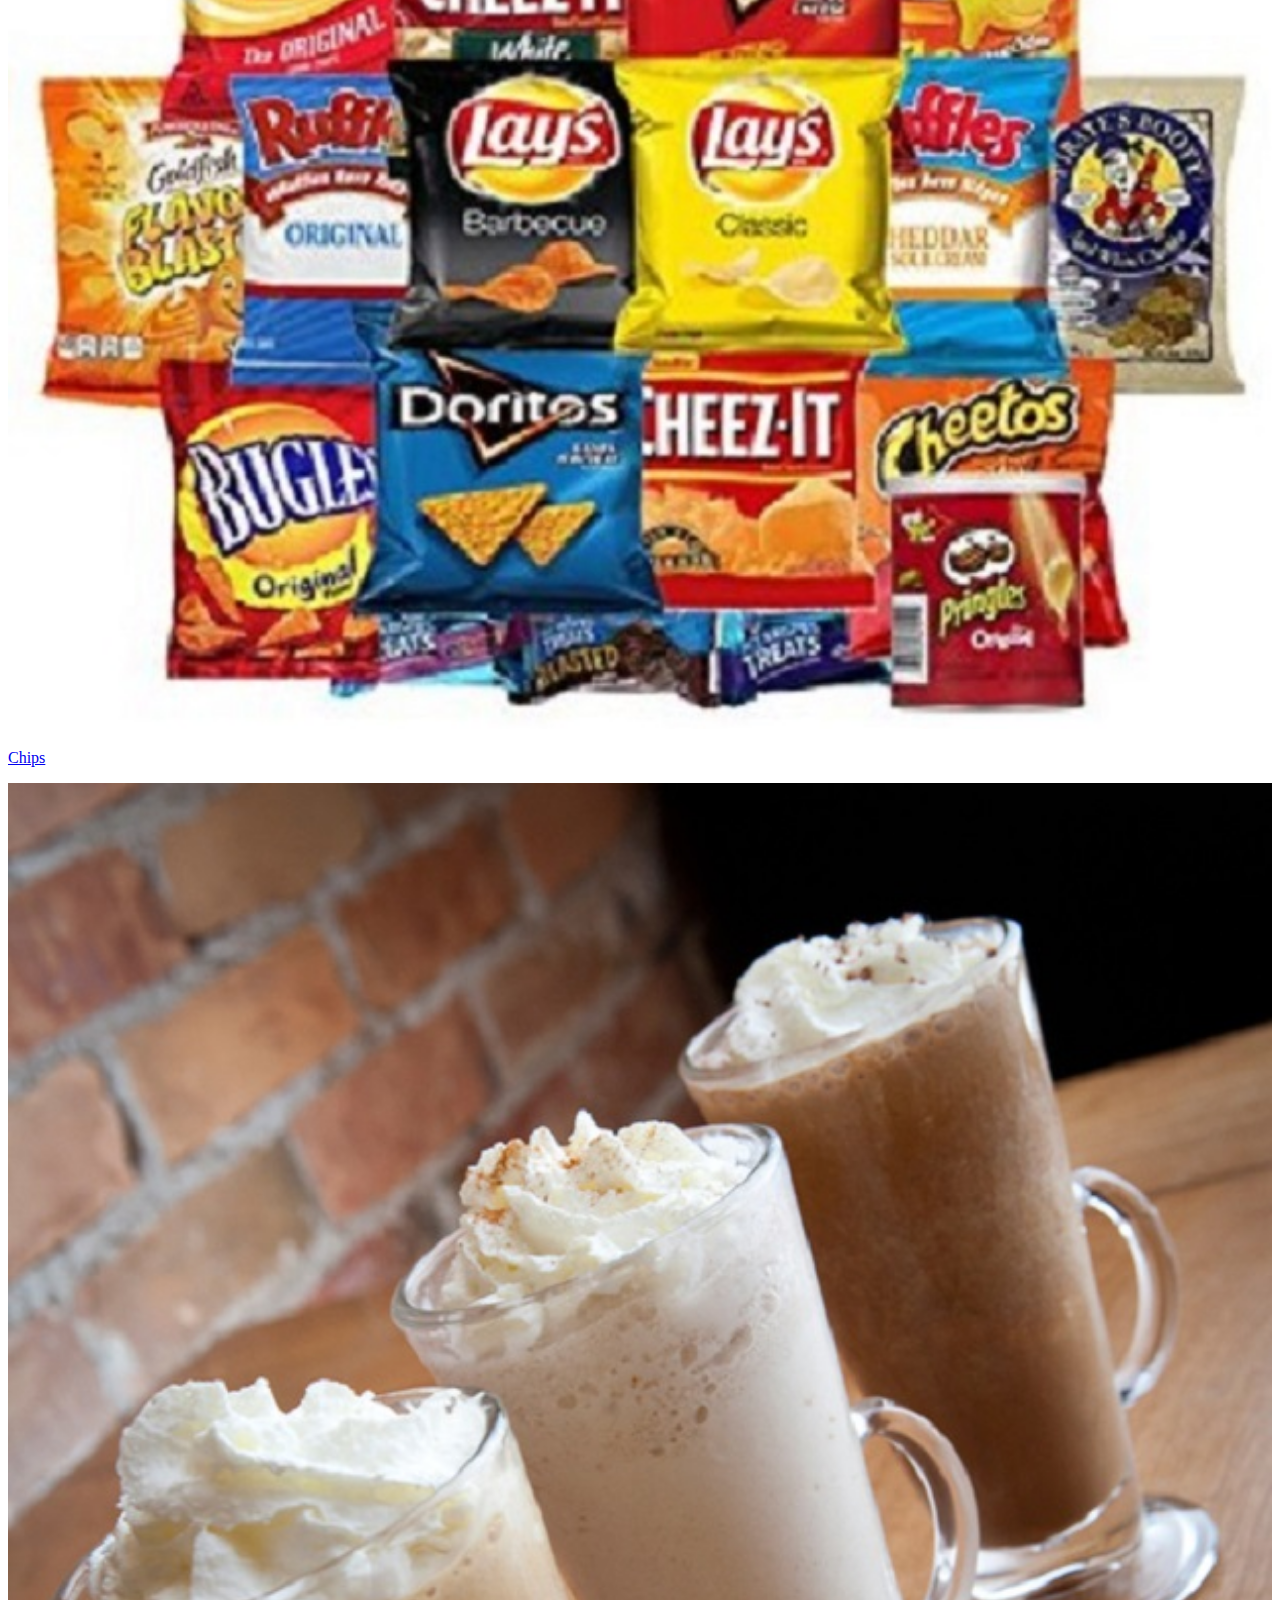
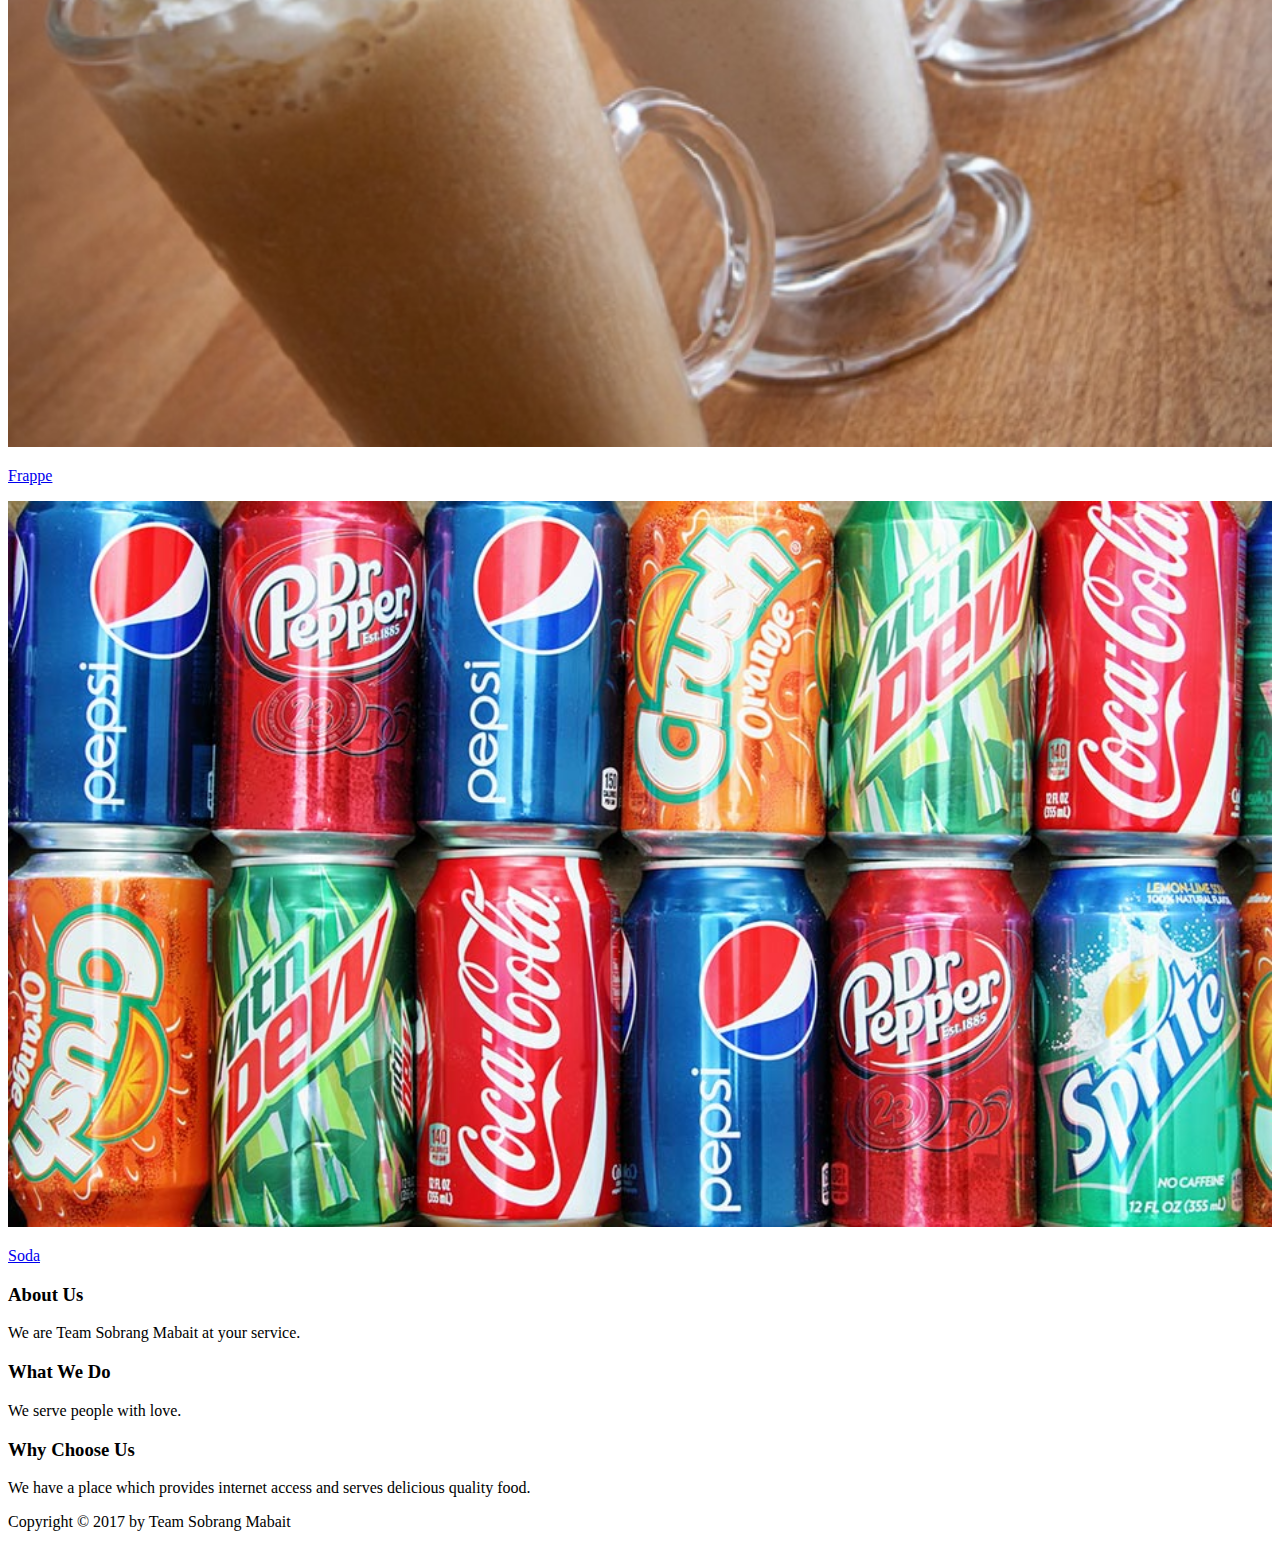
==== commit fb1bb6b6: "Upload Files" ====
--- a/index.html
+++ b/index.html
@@ -76,14 +76,14 @@
 		</header>
 		<!-- END: header -->
 		<div class="owl-carousel owl-carousel1 owl-carousel-fullwidth fh5co-light-arrow animate-box" data-animate-effect="fadeIn">
-			<div class="item"><a href="images/img_large_1.jpg" class="image-popup"><img src="images/img_large_1.jpg" alt="image"></a></div>
-			<div class="item"><a href="images/img_large_2.jpg" class="image-popup"><img src="images/img_large_2.jpg" alt="image"></a></div>
-			<div class="item"><a href="images/img_large_3.jpg" class="image-popup"><img src="images/img_large_3.jpg" alt="image"></a></div>
-			<div class="item"><a href="images/img_large_4.jpg" class="image-popup"><img src="images/img_large_4.jpg" alt="image"></a></div>
-			<div class="item"><a href="images/img_large_5.jpg" class="image-popup"><img src="images/img_large_5.jpg" alt="image"></a></div>
-			<div class="item"><a href="images/img_large_6.jpg" class="image-popup"><img src="images/img_large_6.jpg" alt="image"></a></div>
-			<div class="item"><a href="images/img_large_7.jpg" class="image-popup"><img src="images/img_large_7.jpg" alt="image"></a></div>
-			<div class="item"><a href="images/img_large_8.jpg" class="image-popup"><img src="images/img_large_8.jpg" alt="image"></a></div>
+			<div class="item"><a href="images/img1.jpg" class="image-popup"><img src="images/img1.jpg" alt="image"></a></div>
+			<div class="item"><a href="images/img2.jpg" class="image-popup"><img src="images/img2.jpg" alt="image"></a></div>
+			<div class="item"><a href="images/img3.jpg" class="image-popup"><img src="images/img3.jpg" alt="image"></a></div>
+			<div class="item"><a href="images/img4.jpg" class="image-popup"><img src="images/img4.jpg" alt="image"></a></div>
+			<div class="item"><a href="images/img5.jpg" class="image-popup"><img src="images/img5.jpg" alt="image"></a></div>
+			<div class="item"><a href="images/img6.jpg" class="image-popup"><img src="images/img6.jpg" alt="image"></a></div>
+			<div class="item"><a href="images/img7.jpg" class="image-popup"><img src="images/img7.jpg" alt="image"></a></div>
+			<div class="item"><a href="images/img8.jpg" class="image-popup"><img src="images/img8.jpg" alt="image"></a></div>
 
 		</div>
 		<div id="fh5co-media-section">
@@ -91,7 +91,7 @@
 				<div class="row animate-box">
 					<div class="col-md-8 col-md-offset-2 text-center heading-section">
 						<h3>Welcome to NetCafé </h3>
-						<p>An Internet café, also known as a Netcafé, is a place which provides Internet access to the public, usually for a fee. These businesses usually provide snacks and drinks, hence the café in the name. The fee for using a computer is usually charged as a time-based rate.</p>
+						<p>An Internet café, also known as a Netcafé, is a place which provides internet access to the public usually for a fee. It usually provides snacks and drinks, hence "café" in the name. The fee for using a computer is usually charged as a time-based rate.</p>
 					</div>
 				</div>
 				<div class="row">
@@ -147,17 +147,78 @@
 				<div class="row">
 					<div class="col-md-8 col-md-offset-2 text-center heading-section animate-box">
 						<h3>Products</h3>
-						<p>We're here to serve with our quality foods and with love.</p>
-					</div>
-				</div>
-			 <div id="myCarousel" class="carousel slide" data-ride="carousel">
-					<div class="item animate-box"><a href="images/product-1.jpg" class="image-popup"><img src="images/product-1.jpg" alt="image" ></a></div>
-					<div class="item animate-box"><a href="images/product-2.jpg" class="image-popup"><img src="images/product-2.jpg" alt="image"></a></div>
-					<div class="item animate-box"><a href="images/product-3.jpg" class="image-popup"><img src="images/product-3.jpg" alt="image"></a></div>
-					<div class="item animate-box"><a href="images/product-4.jpg" class="image-popup"><img src="images/product-4.jpg" alt="image"></a></div>
-					<div class="item animate-box"><a href="images/product-5.jpg" class="image-popup"><img src="images/product-5.jpg" alt="image"></a></div>
-					
-				</div>
+						<p>We're here to serve you with our delicious and quality food made with love.</p>
+					</div>
+				</div>
+	
+<div class="container">
+
+  <div class="row">
+    <div class="col-md-4">
+      <div class="thumbnail">
+       <a href="images/product-1.jpg" class="image-popup"><img src="images/product-1.jpg" alt="image" style="width:100%">
+          <div class="caption">
+            <p>Burger and French Fries</p>
+          </div>
+        </a>
+      </div>
+    </div>
+    <div class="col-md-4">
+      <div class="thumbnail">
+   <a href="images/product-2.jpg" class="image-popup"><img src="images/product-2.jpg" alt="image" style="width:100%">
+          <div class="caption">
+            <p>Hot Coffee like Zac Efron</p>
+          </div>
+        </a>
+      </div>
+    </div>
+    <div class="col-md-4">
+      <div class="thumbnail">
+<a href="images/product-6.jpg" class="image-popup"><img src="images/product-6.jpg" alt="image" style="width:100%">
+          <div class="caption">
+            <p>Sizzling Sisig</p>
+          </div>
+        </a>
+      </div>
+    </div>
+  </div>
+</div>
+<div class="container">
+
+  <div class="row">
+    <div class="col-md-4">
+      <div class="thumbnail">
+       <a href="images/product-4.jpg" class="image-popup"><img src="images/product-4.jpg" alt="image" style="width:100%">
+          <div class="caption">
+            <p>Chips</p>
+          </div>
+        </a>
+      </div>
+    </div>
+
+    <div class="col-md-4">
+      <div class="thumbnail">
+   <a href="images/product-3.jpg" class="image-popup"><img src="images/product-3.jpg" alt="image" style="width:100%">
+          <div class="caption">
+            <p>Frappe</p>
+          </div>
+        </a>
+      </div>
+    </div>
+    <div class="col-md-4">
+      <div class="thumbnail">
+<a href="images/product-5.jpg" class="image-popup"><img src="images/product-5.jpg" alt="image" style="width:100%">
+          <div class="caption">
+            <p>Soda</p>
+          </div>
+        </a>
+      </div>
+    </div>
+  </div>
+</div>
+
+
+
 			</div>
 		</div>
 		<!-- END fh5co-product-section -->
@@ -169,7 +230,7 @@
 							<i class="icon-shield"></i>
 										<div class="holder-section">
 								<h3>About Us</h3>
-								<p>We are the Team Sobrang Bait </p>
+								<p>We are Team Sobrang Mabait at your service.</p>
 							</div>
 						</div>
 					</div>
@@ -178,7 +239,7 @@
 							<i class="icon-strategy"></i>
 							<div class="holder-section">
 								<h3>What We Do</h3>
-								<p> We serve people with Love </p>
+								<p> We serve people with love.</p>
 							</div>
 						</div>
 					</div>
@@ -187,7 +248,7 @@
 							<i class="icon-bike"></i>
 							<div class="holder-section">
 								<h3>Why Choose Us</h3>
-								<p>We have a place which provides Internet access and  Serves Delicious Quality food.</p>
+								<p>We have a place which provides internet access and serves delicious quality food.</p>
 							</div>
 						</div>
 					</div>
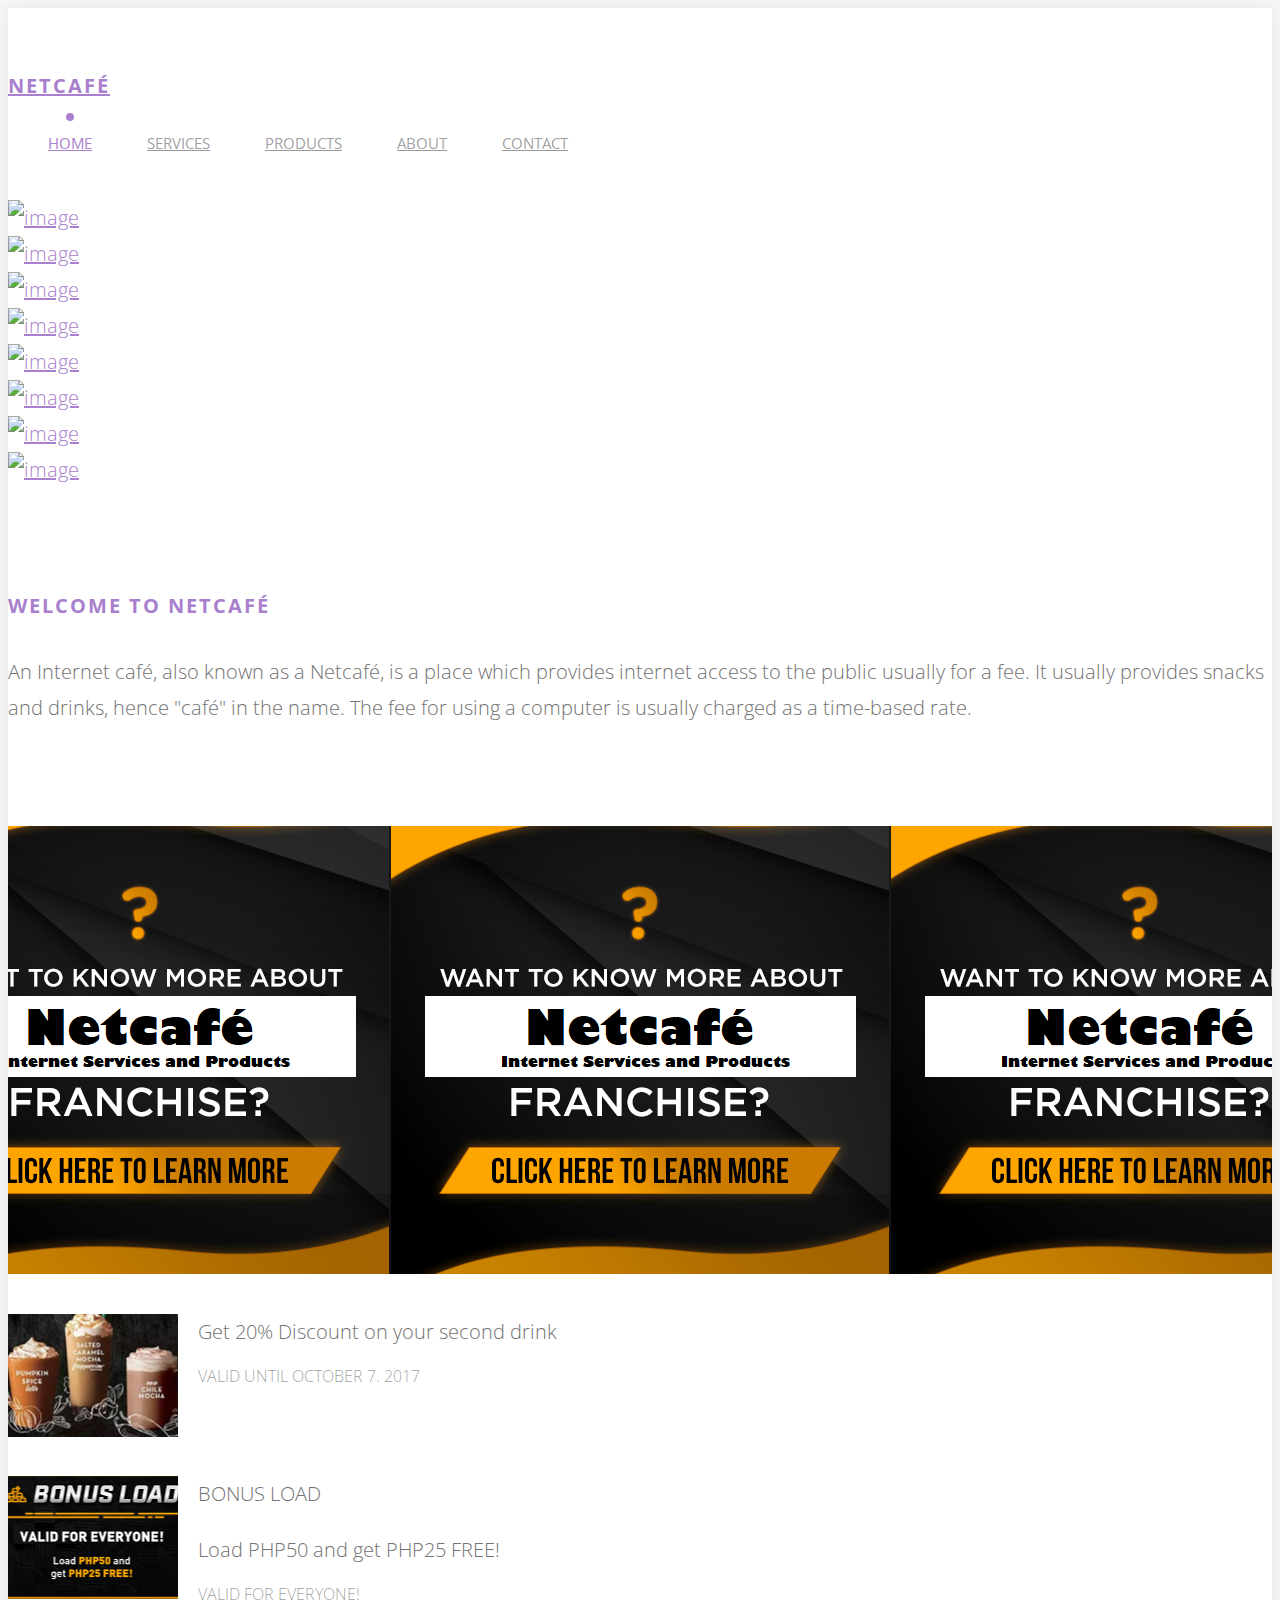
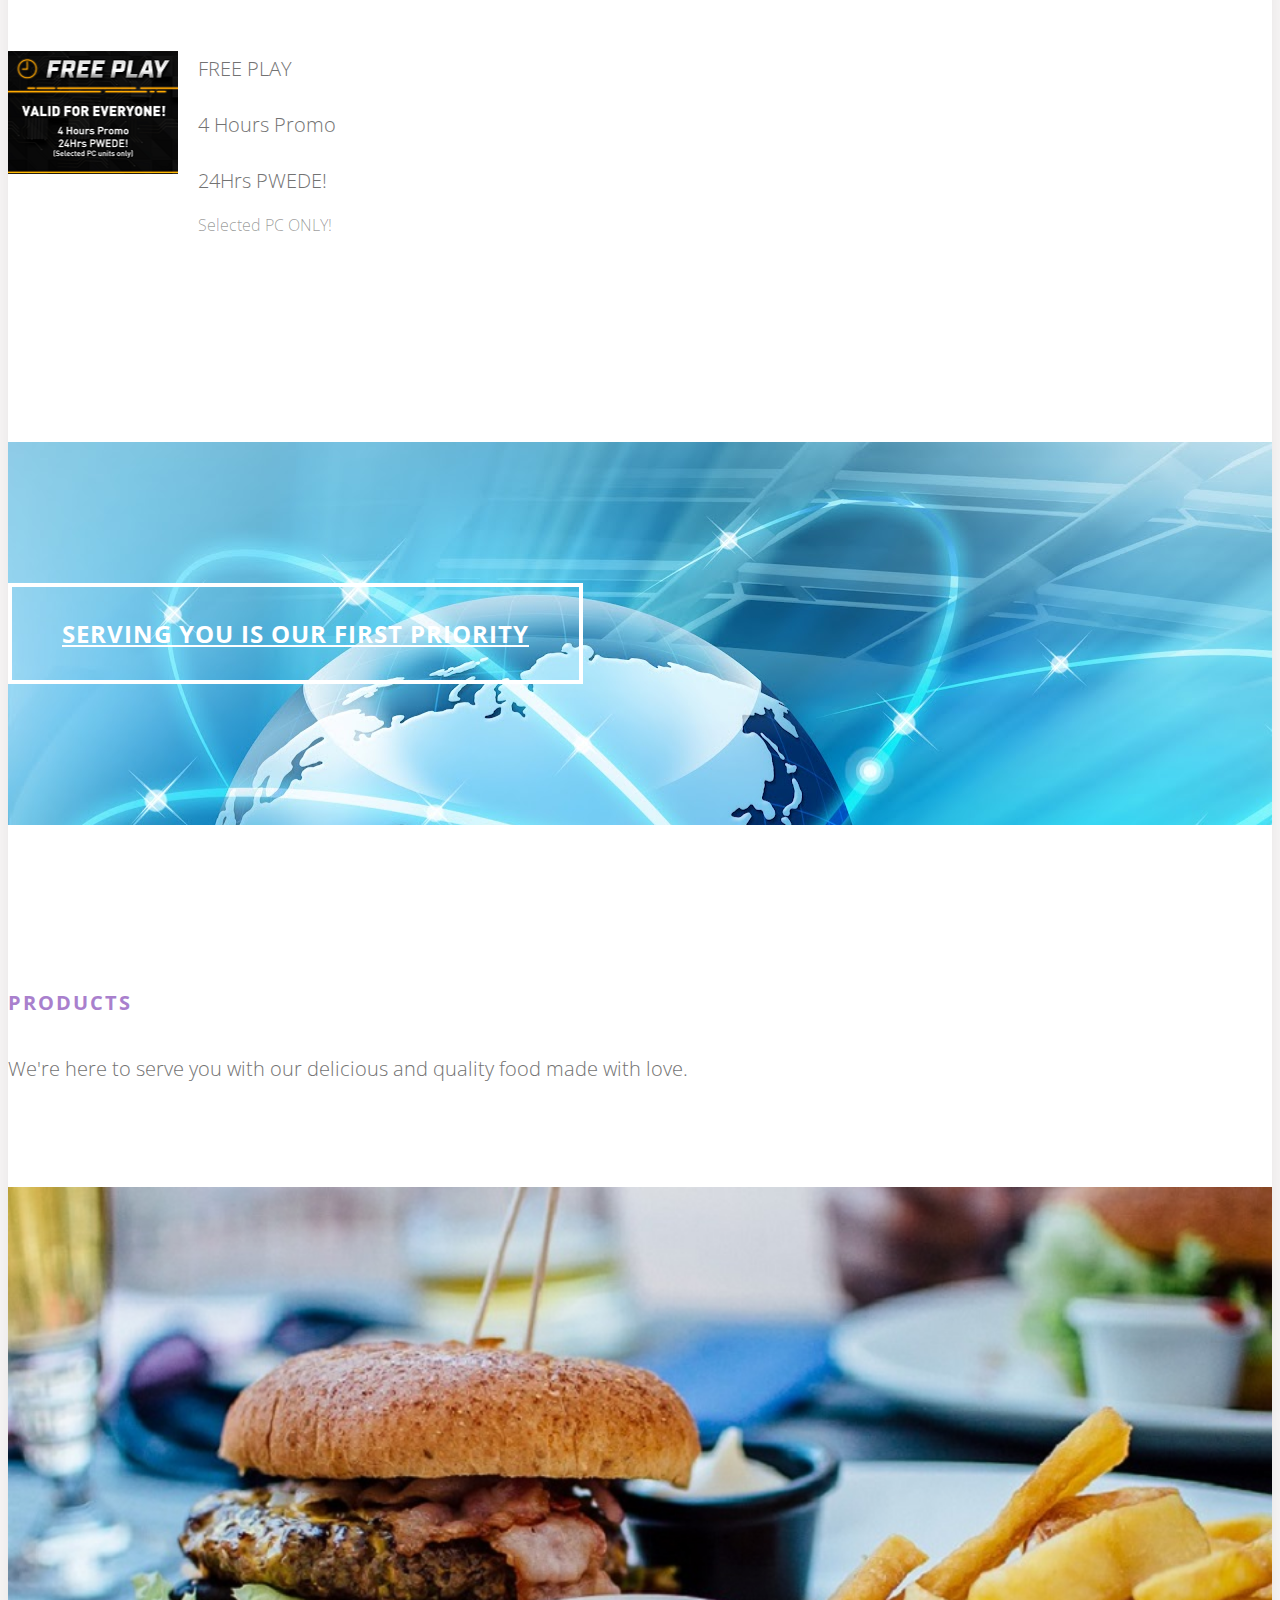
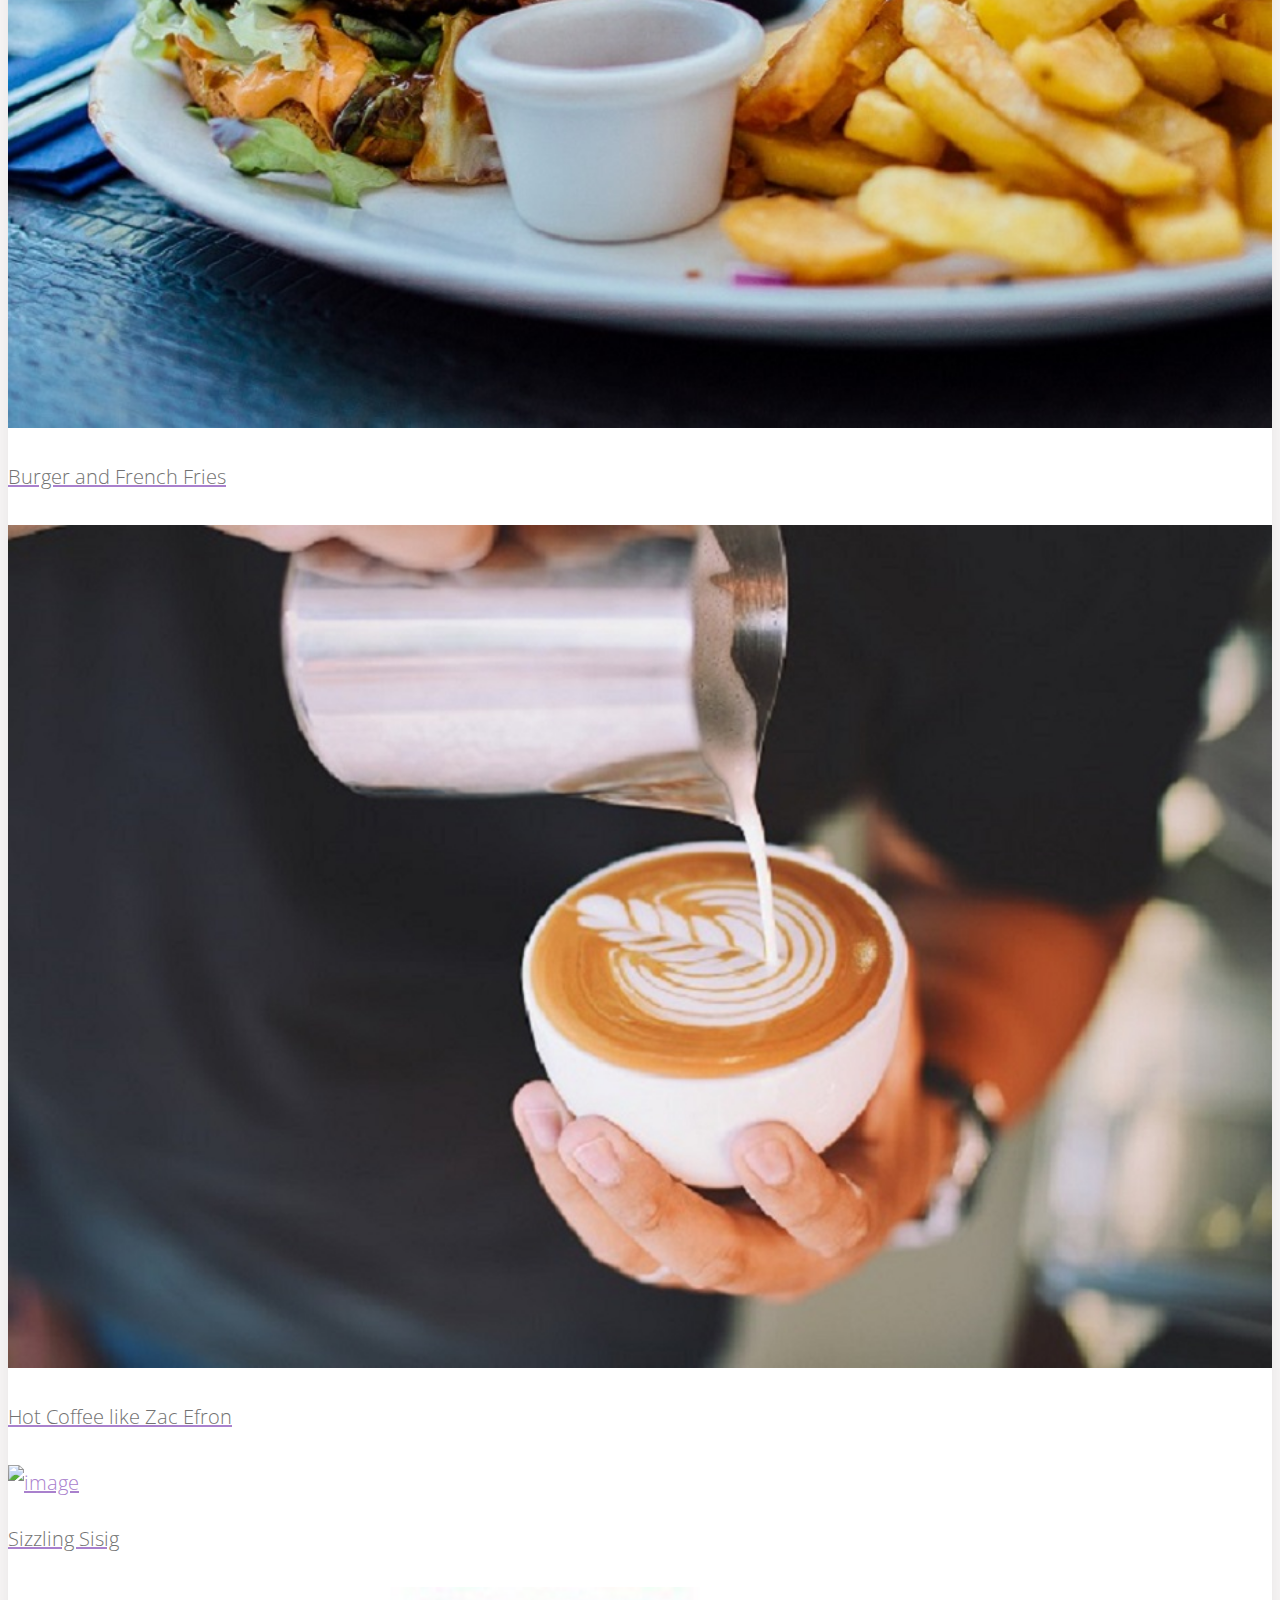
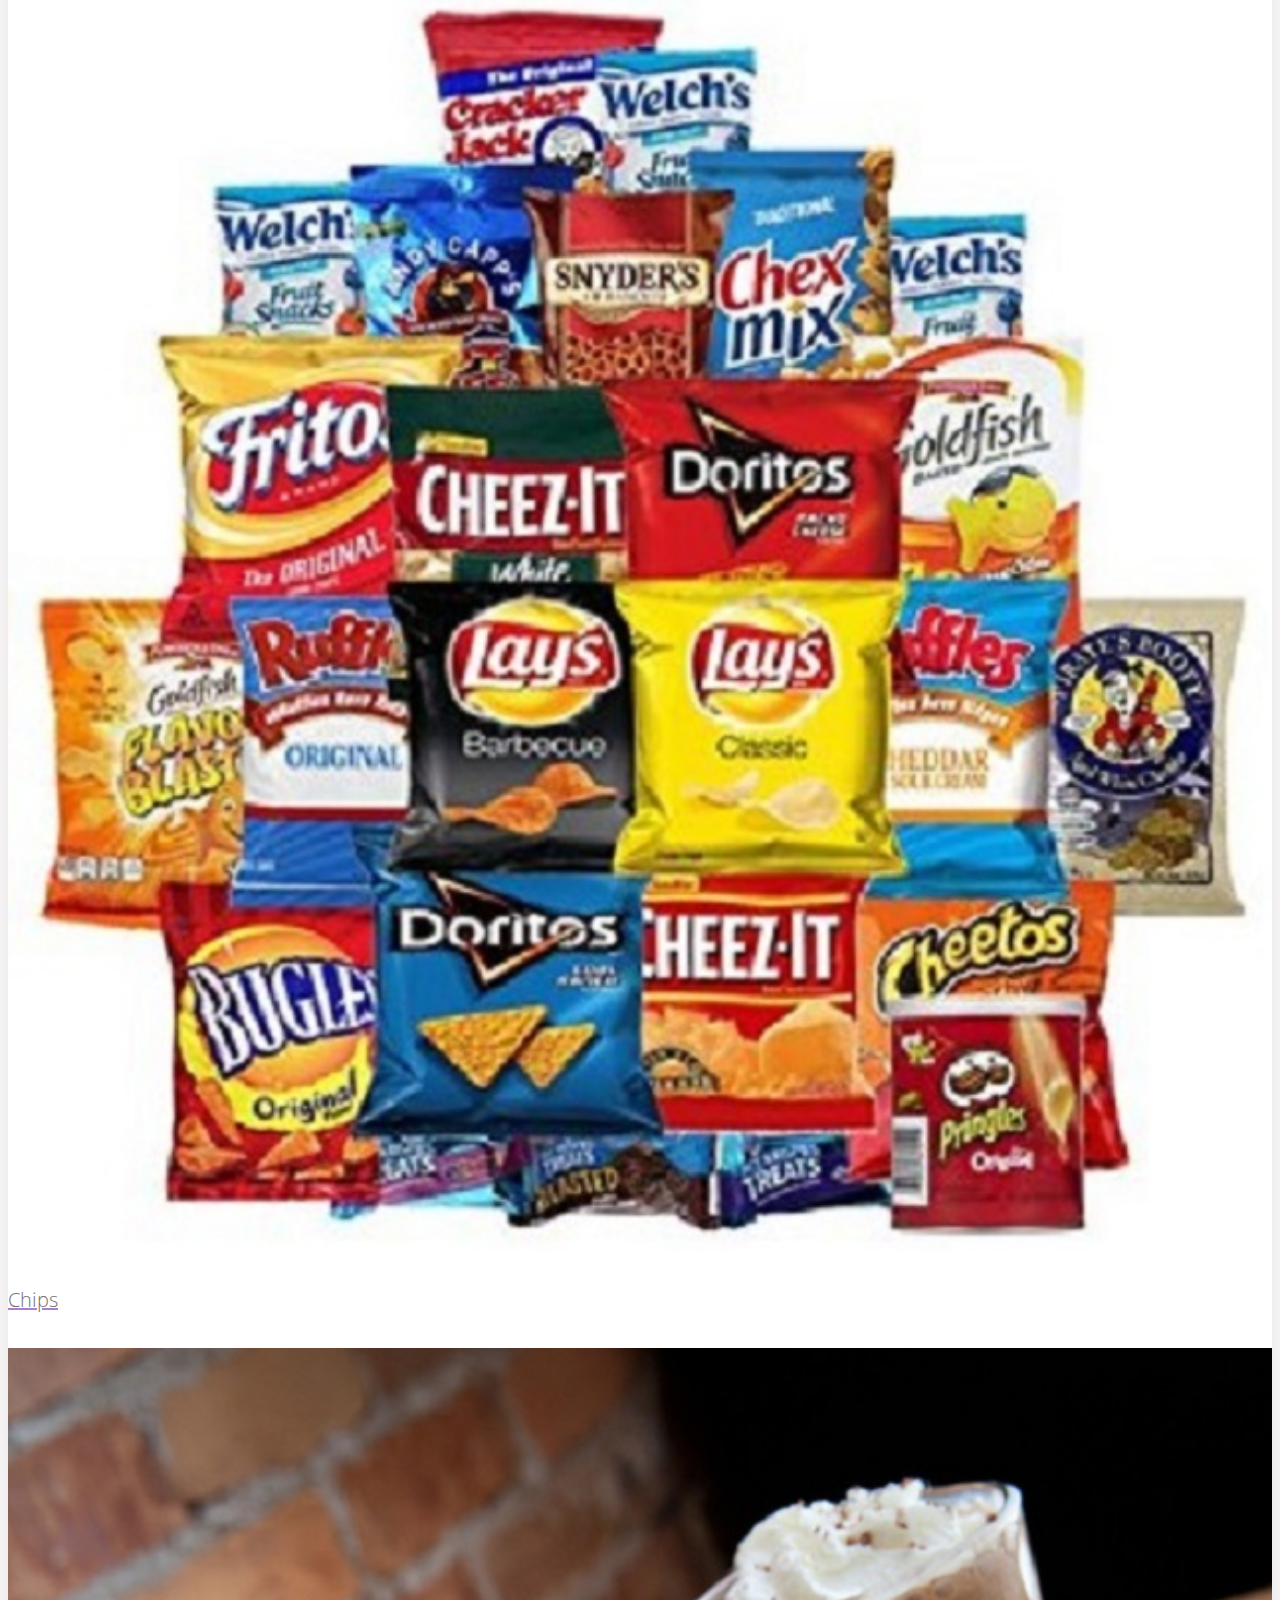
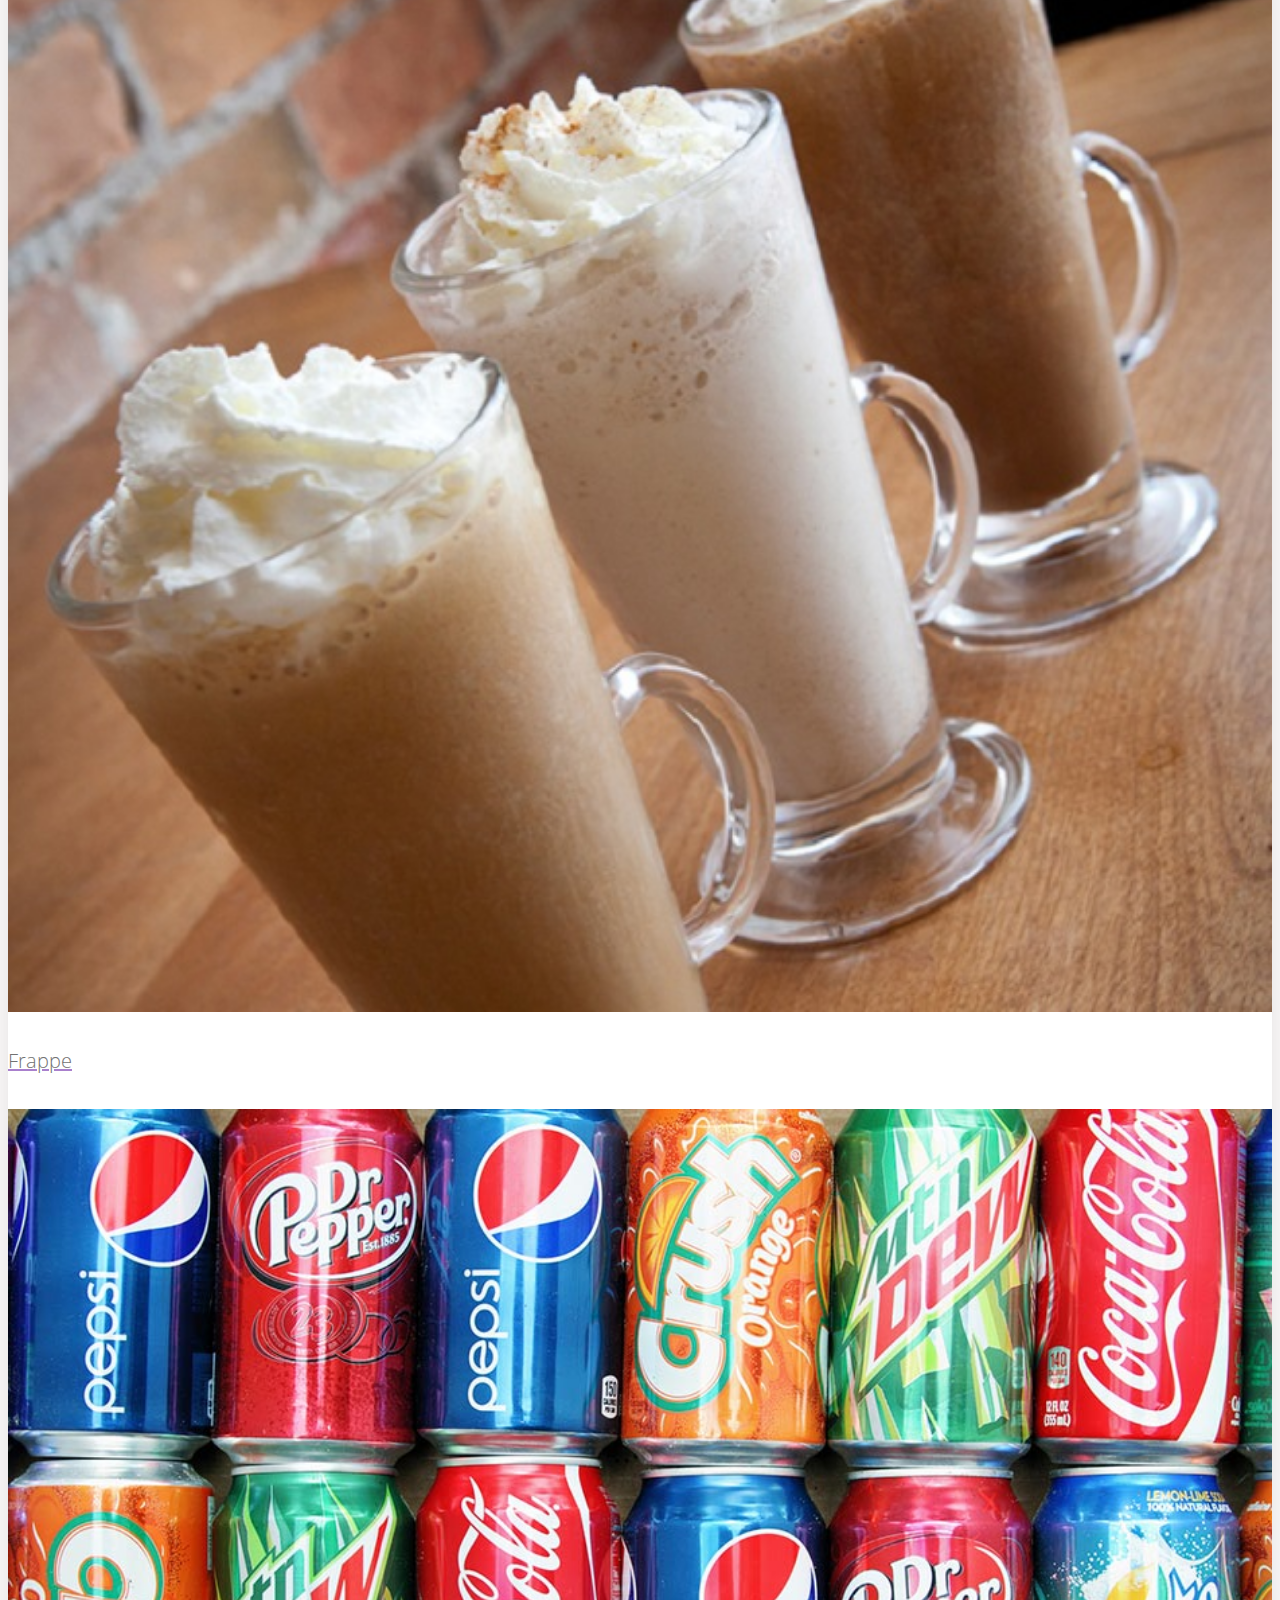
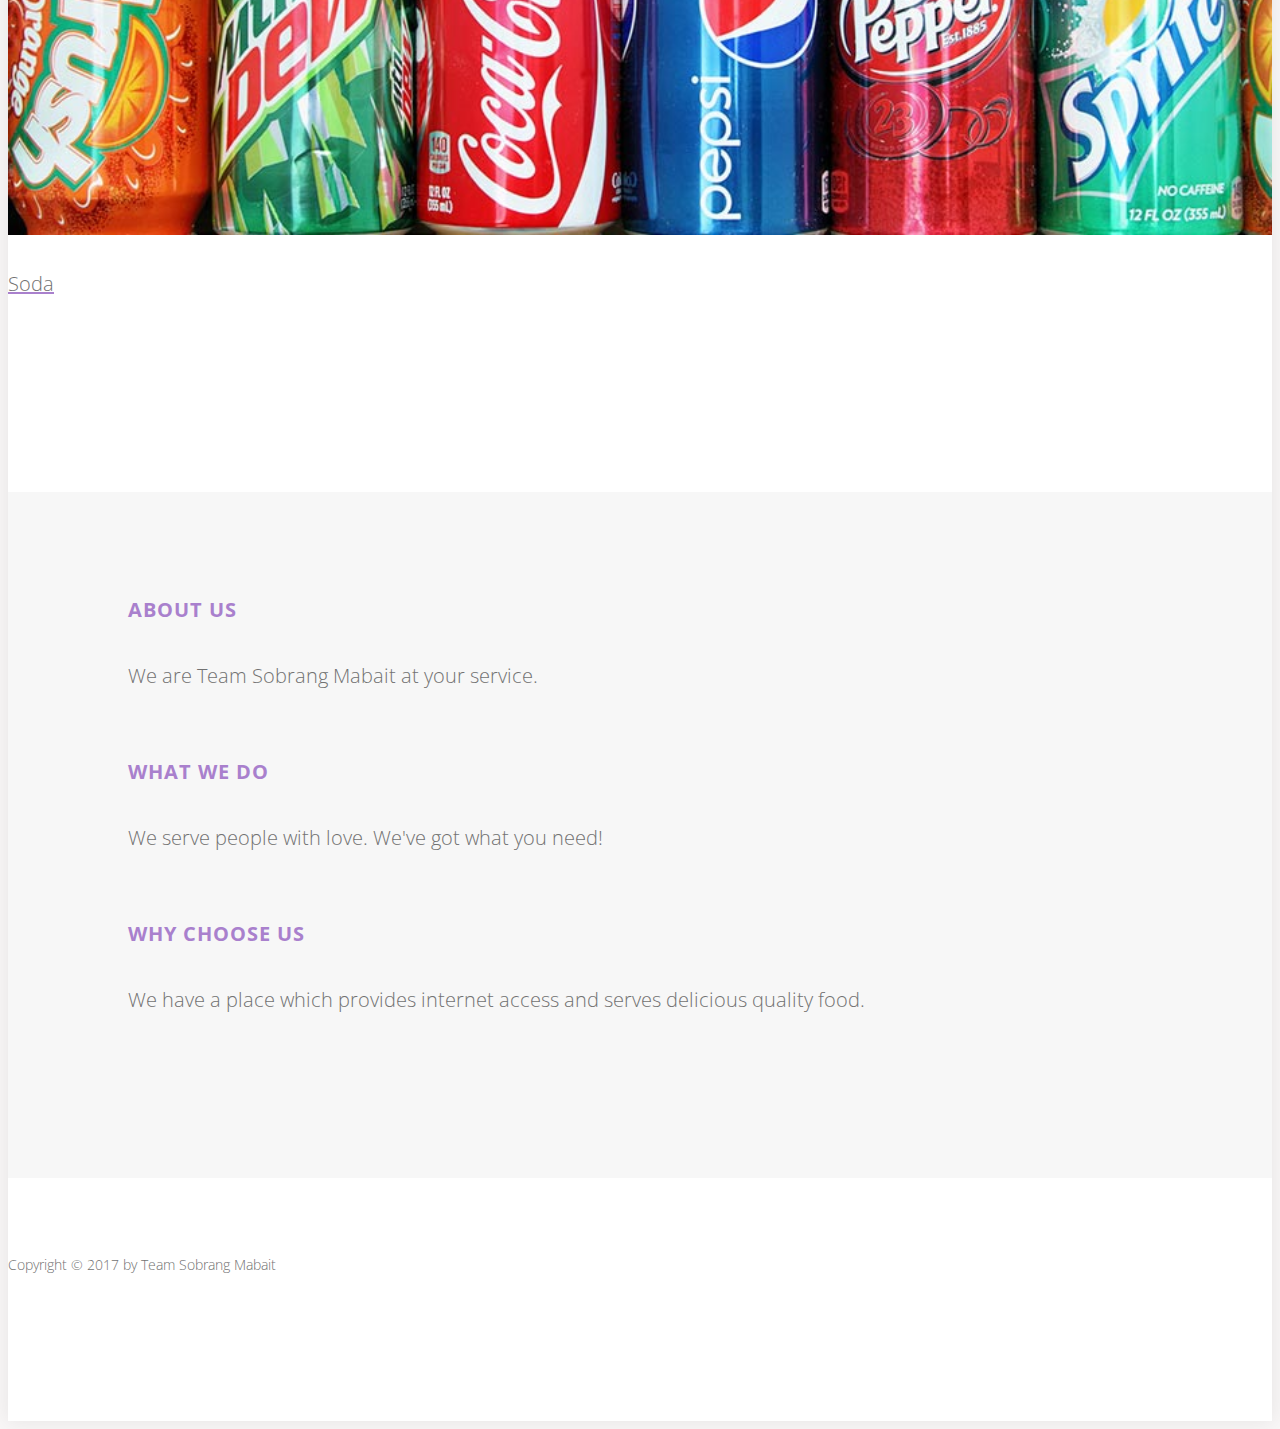
==== commit 8ca9f5cc: "ASasasas" ====
--- a/index.html
+++ b/index.html
@@ -239,7 +239,8 @@
 							<i class="icon-strategy"></i>
 							<div class="holder-section">
 								<h3>What We Do</h3>
-								<p> We serve people with love.</p>
+								<p> We serve people with love.
+								We've got what you need!</p>
 							</div>
 						</div>
 					</div>
--- a/css/style.css
+++ b/css/style.css
@@ -0,0 +1,810 @@
+@font-face {
+  font-family: 'icomoon';
+  src: url("../fonts/icomoon/icomoon.eot?srf3rx");
+  src: url("../fonts/icomoon/icomoon.eot?srf3rx#iefix") format("embedded-opentype"), url("../fonts/icomoon/icomoon.ttf?srf3rx") format("truetype"), url("../fonts/icomoon/icomoon.woff?srf3rx") format("woff"), url("../fonts/icomoon/icomoon.svg?srf3rx#icomoon") format("svg");
+  font-weight: normal;
+  font-style: normal;
+}
+/* =======================================================
+*
+* 	Template Style 
+*	Edit this section
+*
+* ======================================================= */
+body {
+  font-family: "Open Sans", Arial, serif;
+  line-height: 1.8;
+  font-size: 20px;
+  background: #f9f7f7;
+  font-weight: 300;
+}
+
+a {
+  color: #a980cd;
+  -webkit-transition: 0.5s;
+  -o-transition: 0.5s;
+  transition: 0.5s;
+}
+a:hover {
+  text-decoration: underline !important;
+  color: #a980cd !important;
+}
+a:focus, a:active {
+  outline: none;
+}
+
+p {
+  margin-bottom: 1.5em;
+  font-size: 20px;
+  color: #727272;
+  font-weight: 300;
+  font-family: "Open Sans", Arial, serif;
+}
+
+h1, h2, h3, h4, h5, h6 {
+  color: rgba(0, 0, 0, 0.8);
+  font-family: "Open Sans", Arial, serif;
+  font-weight: 400;
+  margin: 0 0 30px 0;
+}
+
+::-webkit-selection {
+  color: #fcfcfc;
+  background: #bdaeca;
+}
+
+::-moz-selection {
+  color: #fcfcfc;
+  background: #bdaeca;
+}
+
+::selection {
+  color: #fcfcfc;
+  background: #bdaeca;
+}
+
+.box-wrap {
+  background: #fff;
+  max-width: 1370px;
+  margin: 0 auto;
+  position: relative;
+  -webkit-box-shadow: 0px 0px 20px 2px rgba(0, 0, 0, 0.07);
+  -moz-box-shadow: 0px 0px 20px 2px rgba(0, 0, 0, 0.07);
+  box-shadow: 0px 0px 20px 2px rgba(0, 0, 0, 0.07);
+}
+.box-wrap:before {
+  position: absolute;
+  top: 0;
+  left: 0;
+  content: '';
+  -webkit-box-shadow: -7px 1px 13px 2px rgba(0, 0, 0, 0.08);
+  -moz-box-shadow: -7px 1px 13px 2px rgba(0, 0, 0, 0.08);
+  box-shadow: -7px 1px 13px 2px rgba(0, 0, 0, 0.08);
+}
+
+#fh5co-header {
+  padding-top: 3em;
+  padding-bottom: 0;
+  margin-bottom: 2em;
+}
+#fh5co-header .navbar-default {
+  border: transparent;
+  background: #fff;
+  padding-bottom: 0;
+  margin-bottom: 0;
+}
+#fh5co-header .navbar {
+  padding: 0;
+  margin: 0;
+}
+#fh5co-header .fh5co-navbar-brand {
+  width: 100%;
+  margin: 0;
+}
+#fh5co-header .fh5co-navbar-brand .fh5co-logo {
+  width: 52px;
+  height: 30px;
+  padding: 0;
+  font-size: 20px;
+  font-weight: bold;
+  text-transform: uppercase;
+  letter-spacing: 2px;
+}
+#fh5co-header .fh5co-navbar-brand .fh5co-logo:focus, #fh5co-header .fh5co-navbar-brand .fh5co-logo:hover {
+  text-decoration: none !important;
+}
+@media screen and (max-width: 992px) {
+  #fh5co-header .fh5co-navbar-brand {
+    text-align: center;
+    margin-bottom: 40px;
+  }
+}
+#fh5co-header .nav {
+  width: 100%;
+}
+#fh5co-header .nav li {
+  font-size: 15px;
+  display: inline-block;
+  margin-left: 50px;
+  text-transform: uppercase;
+}
+@media screen and (max-width: 768px) {
+  #fh5co-header .nav li {
+    width: 100%;
+    margin-left: 0;
+  }
+}
+#fh5co-header .nav li:first-child {
+  margin-left: 0;
+}
+#fh5co-header .nav li a {
+  font-family: "Open Sans", Arial, serif;
+  color: rgba(0, 0, 0, 0.4);
+  position: relative;
+  font-weight: 400;
+  -webkit-transition: 0.5s;
+  -o-transition: 0.5s;
+  transition: 0.5s;
+  padding: 0;
+}
+#fh5co-header .nav li a:hover, #fh5co-header .nav li a:focus {
+  color: gray !important;
+  background: transparent;
+  text-decoration: none !important;
+}
+@media screen and (max-width: 768px) {
+  #fh5co-header .nav li a {
+    padding: 10px 0;
+  }
+}
+#fh5co-header .nav li.active a {
+  color: #a980cd;
+  background: transparent;
+  position: relative;
+}
+#fh5co-header .nav li.active a:before {
+  position: absolute;
+  width: 8px;
+  height: 8px;
+  -webkit-border-radius: 50%;
+  -moz-border-radius: 50%;
+  -ms-border-radius: 50%;
+  border-radius: 50%;
+  top: -20px;
+  background: #a980cd;
+  content: '';
+  left: 50%;
+  margin-left: -4px;
+}
+@media screen and (max-width: 768px) {
+  #fh5co-header .nav li.active a:before {
+    top: 0;
+  }
+}
+@media screen and (max-width: 992px) {
+  #fh5co-header .nav li.active a {
+    color: #000;
+  }
+}
+@media screen and (max-width: 480px) {
+  #fh5co-header .nav li.active a {
+    border-bottom: 2px solid transparent;
+    color: #a980cd;
+  }
+}
+@media screen and (max-width: 992px) {
+  #fh5co-header .nav {
+    margin-bottom: 40px;
+    text-align: center;
+  }
+}
+
+.owl-carousel {
+  margin-bottom: 5em;
+}
+
+/* Owl Override Style */
+.owl-carousel .owl-controls,
+.owl-carousel-posts .owl-controls {
+  margin-top: 0;
+}
+
+.owl-carousel .owl-controls .owl-nav .owl-next,
+.owl-carousel .owl-controls .owl-nav .owl-prev,
+.owl-carousel-posts .owl-controls .owl-nav .owl-next,
+.owl-carousel-posts .owl-controls .owl-nav .owl-prev {
+  top: 50%;
+  margin-top: -29px;
+  z-index: 9999;
+  position: absolute;
+  -webkit-transition: 0.2s;
+  -o-transition: 0.2s;
+  transition: 0.2s;
+}
+
+.owl-carousel-posts .owl-controls .owl-nav .owl-next,
+.owl-carousel-posts .owl-controls .owl-nav .owl-prev {
+  top: 24%;
+}
+
+.owl-carousel .owl-controls .owl-nav .owl-next,
+.owl-carousel-posts .owl-controls .owl-nav .owl-next {
+  right: 40px;
+}
+.owl-carousel .owl-controls .owl-nav .owl-next:hover,
+.owl-carousel-posts .owl-controls .owl-nav .owl-next:hover {
+  margin-right: -10px;
+}
+
+.owl-carousel .owl-controls .owl-nav .owl-prev,
+.owl-carousel-posts .owl-controls .owl-nav .owl-prev {
+  left: 40px;
+}
+.owl-carousel .owl-controls .owl-nav .owl-prev:hover,
+.owl-carousel-posts .owl-controls .owl-nav .owl-prev:hover {
+  margin-left: -10px;
+}
+
+.owl-carousel-posts .owl-controls .owl-nav .owl-next {
+  right: -50px;
+}
+@media screen and (max-width: 768px) {
+  .owl-carousel-posts .owl-controls .owl-nav .owl-next {
+    right: 0px;
+  }
+}
+
+.owl-carousel-posts .owl-controls .owl-nav .owl-prev {
+  left: -50px;
+}
+@media screen and (max-width: 768px) {
+  .owl-carousel-posts .owl-controls .owl-nav .owl-prev {
+    left: 0px;
+  }
+}
+
+.owl-carousel-posts .owl-controls .owl-nav .owl-next i,
+.owl-carousel-posts .owl-controls .owl-nav .owl-prev i,
+.owl-carousel-fullwidth .owl-controls .owl-nav .owl-next i,
+.owl-carousel-fullwidth .owl-controls .owl-nav .owl-prev i {
+  color: #000;
+}
+.owl-carousel-posts .owl-controls .owl-nav .owl-next:hover i,
+.owl-carousel-posts .owl-controls .owl-nav .owl-prev:hover i,
+.owl-carousel-fullwidth .owl-controls .owl-nav .owl-next:hover i,
+.owl-carousel-fullwidth .owl-controls .owl-nav .owl-prev:hover i {
+  color: #000;
+}
+
+.owl-carousel-fullwidth.fh5co-light-arrow .owl-controls .owl-nav .owl-next i,
+.owl-carousel-fullwidth.fh5co-light-arrow .owl-controls .owl-nav .owl-prev i {
+  font-size: 50px;
+  color: #fff;
+}
+.owl-carousel-fullwidth.fh5co-light-arrow .owl-controls .owl-nav .owl-next:hover i,
+.owl-carousel-fullwidth.fh5co-light-arrow .owl-controls .owl-nav .owl-prev:hover i {
+  color: #fff;
+}
+
+.owl-carousel2 .owl-controls .owl-nav .owl-next i,
+.owl-carousel2 .owl-controls .owl-nav .owl-prev i {
+  font-size: 50px;
+  color: rgba(0, 0, 0, 0.5);
+}
+.owl-carousel2 .owl-controls .owl-nav .owl-next:hover i,
+.owl-carousel2 .owl-controls .owl-nav .owl-prev:hover i {
+  color: rgba(0, 0, 0, 0.6);
+}
+
+.owl-carousel2 .owl-controls .owl-nav .owl-next {
+  right: -50px;
+}
+.owl-carousel2 .owl-controls .owl-nav .owl-next:hover {
+  margin-right: -10px;
+}
+
+.owl-carousel2 .owl-controls .owl-nav .owl-prev {
+  left: -50px;
+}
+.owl-carousel2 .owl-controls .owl-nav .owl-prev:hover {
+  margin-left: -10px;
+}
+
+.owl-carousel2 .owl-dots {
+  display: none !important;
+}
+@media screen and (max-width: 992px) {
+  .owl-carousel2 .owl-dots {
+    display: block !important;
+  }
+}
+
+@media screen and (max-width: 768px) {
+  .owl-theme .owl-controls .owl-nav {
+    display: none;
+  }
+}
+
+.owl-theme .owl-controls .owl-nav [class*="owl-"] {
+  background: none !important;
+}
+.owl-theme .owl-controls .owl-nav [class*="owl-"] i {
+  font-size: 30px;
+}
+.owl-theme .owl-controls .owl-nav [class*="owl-"] i:hover, .owl-theme .owl-controls .owl-nav [class*="owl-"] i:focus {
+  background: none !important;
+}
+.owl-theme .owl-controls .owl-nav [class*="owl-"]:hover, .owl-theme .owl-controls .owl-nav [class*="owl-"]:focus {
+  background: none !important;
+}
+
+.owl-theme .owl-dots {
+  position: absolute;
+  bottom: 0;
+  width: 100%;
+  text-align: center;
+}
+
+.owl-carousel-fullwidth.owl-theme .owl-dots {
+  bottom: 0;
+  margin-bottom: 40px;
+}
+
+.owl-theme .owl-dots .owl-dot span {
+  width: 10px;
+  height: 10px;
+  background: rgba(255, 255, 255, 0.3);
+  -webkit-transition: 0.2s;
+  -o-transition: 0.2s;
+  transition: 0.2s;
+  border: 2px solid transparent;
+}
+.owl-theme .owl-dots .owl-dot span:hover {
+  background: none;
+}
+
+.owl-theme .owl-dots .owl-dot.active span, .owl-theme .owl-dots .owl-dot:hover span {
+  background: #fff;
+}
+
+#fh5co-media-section, #fh5co-intro-section, #fh5co-contact-section,
+#fh5co-product-section, .about-section {
+  padding-bottom: 8em;
+}
+@media screen and (max-width: 768px) {
+  #fh5co-media-section, #fh5co-intro-section, #fh5co-contact-section,
+  #fh5co-product-section, .about-section {
+    padding-bottom: 3em;
+  }
+}
+
+#fh5co-intro-section h2 {
+  font-size: 40px;
+  text-transform: uppercase;
+  color: #fff;
+  letter-spacing: 1px;
+}
+#fh5co-intro-section h3 {
+  color: rgba(255, 255, 255, 0.8);
+  font-weight: 300;
+  line-height: 38px;
+}
+
+.section-overlay {
+  margin-bottom: 5em;
+  position: relative;
+  padding-bottom: 0 !important;
+}
+.section-overlay:before {
+  position: absolute;
+  top: 0;
+  left: 0;
+  bottom: 0;
+  right: 0;
+  content: '';
+  background: rgba(0, 0, 0, 0.5);
+  z-index: 1;
+}
+.section-overlay .float-overlay {
+  z-index: 9;
+}
+
+.fh5co-cover {
+  min-height: 448px;
+  position: relative;
+  margin-bottom: 40px;
+  background-size: cover;
+  background: center center;
+}
+.fh5co-cover .desc {
+  position: absolute;
+  bottom: 0;
+  left: 0;
+  right: 0;
+  padding: 40px;
+  background: rgba(0, 0, 0, 0.2);
+}
+.fh5co-cover .desc p {
+  color: #fff;
+  margin-bottom: 10px;
+}
+.fh5co-cover .desc span {
+  font-size: 16px;
+  color: rgba(255, 255, 255, 0.7);
+}
+.fh5co-cover .fh5co-cover-hero {
+  min-height: 122px;
+  position: relative;
+  width: 100%;
+  margin-bottom: 40px;
+}
+.fh5co-cover .fh5co-cover-hero .fh5co-cover-thumb {
+  width: 170px;
+  height: 123px;
+  position: absolute;
+  top: 0;
+  left: 0;
+  background-size: cover;
+  background: center;
+}
+.fh5co-cover .fh5co-cover-hero .desc-thumb {
+  padding-left: 9.5em;
+}
+.fh5co-cover .fh5co-cover-hero .desc-thumb p {
+  margin-bottom: 7px;
+}
+.fh5co-cover .fh5co-cover-hero .desc-thumb span {
+  font-size: 16px;
+  color: rgba(0, 0, 0, 0.4);
+}
+@media screen and (max-width: 992px) {
+  .fh5co-cover .fh5co-cover-hero {
+    height: 448px;
+  }
+  .fh5co-cover .fh5co-cover-hero .fh5co-cover-thumb {
+    height: 448px;
+    width: 100%;
+  }
+  .fh5co-cover .fh5co-cover-hero .desc-thumb {
+    position: absolute;
+    bottom: 0;
+    left: 0;
+    right: 0;
+    padding: 40px;
+    background: rgba(0, 0, 0, 0.2);
+  }
+  .fh5co-cover .fh5co-cover-hero .desc-thumb p {
+    color: #fff;
+    margin-bottom: 10px;
+  }
+  .fh5co-cover .fh5co-cover-hero .desc-thumb span {
+    font-size: 16px;
+    color: rgba(255, 255, 255, 0.7);
+  }
+}
+
+.fh5co-intro-cover {
+  width: 100%;
+  padding: 8.5em 0;
+  position: relative;
+}
+ba
+.fh5co-intro-cover:before {
+  position: absolute;
+  top: 0;
+  left: 0;
+  right: 0;
+  bottom: 0;
+  content: '';
+  width: 100%;
+  background: rgba(84, 77, 89, 0.5);
+}
+.fh5co-intro-cover a.btn {
+  position: relative;
+  border: 4px solid #fff;
+  padding: 30px 50px;
+  font-size: 24px;
+  font-weight: bold;
+  letter-spacing: 1px;
+  color: #fff;
+  -webkit-border-radius: 0;
+  -moz-border-radius: 0;
+  -ms-border-radius: 0;
+  border-radius: 0;
+}
+.fh5co-intro-cover a.btn:hover, .fh5co-intro-cover a.btn:focus {
+  text-decoration: none !important;
+  background: transparent !important;
+  color: #fff !important;
+}
+@media screen and (max-width: 768px) {
+  .fh5co-intro-cover a.btn {
+    padding: 15px 25px;
+    font-size: 16px;
+  }
+}
+
+.fh5co-grey-section {
+  background: rgba(0, 0, 0, 0.03);
+  padding: 5em 0;
+}
+
+.fh5co-border-line {
+  border-top: 1px solid rgba(0, 0, 0, 0.05);
+}
+
+.fh5co-inner {
+  margin-bottom: 3em;
+  position: relative;
+}
+.fh5co-inner i {
+  position: absolute;
+  top: 20%;
+  left: 0;
+  font-size: 60px;
+}
+.fh5co-inner .holder-section {
+  padding-left: 6em;
+}
+.fh5co-inner .holder-section h3 {
+  font-size: 20px;
+  text-transform: uppercase;
+  color: #a980cd;
+  letter-spacing: 1px;
+  font-weight: bold;
+}
+
+.fh5co-services {
+  margin-bottom: 4em;
+}
+
+.about-section img.display-left {
+  float: left;
+  padding-right: 40px;
+}
+.about-section img.display-right {
+  float: right;
+  padding-left: 40px;
+}
+@media screen and (max-width: 768px) {
+  .about-section img.display-right {
+    float: left;
+    padding-right: 40px;
+    padding-left: 0;
+  }
+}
+
+#fh5co-product-section .product-inner {
+  margin-bottom: 7em;
+  float: left;
+  width: 100%;
+}
+#fh5co-product-section .product-inner:last-child {
+  margin-bottom: 0;
+}
+#fh5co-product-section .product-inner h3 {
+  font-size: 30px;
+  text-transform: uppercase;
+  letter-spacing: 1px;
+}
+#fh5co-product-section .product-inner h3 a {
+  color: rgba(0, 0, 0, 0.8);
+}
+#fh5co-product-section .product-inner img {
+  -webkit-border-radius: 7px;
+  -moz-border-radius: 7px;
+  -ms-border-radius: 7px;
+  border-radius: 7px;
+}
+#fh5co-product-section .product-inner .desc {
+  margin-top: 1.5em;
+}
+@media screen and (max-width: 992px) {
+  #fh5co-product-section .product-inner .desc {
+    margin-top: 0;
+  }
+}
+
+.sidebar a:hover {
+  text-decoration: none !important;
+}
+.sidebar img {
+  margin-bottom: 20px;
+}
+.sidebar h2 {
+  font-size: 20px;
+}
+.sidebar h3 {
+  font-size: 20px;
+}
+.sidebar .inner {
+  margin-bottom: 4em;
+}
+.sidebar .inner .list li {
+  color: rgba(0, 0, 0, 0.4);
+}
+.sidebar .inner .list li a {
+  color: rgba(0, 0, 0, 0.4);
+}
+
+#map {
+  width: 100%;
+  height: 500px;
+  position: relative;
+}
+@media screen and (max-width: 768px) {
+  #map {
+    height: 200px;
+  }
+}
+
+.contact-info {
+  margin: 0;
+  padding: 0;
+}
+.contact-info li {
+  list-style: none;
+  margin: 0 0 20px 0;
+  position: relative;
+  padding-left: 40px;
+}
+.contact-info li i {
+  position: absolute;
+  top: .3em;
+  left: 0;
+  font-size: 22px;
+  color: #000;
+}
+.contact-info li a {
+  font-weight: 400 !important;
+  color: #a980cd;
+}
+@media screen and (max-width: 768px) {
+  .contact-info {
+    margin-bottom: 4em;
+  }
+}
+
+.form-control {
+  -webkit-box-shadow: none;
+  -moz-box-shadow: none;
+  -ms-box-shadow: none;
+  -o-box-shadow: none;
+  box-shadow: none;
+  border: none;
+  border: 1px solid rgba(0, 0, 0, 0.1);
+  font-size: 18px;
+  font-weight: 400;
+  -webkit-border-radius: 0px;
+  -moz-border-radius: 0px;
+  -ms-border-radius: 0px;
+  border-radius: 0px;
+}
+.form-control:focus, .form-control:active {
+  border: 1px solid rgba(0, 0, 0, 0.5);
+  box-shadow: none;
+}
+
+input[type="text"] {
+  height: 50px;
+}
+
+.form-group {
+  margin-bottom: 30px;
+}
+.form-group label {
+  font-weight: normal;
+  font-weight: 18px;
+}
+
+#footer {
+  padding: 60px 0 40px;
+}
+#footer p {
+  font-size: 14px;
+}
+#footer p i.love {
+  color: red;
+}
+
+.fh5co-social-icons a {
+  padding: 4px 8px;
+  color: rgba(0, 0, 0, 0.7);
+}
+.fh5co-social-icons a i {
+  font-size: 34px;
+}
+.fh5co-social-icons a:hover, .fh5co-social-icons a:focus, .fh5co-social-icons a:active {
+  text-decoration: none;
+  color: #000;
+  text-decoration: none !important;
+}
+
+.heading-section {
+  margin-bottom: 5em;
+}
+.heading-section h3 {
+  font-size: 20px;
+  font-weight: bold;
+  letter-spacing: 2px;
+  text-transform: uppercase;
+  position: relative;
+  color: #a980cd;
+}
+
+.btn {
+  -webkit-transition: 0.3s;
+  -o-transition: 0.3s;
+  transition: 0.3s;
+}
+
+.btn {
+  text-transform: uppercase;
+  letter-spacing: 2px;
+  -webkit-transition: 0.3s;
+  -o-transition: 0.3s;
+  transition: 0.3s;
+}
+.btn.btn-primary {
+  background: #a980cd;
+  color: #fff;
+  border: none !important;
+  border: 2px solid transparent !important;
+}
+.btn.btn-primary:hover, .btn.btn-primary:active, .btn.btn-primary:focus {
+  box-shadow: none;
+  background: #a980cd;
+}
+.btn:hover, .btn:active, .btn:focus {
+  background: #393e46 !important;
+  color: #fff;
+  outline: none !important;
+}
+.btn.btn-default:hover, .btn.btn-default:focus, .btn.btn-default:active {
+  border-color: transparent;
+}
+
+.social {
+  padding: 0;
+  margin: 0;
+  display: inline-block;
+  position: relative;
+  width: 100%;
+  text-align: right;
+}
+.social li {
+  list-style: none;
+  padding: 0;
+  margin: 0;
+  display: inline-block;
+}
+.social li a {
+  font-size: 24px;
+  display: table;
+  width: 24px;
+  height: 24px;
+  margin: 0 4px;
+  color: #000;
+  -webkit-transition: 0.5s;
+  -o-transition: 0.5s;
+  transition: 0.5s;
+}
+.social li a:hover, .social li a:focus {
+  color: #a980cd;
+  text-decoration: none;
+}
+.social li a i {
+  display: table-cell;
+  vertical-align: middle;
+}
+@media screen and (max-width: 992px) {
+  .social {
+    text-align: center;
+  }
+}
+
+.js .animate-box {
+  opacity: 0;
+}
+
+/*# sourceMappingURL=style.css.map */
